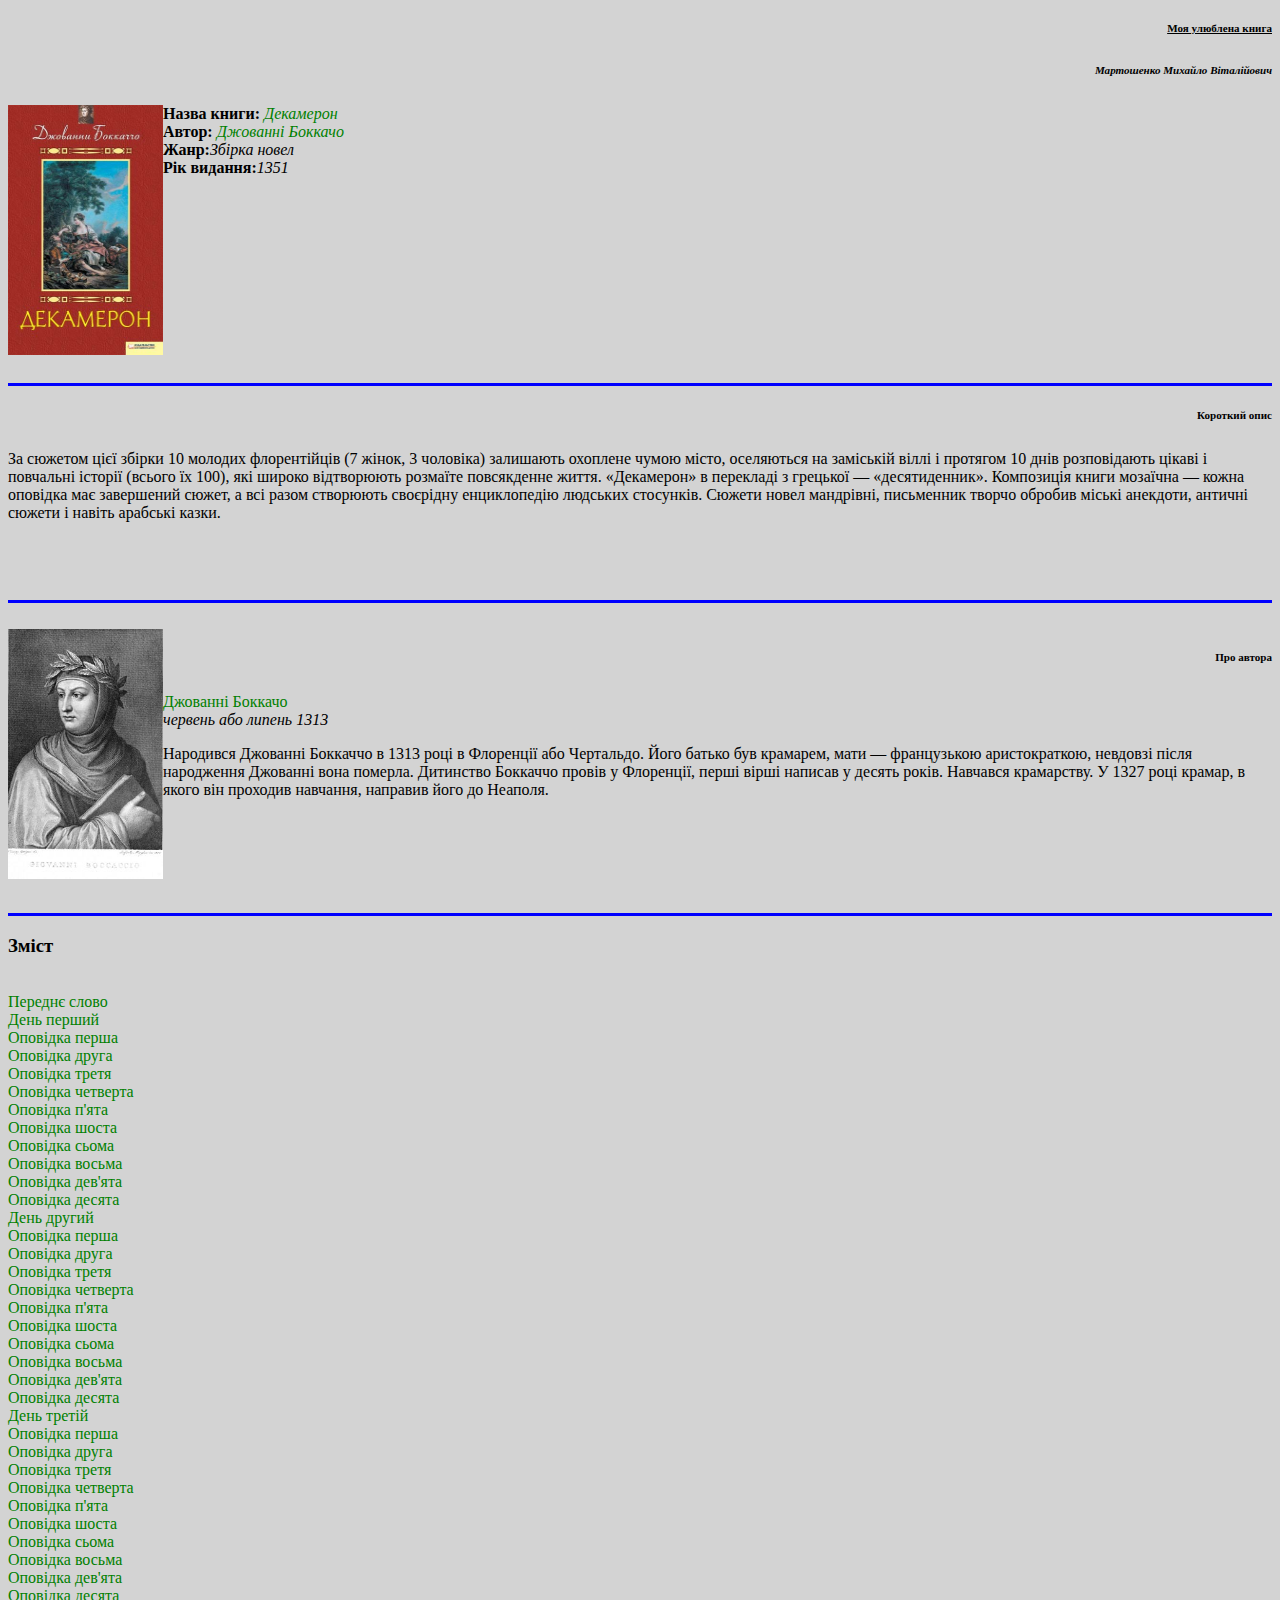
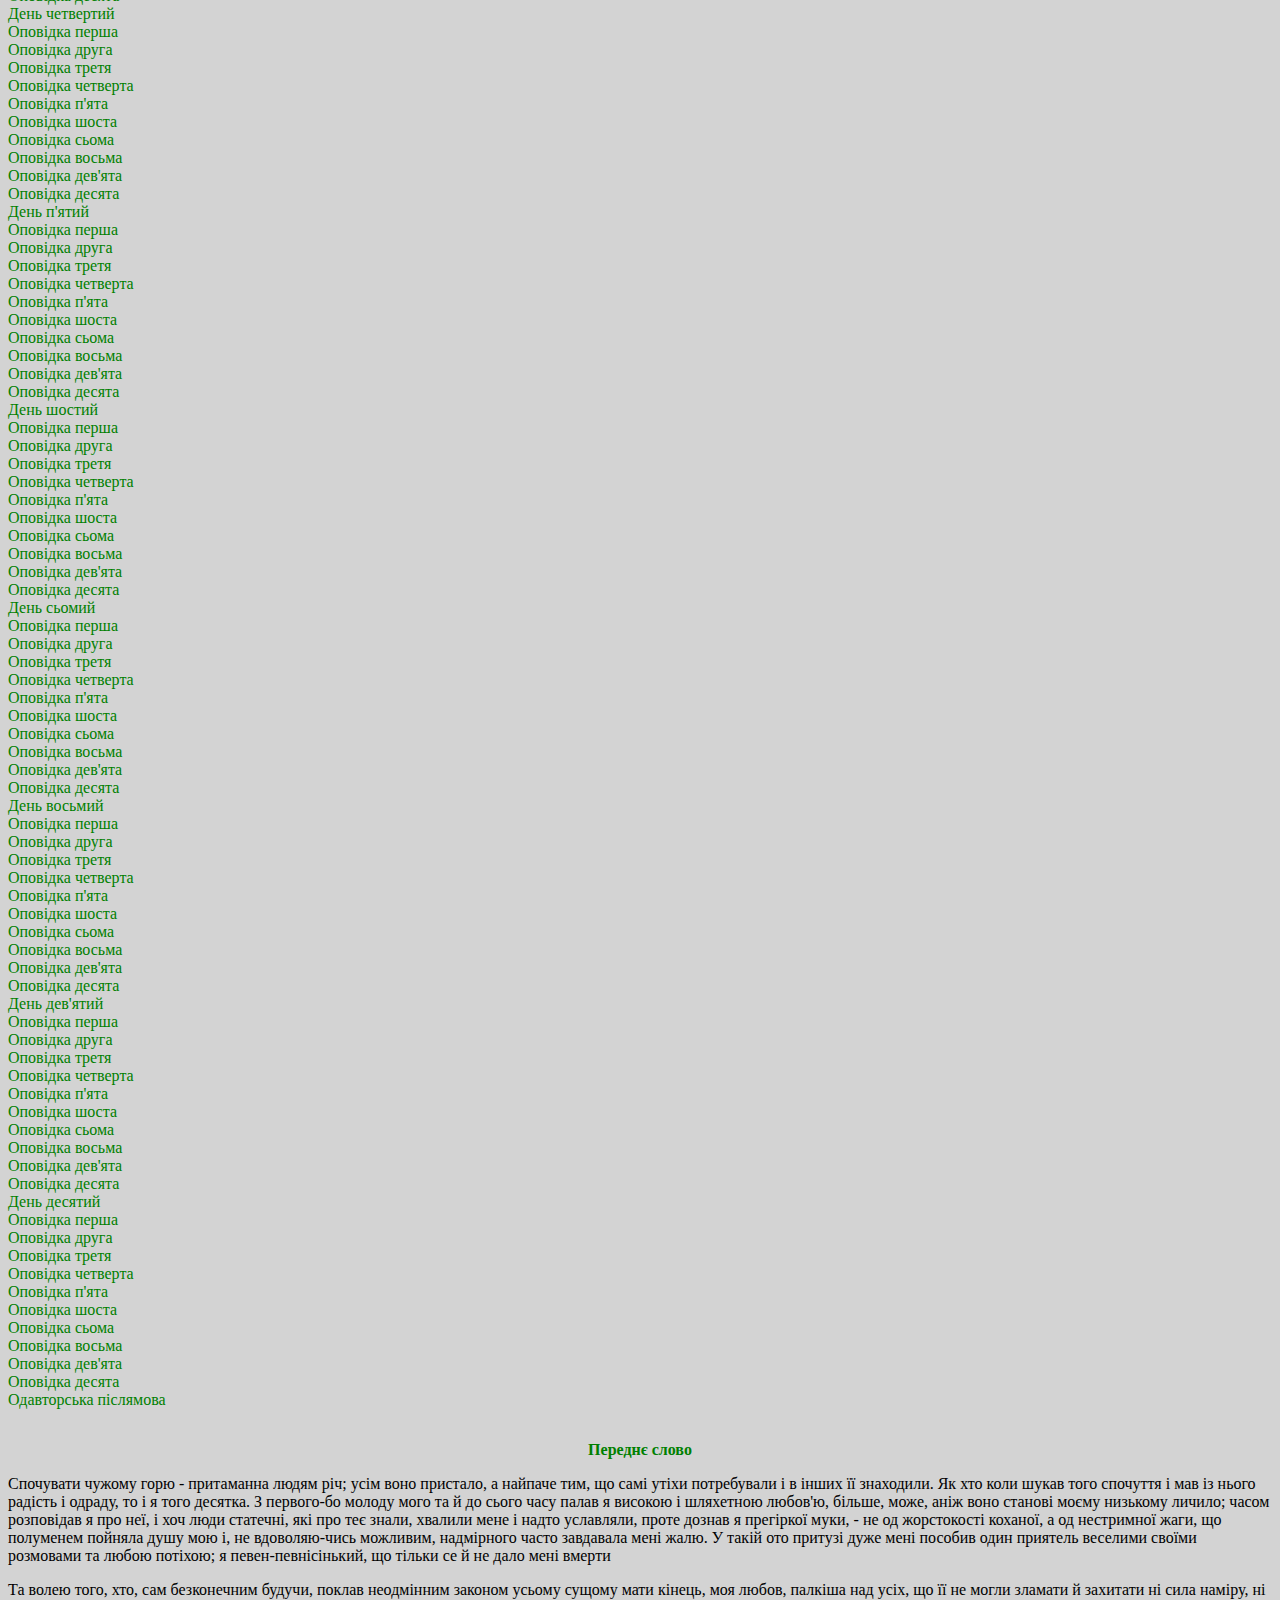
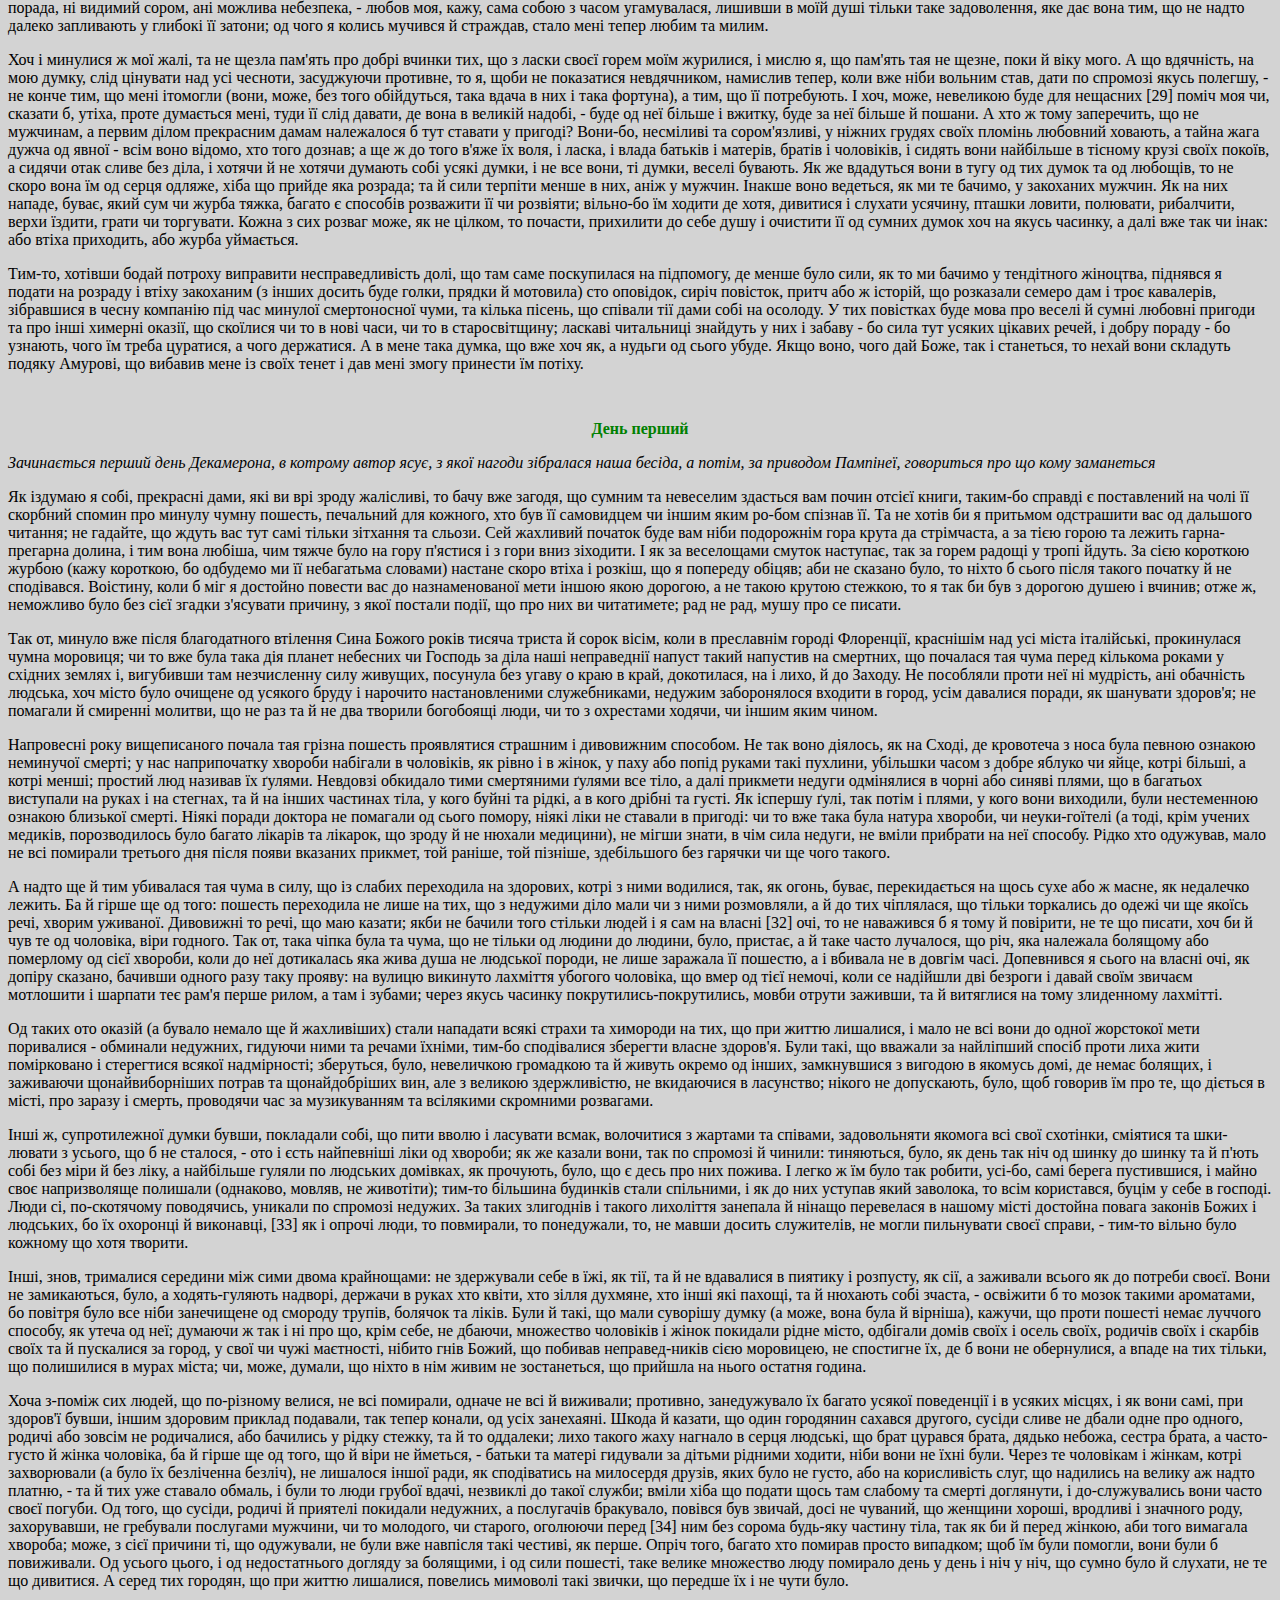
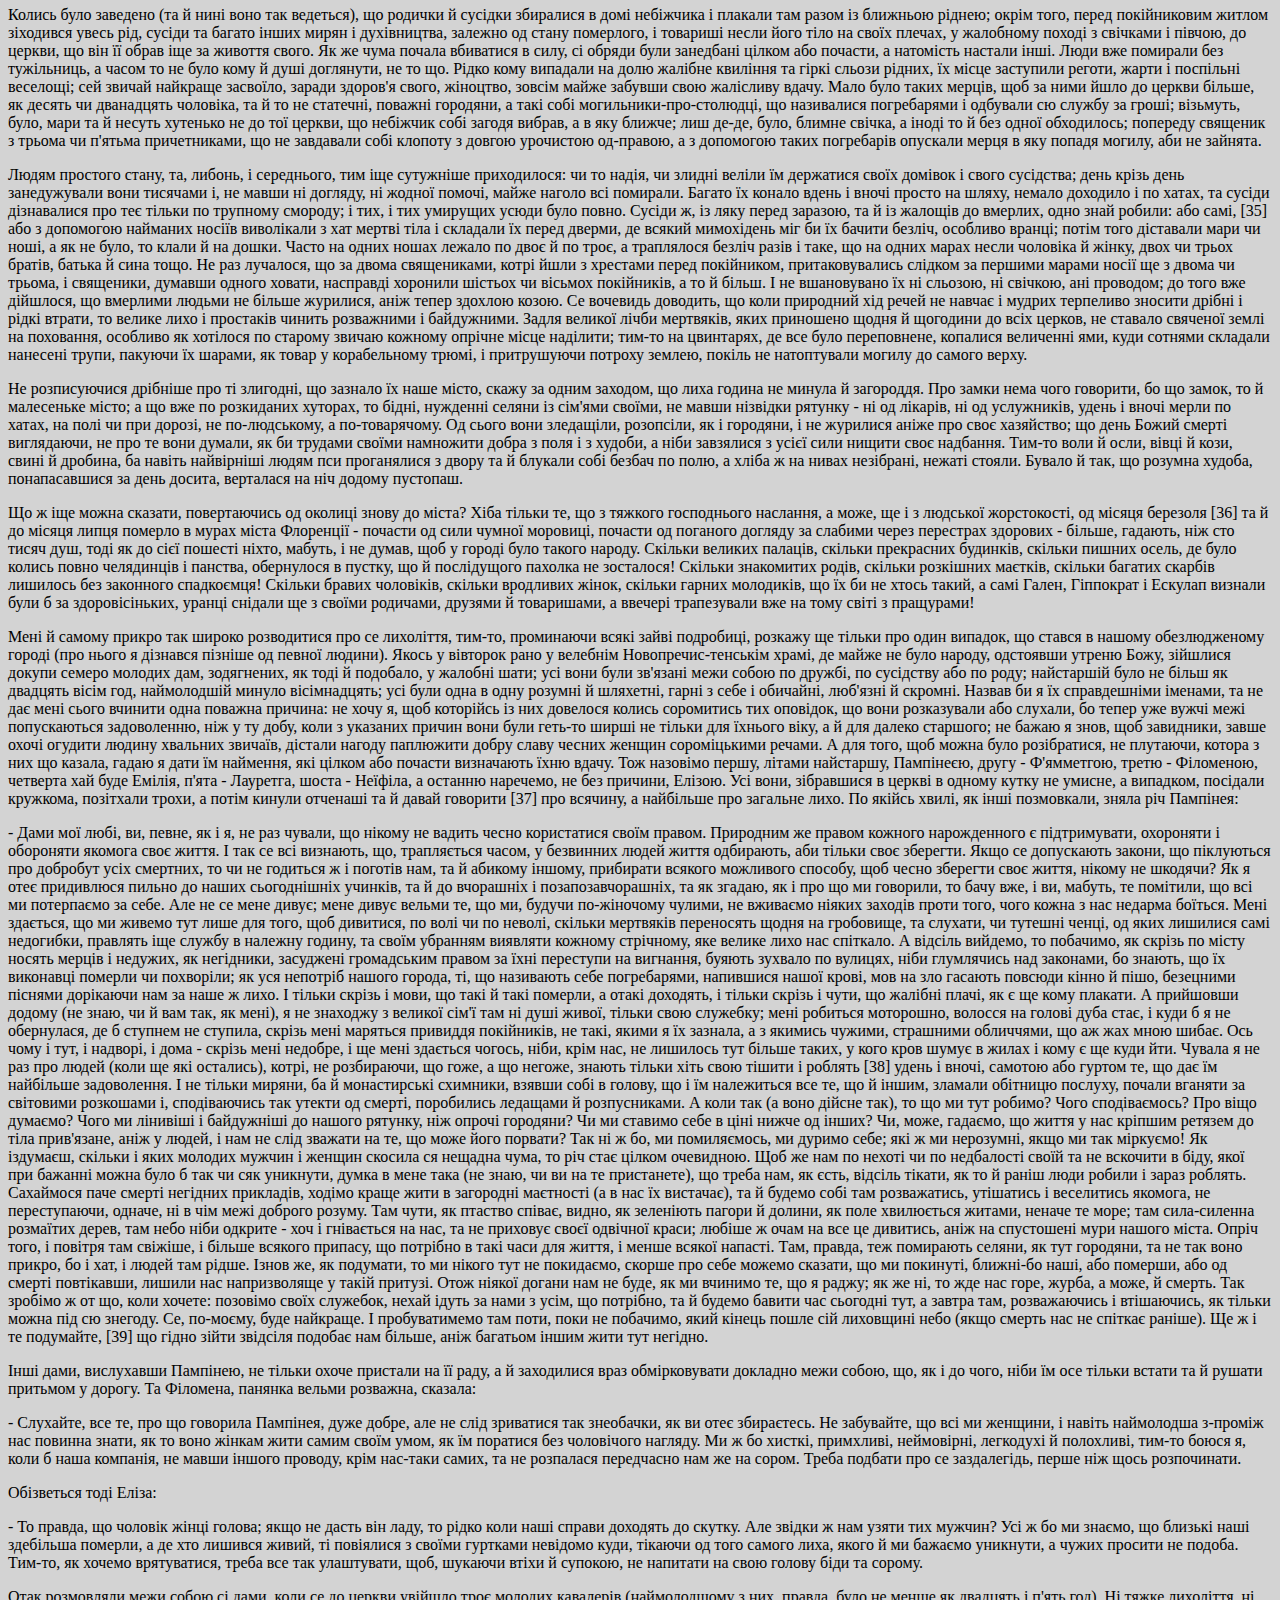
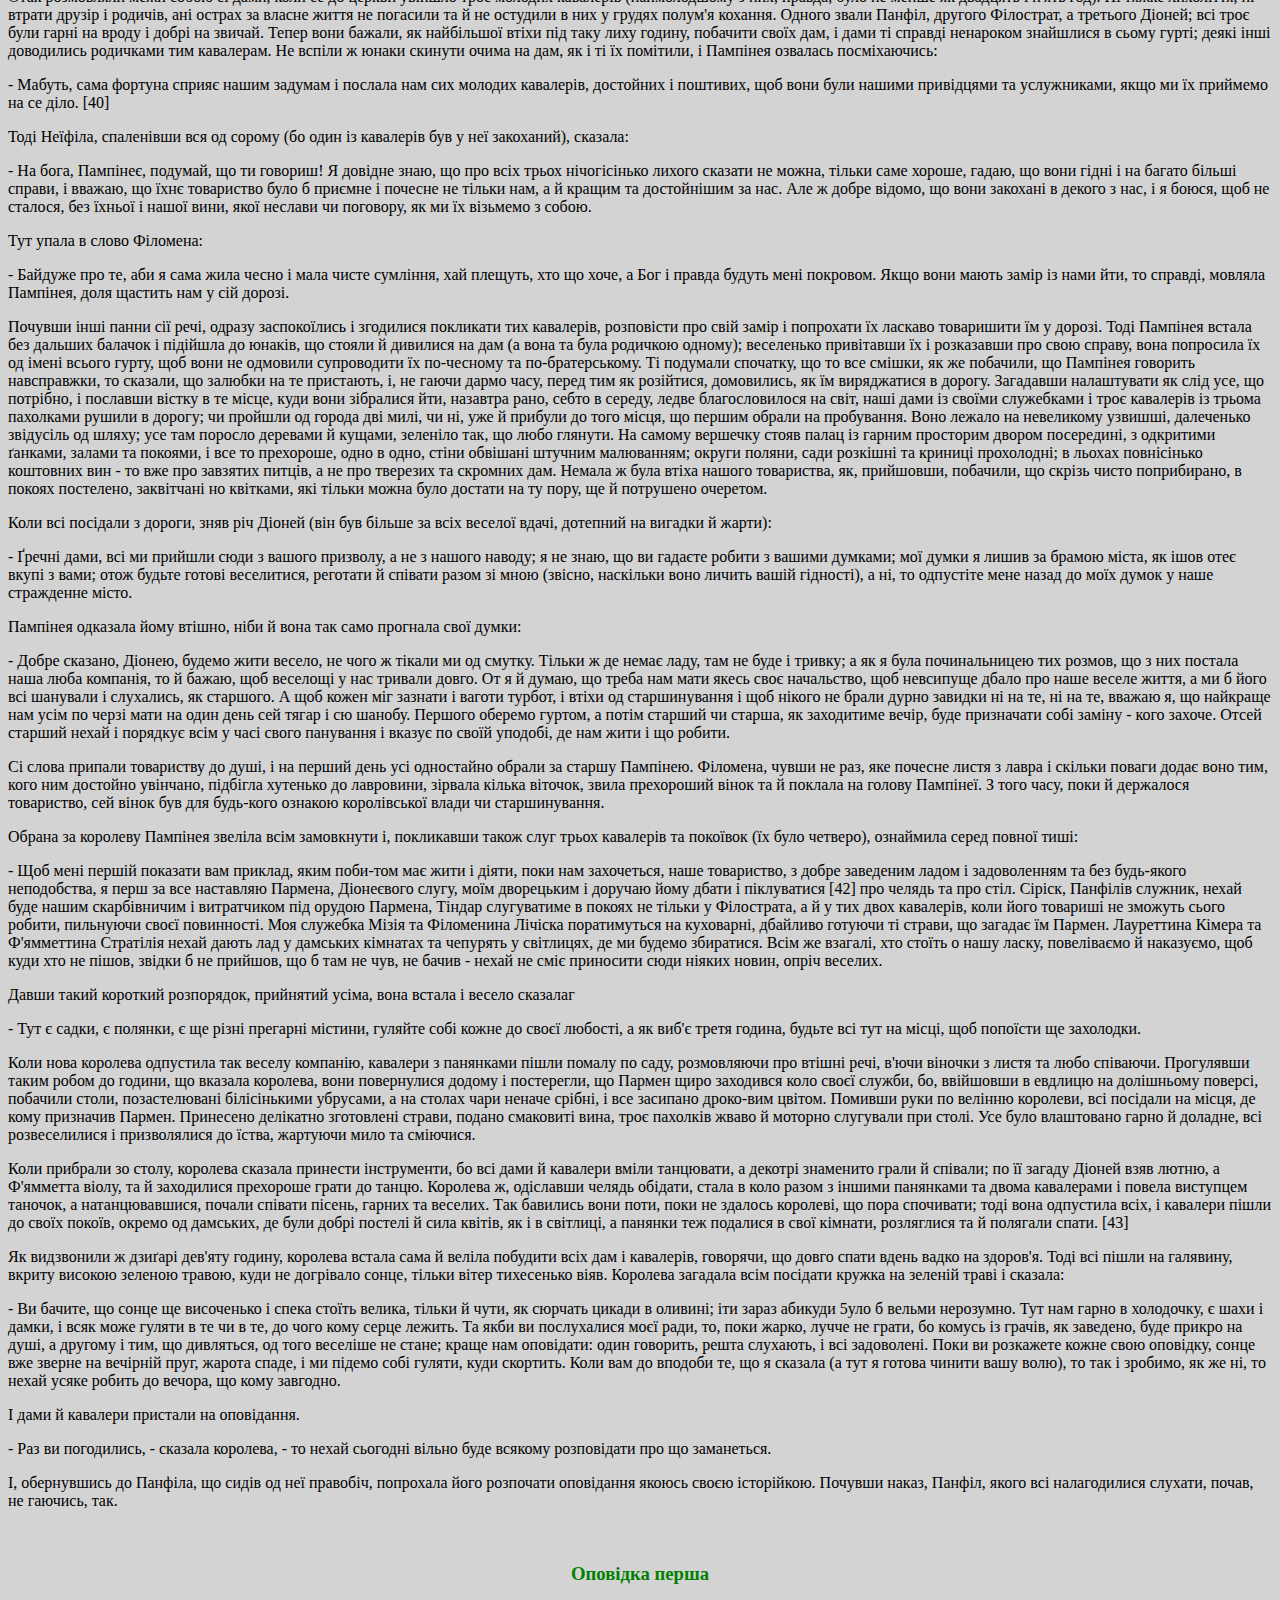
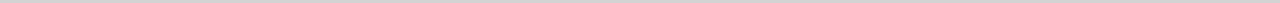
==== book.html @ 25a9e98f "First commit" ====
<!DOCTYPE html>
<html lang="en">
<head>
  <meta charset="UTF-8">
  <meta name="viewport" content="width=device-width, initial-scale=1.0">
  <meta http-equiv="X-UA-Compatible" content="ie=edge">
<link rel="stylesheet" type="text/css" href="css\style.css">
  <title>BOOK</title>
</head>
<body>
<h5 align="right"><sup><u>Моя улюблена книга</u></sup></h5>
<h5 align="right"><sup><i>Мартошенко Михайло Віталійович</i></sup></h5>
<img src="img\19510_28025.jpg" align="left" width="155px" height="250px">
<b>Назва книги:</b> <a href="https://uk.wikipedia.org/wiki/%D0%94%D0%B5%D0%BA%D0%B0%D0%BC%D0%B5%D1%80%D0%BE%D0%BD"><i>Декамерон</i></a>
<b><br>Автор:</b> <a href="https://uk.wikipedia.org/wiki/%D0%94%D0%B6%D0%BE%D0%B2%D0%B0%D0%BD%D0%BD%D1%96_%D0%91%D0%BE%D0%BA%D0%BA%D0%B0%D1%87%D1%87%D0%BE"><i>Джованні Боккачо</i></a>
<b><br>Жанр:</b><i>Збірка новел</i>
<b><br>Рік видання:</b><i>1351</i>
<br>
<br>
<br>
<br>
<br>
<br>
<br>
<br>
<br>
<br>
<br>
<br>
<hr size="3px" color="blue">
<h5 align="right"><sup>Короткий опис</sup></h5
<p>За сюжетом цієї збірки 10 молодих флорентійців (7 жінок, 3 чоловіка) залишають охоплене чумою місто, оселяються на заміській віллі і протягом 10 днів розповідають цікаві і повчальні історії (всього їх 100), які широко відтворюють розмаїте повсякденне життя. «Декамерон» в перекладі з грецької — «десятиденник». Композиція книги мозаїчна — кожна оповідка має завершений сюжет, а всі разом створюють своєрідну енциклопедію людських стосунків. Сюжети новел мандрівні, письменник творчо обробив міські анекдоти, античні сюжети і навіть арабські казки.</p>
<br>
<br>
<br>
<hr size="3px" color="blue">
<br>
<img src="img\250px-Boccaccio_by_Morghen.jpg" align="left" width="155px" height="250px">
<h5 align="right"><sup>Про автора</sup></h5
<strong><a href="https://uk.wikipedia.org/wiki/%D0%94%D0%B6%D0%BE%D0%B2%D0%B0%D0%BD%D0%BD%D1%96_%D0%91%D0%BE%D0%BA%D0%BA%D0%B0%D1%87%D1%87%D0%BE">Джованні Боккачо</a></strong>
<br><i>червень або липень 1313</i>
<p>Народився Джованні Боккаччо в 1313 році в Флоренції або Чертальдо. Його батько був крамарем, мати — французькою аристократкою, невдовзі після народження Джованні вона померла. Дитинство Боккаччо провів у Флоренції, перші вірші написав у десять років. Навчався крамарству. У 1327 році крамар, в якого він проходив навчання, направив його до Неаполя.</p>
<br>
<br>
<br>
<br>
<br>
<hr size="3px" color="blue">
<h3>Зміст</h3>
<br><a href="#1">Переднє слово</a>
<br><a href="#2">День перший</a>
<br><a href="#3">Оповідка перша</a>
<br><a >Оповідка друга</a>
<br><a >Оповідка третя</a>
<br><a >Оповідка четверта</a>
<br><a >Оповідка п'ята</a>
<br><a >Оповідка шоста</a>
<br><a >Оповідка сьома</a>
<br><a >Оповідка восьма</a>
<br><a >Оповідка дев'ята</a>
<br><a >Оповідка десята</a>
<br><a>День другий</a>
<br><a >Оповідка перша</a>
<br><a >Оповідка друга</a>
<br><a >Оповідка третя</a>
<br><a >Оповідка четверта</a>
<br><a >Оповідка п'ята</a>
<br><a >Оповідка шоста</a>
<br><a >Оповідка сьома</a>
<br><a >Оповідка восьма</a>
<br><a >Оповідка дев'ята</a>
<br><a >Оповідка десята</a>
<br><a>День третій</a>
<br><a >Оповідка перша</a>
<br><a >Оповідка друга</a>
<br><a >Оповідка третя</a>
<br><a >Оповідка четверта</a>
<br><a >Оповідка п'ята</a>
<br><a >Оповідка шоста</a>
<br><a >Оповідка сьома</a>
<br><a >Оповідка восьма</a>
<br><a >Оповідка дев'ята</a>
<br><a >Оповідка десята</a>
<br><a>День четвертий</a>
<br><a >Оповідка перша</a>
<br><a >Оповідка друга</a>
<br><a >Оповідка третя</a>
<br><a >Оповідка четверта</a>
<br><a >Оповідка п'ята</a>
<br><a >Оповідка шоста</a>
<br><a >Оповідка сьома</a>
<br><a >Оповідка восьма</a>
<br><a >Оповідка дев'ята</a>
<br><a >Оповідка десята</a>
<br><a>День п'ятий</a>
<br><a >Оповідка перша</a>
<br><a >Оповідка друга</a>
<br><a >Оповідка третя</a>
<br><a >Оповідка четверта</a>
<br><a >Оповідка п'ята</a>
<br><a >Оповідка шоста</a>
<br><a >Оповідка сьома</a>
<br><a >Оповідка восьма</a>
<br><a >Оповідка дев'ята</a>
<br><a >Оповідка десята</a>
<br><a>День шостий</a>
<br><a >Оповідка перша</a>
<br><a >Оповідка друга</a>
<br><a >Оповідка третя</a>
<br><a >Оповідка четверта</a>
<br><a >Оповідка п'ята</a>
<br><a >Оповідка шоста</a>
<br><a >Оповідка сьома</a>
<br><a >Оповідка восьма</a>
<br><a >Оповідка дев'ята</a>
<br><a >Оповідка десята</a>
<br><a>День сьомий</a>
<br><a >Оповідка перша</a>
<br><a >Оповідка друга</a>
<br><a >Оповідка третя</a>
<br><a >Оповідка четверта</a>
<br><a >Оповідка п'ята</a>
<br><a >Оповідка шоста</a>
<br><a >Оповідка сьома</a>
<br><a >Оповідка восьма</a>
<br><a >Оповідка дев'ята</a>
<br><a >Оповідка десята</a>
<br><a>День восьмий</a>
<br><a >Оповідка перша</a>
<br><a >Оповідка друга</a>
<br><a >Оповідка третя</a>
<br><a >Оповідка четверта</a>
<br><a >Оповідка п'ята</a>
<br><a >Оповідка шоста</a>
<br><a >Оповідка сьома</a>
<br><a >Оповідка восьма</a>
<br><a >Оповідка дев'ята</a>
<br><a >Оповідка десята</a>
<br><a>День дев'ятий</a>
<br><a >Оповідка перша</a>
<br><a >Оповідка друга</a>
<br><a >Оповідка третя</a>
<br><a >Оповідка четверта</a>
<br><a >Оповідка п'ята</a>
<br><a >Оповідка шоста</a>
<br><a >Оповідка сьома</a>
<br><a >Оповідка восьма</a>
<br><a >Оповідка дев'ята</a>
<br><a >Оповідка десята</a>
<br><a>День десятий</a>
<br><a >Оповідка перша</a>
<br><a >Оповідка друга</a>
<br><a >Оповідка третя</a>
<br><a >Оповідка четверта</a>
<br><a >Оповідка п'ята</a>
<br><a >Оповідка шоста</a>
<br><a >Оповідка сьома</a>
<br><a >Оповідка восьма</a>
<br><a >Оповідка дев'ята</a>
<br><a >Оповідка десята</a>
<br><a >Одавторська післямова</a>
<br>
<br>
<h2 align="center"><a name="1">Переднє слово</a></h2>
<p>Спочувати чужому горю - притаманна людям річ; усім воно пристало, а найпаче тим, що самі утіхи потребували і в інших її знаходили. Як хто коли шукав того спочуття і мав із нього радість і одраду, то і я того десятка. З первого-бо молоду мого та й до сього часу палав я високою і шляхетною любов'ю, більше, може, аніж воно станові моєму низькому личило; часом розповідав я про неї, і хоч люди статечні, які про теє знали, хвалили мене і надто уславляли, проте дознав я прегіркої муки, - не од жорстокості коханої, а од нестримної жаги, що полуменем пойняла душу мою і, не вдоволяю-чись можливим, надмірного часто завдавала мені жалю. У такій ото притузі дуже мені пособив один приятель веселими своїми розмовами та любою потіхою; я певен-певнісінький, що тільки се й не дало мені вмерти</p>
<p>Та волею того, хто, сам безконечним будучи, поклав неодмінним законом усьому сущому мати кінець, моя любов, палкіша над усіх, що її не могли зламати й захитати ні сила наміру, ні порада, ні видимий сором, ані можлива небезпека, - любов моя, кажу, сама собою з часом угамувалася, лишивши в моїй душі тільки таке задоволення, яке дає вона тим, що не надто далеко запливають у глибокі її затони; од чого я колись мучився й страждав, стало мені тепер любим та милим.</p>
<p>Хоч і минулися ж мої жалі, та не щезла пам'ять про добрі вчинки тих, що з ласки своєї горем моїм журилися, і мислю я, що пам'ять тая не щезне, поки й віку мого. А що вдячність, на мою думку, слід цінувати над усі чесноти, засуджуючи противне, то я, щоби не показатися невдячником, намислив тепер, коли вже ніби вольним став, дати по спромозі якусь полегшу, - не конче тим, що мені ітомогли (вони, може, без того обійдуться, така вдача в них і така фортуна), а тим, що її потребують. І хоч, може, невеликою буде для нещасних [29] поміч моя чи, сказати б, утіха, проте думається мені, туди її слід давати, де вона в великій надобі, - буде од неї більше і вжитку, буде за неї більше й пошани. А хто ж тому заперечить, що не мужчинам, а первим ділом прекрасним дамам належалося б тут ставати у пригоді? Вони-бо, несміливі та сором'язливі, у ніжних грудях своїх пломінь любовний ховають, а тайна жага дужча од явної - всім воно відомо, хто того дознав; а ще ж до того в'яже їх воля, і ласка, і влада батьків і матерів, братів і чоловіків, і сидять вони найбільше в тісному крузі своїх покоїв, а сидячи отак сливе без діла, і хотячи й не хотячи думають собі усякі думки, і не все вони, ті думки, веселі бувають. Як же вдадуться вони в тугу од тих думок та од любощів, то не скоро вона їм од серця одляже, хіба що прийде яка розрада; та й сили терпіти менше в них, аніж у мужчин. Інакше воно ведеться, як ми те бачимо, у закоханих мужчин. Як на них нападе, буває, який сум чи журба тяжка, багато є способів розважити її чи розвіяти; вільно-бо їм ходити де хотя, дивитися і слухати усячину, пташки ловити, полювати, рибалчити, верхи їздити, грати чи торгувати. Кожна з сих розваг може, як не цілком, то почасти, прихилити до себе душу і очистити її од сумних думок хоч на якусь часинку, а далі вже так чи інак: або втіха приходить, або журба уймається.</p>
<p>Тим-то, хотівши бодай потроху виправити несправедливість долі, що там саме поскупилася на підпомогу, де менше було сили, як то ми бачимо у тендітного жіноцтва, піднявся я подати на розраду і втіху закоханим (з інших досить буде голки, прядки й мотовила) сто оповідок, сиріч повісток, притч або ж історій, що розказали семеро дам і троє кавалерів, зібравшися в чесну компанію під час минулої смертоносної чуми, та кілька пісень, що співали тії дами собі на осолоду. У тих повістках буде мова про веселі й сумні любовні пригоди та про інші химерні оказії, що скоїлися чи то в нові часи, чи то в старосвітщину; ласкаві читальниці знайдуть у них і забаву - бо сила тут усяких цікавих речей, і добру пораду - бо узнають, чого їм треба цуратися, а чого держатися. А в мене така думка, що вже хоч як, а нудьги од сього убуде. Якщо воно, чого дай Боже, так і станеться, то нехай вони складуть подяку Амурові, що вибавив мене із своїх тенет і дав мені змогу принести їм потіху.</p>
<br>
<h2 align="center"><a name="2">День перший</a></h2>
<p><i>Зачинається перший день Декамерона, в котрому автор ясує, з якої нагоди зібралася наша бесіда, а потім, за приводом Пампінеї, говориться про що кому заманеться</i></p>
<p>Як іздумаю я собі, прекрасні дами, які ви врі зроду жалісливі, то бачу вже загодя, що сумним та невеселим здасться вам почин отсієї книги, таким-бо справді є поставлений на чолі її скорбний спомин про минулу чумну пошесть, печальний для кожного, хто був її самовидцем чи іншим яким ро-бом спізнав її. Та не хотів би я притьмом одстрашити вас од дальшого читання; не гадайте, що ждуть вас тут самі тільки зітхання та сльози. Сей жахливий початок буде вам ніби подорожнім гора крута да стрімчаста, а за тією горою та лежить гарна-прегарна долина, і тим вона любіша, чим тяжче було на гору п'ястися і з гори вниз зіходити. І як за веселощами смуток наступає, так за горем радощі у тропі йдуть. За сією короткою журбою (кажу короткою, бо одбудемо ми її небагатьма словами) настане скоро втіха і розкіш, що я попереду обіцяв; аби не сказано було, то ніхто б сього після такого початку й не сподівався. Воістину, коли б міг я достойно повести вас до назнаменованої мети іншою якою дорогою, а не такою крутою стежкою, то я так би був з дорогою душею і вчинив; отже ж, неможливо було без сієї згадки з'ясувати причину, з якої постали події, що про них ви читатимете; рад не рад, мушу про се писати.</p>
<p>Так от, минуло вже після благодатного втілення Сина Божого років тисяча триста й сорок вісім, коли в преславнім  городі Флоренції, краснішім над усі міста італійські, прокинулася чумна моровиця; чи то вже була така дія планет небесних чи Господь за діла наші неправеднії напуст такий напустив на смертних, що почалася тая чума перед кількома роками у східних землях і, вигубивши там незчисленну силу живущих, посунула без угаву о краю в край, докотилася, на і лихо, й до Заходу. Не пособляли проти неї ні мудрість, ані  обачність людська, хоч місто було очищене од усякого бруду і нарочито настановленими служебниками, недужим заборонялося входити в город, усім давалися поради, як шанувати  здоров'я; не помагали й смиренні молитви, що не раз та й не два творили богобоящі люди, чи то з охрестами ходячи, чи іншим яким чином.</p>
<p>Напровесні року вищеписаного почала тая грізна пошесть проявлятися страшним і дивовижним способом. Не так воно діялось, як на Сході, де кровотеча з носа була певною ознакою неминучої смерті; у нас наприпочатку хвороби набігали в чоловіків, як рівно і в жінок, у паху або попід руками такі пухлини, убільшки часом з добре яблуко чи яйце, котрі більші, а котрі менші; простий люд називав їх ґулями. Невдовзі обкидало тими смертяними ґулями все тіло, а далі прикмети недуги одмінялися в чорні або синяві плями, що в багатьох виступали на руках і на стегнах, та й на інших частинах тіла, у кого буйні та рідкі, а в кого дрібні та густі. Як іспершу ґулі, так потім і плями, у кого вони виходили, були нестеменною ознакою близької смерті. Ніякі поради доктора не помагали од сього помору, ніякі ліки не ставали в пригоді: чи то вже така була натура хвороби, чи неуки-гоїтелі (а тоді, крім учених медиків, порозводилось було багато лікарів та лікарок, що зроду й не нюхали медицини), не мігши знати, в чім сила недуги, не вміли прибрати на неї способу. Рідко хто одужував, мало не всі помирали третього дня після появи вказаних прикмет, той раніше, той пізніше, здебільшого без гарячки чи ще чого такого.</p>
<p>А надто ще й тим убивалася тая чума в силу, що із слабих переходила на здорових, котрі з ними водилися, так, як огонь, буває, перекидається на щось сухе або ж масне, як недалечко лежить. Ба й гірше ще од того: пошесть переходила не лише на тих, що з недужими діло мали чи з ними розмовляли, а й до тих чіплялася, що тільки торкались до одежі чи ще якоїсь речі, хворим уживаної. Дивовижні то речі, що маю казати; якби не бачили того стільки людей і я сам на власні [32] очі, то не наважився б я тому й повірити, не те що писати, хоч би й чув те од чоловіка, віри годного. Так от, така чіпка була та чума, що не тільки од людини до людини, було, пристає, а й таке часто лучалося, що річ, яка належала болящому або померлому од сієї хвороби, коли до неї дотикалась яка жива душа не людської породи, не лише заражала її пошестю, а і вбивала не в довгім часі. Допевнився я сього на власні очі, як допіру сказано, бачивши одного разу таку прояву: на вулицю викинуто лахміття убогого чоловіка, що вмер од тієї немочі, коли се надійшли дві безроги і давай своїм звичаєм мотлошити і шарпати теє рам'я перше рилом, а там і зубами; через якусь часинку покрутились-покрутились, мовби отрути заживши, та й витяглися на тому злиденному лахмітті.</p>
<p>Од таких ото оказій (а бувало немало ще й жахливіших) стали нападати всякі страхи та химороди на тих, що при життю лишалися, і мало не всі вони до одної жорстокої мети поривалися - обминали недужних, гидуючи ними та речами їхніми, тим-бо сподівалися зберегти власне здоров'я. Були такі, що вважали за найліпший спосіб проти лиха жити помірковано і стерегтися всякої надмірності; зберуться, було, невеличкою громадкою та й живуть окремо од інших, замкнувшися з вигодою в якомусь домі, де немає болящих, і заживаючи щонайвиборніших потрав та щонайдобріших вин, але з великою здержливістю, не вкидаючися в ласунство; нікого не допускають, було, щоб говорив їм про те, що діється в місті, про заразу і смерть, проводячи час за музикуванням та всілякими скромними розвагами.</p>
<p>Інші ж, супротилежної думки бувши, покладали собі, що пити вволю і ласувати всмак, волочитися з жартами та співами, задовольняти якомога всі свої схотінки, сміятися та шки-лювати з усього, що б не сталося, - ото і єсть найпевніші ліки од хвороби; як же казали вони, так по спромозі й чинили: тиняються, було, як день так ніч од шинку до шинку та й п'ють собі без міри й без ліку, а найбільше гуляли по людських домівках, як прочують, було, що є десь про них пожива. І легко ж їм було так робити, усі-бо, самі берега пустившися, і майно своє напризволяще полишали (однаково, мовляв, не животіти); тим-то більшина будинків стали спільними, і як до них уступав який заволока, то всім користався, буцім у себе в господі. Люди сі, по-скотячому поводячись, уникали по спромозі недужих. За таких злигоднів і такого лихоліття занепала й нінащо перевелася в нашому місті достойна повага законів Божих і людських, бо їх охоронці й виконавці, [33] як і опрочі люди, то повмирали, то понедужали, то, не мавши досить служителів, не могли пильнувати своєї справи, - тим-то вільно було кожному що хотя творити.</p>
<p>Інші, знов, трималися середини між сими двома крайнощами: не здержували себе в їжі, як тії, та й не вдавалися в пиятику і розпусту, як сії, а заживали всього як до потреби своєї. Вони не замикаються, було, а ходять-гуляють надворі, держачи в руках хто квіти, хто зілля духмяне, хто інші які пахощі, та й нюхають собі зчаста, - освіжити б то мозок такими ароматами, бо повітря було все ніби занечищене од смороду трупів, болячок та ліків. Були й такі, що мали суворішу думку (а може, вона була й вірніша), кажучи, що проти пошесті немає луччого способу, як утеча од неї; думаючи ж так і ні про що, крім себе, не дбаючи, множество чоловіків і жінок покидали рідне місто, одбігали домів своїх і осель своїх, родичів своїх і скарбів своїх та й пускалися за город, у свої чи чужі маєтності, нібито гнів Божий, що побивав неправед-ників сією моровицею, не спостигне їх, де б вони не обернулися, а впаде на тих тільки, що полишилися в мурах міста; чи, може, думали, що ніхто в нім живим не зостанеться, що прийшла на нього остатня година.</p>
<p>Хоча з-поміж сих людей, що по-різному велися, не всі помирали, одначе не всі й виживали; противно, занедужувало їх багато усякої поведенції і в усяких місцях, і як вони самі, при здоров'ї бувши, іншим здоровим приклад подавали, так тепер конали, од усіх занехаяні. Шкода й казати, що один городянин сахався другого, сусіди сливе не дбали одне про одного, родичі або зовсім не родичалися, або бачились у рідку стежку, та й то оддалеки; лихо такого жаху нагнало в серця людські, що брат цурався брата, дядько небожа, сестра брата, а часто-густо й жінка чоловіка, ба й гірше ще од того, що й віри не йметься, - батьки та матері гидували за дітьми рідними ходити, ніби вони не їхні були. Через те чоловікам і жінкам, котрі захворювали (а було їх безліченна безліч), не лишалося іншої ради, як сподіватись на милосердя друзів, яких було не густо, або на корисливість слуг, що надились на велику аж надто платню, - та й тих уже ставало обмаль, і були то люди грубої вдачі, незвиклі до такої служби; вміли хіба що подати щось там слабому та смерті доглянути, і до-служувались вони часто своєї погуби. Од того, що сусіди, родичі й приятелі покидали недужних, а послугачів бракувало, повівся був звичай, досі не чуваний, що женщини хороші, вродливі і значного роду, захорувавши, не гребували послугами мужчини, чи то молодого, чи старого, оголюючи перед [34] ним без сорома будь-яку частину тіла, так як би й перед жінкою, аби того вимагала хвороба; може, з сієї причини ті, що одужували, не були вже навпісля такі честиві, як перше. Опріч того, багато хто помирав просто випадком; щоб їм були помогли, вони були б повиживали. Од усього цього, і од недостатнього догляду за болящими, і од сили пошесті, таке велике множество люду помирало день у день і ніч у ніч, що сумно було й слухати, не те що дивитися. А серед тих городян, що при життю лишалися, повелись мимоволі такі звички, що передше їх і не чути було.</p>
<p>Колись було заведено (та й нині воно так ведеться), що родички й сусідки збиралися в домі небіжчика і плакали там разом із ближньою ріднею; окрім того, перед покійниковим житлом зіходився увесь рід, сусіди та багато інших мирян і духівництва, залежно од стану померлого, і товариші несли його тіло на своїх плечах, у жалобному поході з свічками і півчою, до церкви, що він її обрав іще за живоття свого. Як же чума почала вбиватися в силу, сі обряди були занедбані цілком або почасти, а натомість настали інші. Люди вже помирали без тужільниць, а часом то не було кому й душі доглянути, не то що. Рідко кому випадали на долю жалібне квиління та гіркі сльози рідних, їх місце заступили реготи, жарти і поспільні веселощі; сей звичай найкраще засвоїло, заради здоров'я свого, жіноцтво, зовсім майже забувши свою жалісливу вдачу. Мало було таких мерців, щоб за ними йшло до церкви більше, як десять чи дванадцять чоловіка, та й то не статечні, поважні городяни, а такі собі могильники-про-столюдці, що називалися погребарями і одбували сю службу за гроші; візьмуть, було, мари та й несуть хутенько не до тої церкви, що небіжчик собі загодя вибрав, а в яку ближче; лиш де-де, було, блимне свічка, а іноді то й без одної обходилось; попереду священик з трьома чи п'ятьма причетниками, що не завдавали собі клопоту з довгою урочистою од-правою, а з допомогою таких погребарів опускали мерця в яку попадя могилу, аби не зайнята.</p>
<p>Людям простого стану, та, либонь, і середнього, тим іще сутужніше приходилося: чи то надія, чи злидні веліли їм держатися своїх домівок і свого сусідства; день крізь день занедужували вони тисячами і, не мавши ні догляду, ні жодної помочі, майже наголо всі помирали. Багато їх конало вдень і вночі просто на шляху, немало доходило і по хатах, та сусіди дізнавалися про теє тільки по трупному смороду; і тих, і тих умирущих усюди було повно. Сусіди ж, із ляку перед заразою, та й із жалощів до вмерлих, одно знай робили: або самі, [35] або з допомогою найманих носіїв виволікали з хат мертві тіла і складали їх перед дверми, де всякий мимохідень міг би їх бачити безліч, особливо вранці; потім того діставали мари чи ноші, а як не було, то клали й на дошки. Часто на одних ношах лежало по двоє й по троє, а траплялося безліч разів і таке, що на одних марах несли чоловіка й жінку, двох чи трьох братів, батька й сина тощо. Не раз лучалося, що за двома священиками, котрі йшли з хрестами перед покійником, притаковувались слідком за першими марами носії ще з двома чи трьома, і священики, думавши одного ховати, насправді хоронили шістьох чи вісьмох покійників, а то й більш. І не вшановувано їх ні сльозою, ні свічкою, ані проводом; до того вже дійшлося, що вмерлими людьми не більше журилися, аніж тепер здохлою козою. Се вочевидь доводить, що коли природний хід речей не навчає і мудрих терпеливо зносити дрібні і рідкі втрати, то велике лихо і простаків чинить розважними і байдужними. Задля великої лічби мертвяків, яких приношено щодня й щогодини до всіх церков, не ставало свяченої землі на поховання, особливо як хотілося по старому звичаю кожному опрічне місце наділити; тим-то на цвинтарях, де все було переповнене, копалися величенні ями, куди сотнями складали нанесені трупи, пакуючи їх шарами, як товар у корабельному трюмі, і притрушуючи потроху землею, покіль не натоптували могилу до самого верху.</p>
<p>Не розписуючися дрібніше про ті злигодні, що зазнало їх наше місто, скажу за одним заходом, що лиха година не минула й загороддя. Про замки нема чого говорити, бо що замок, то й малесеньке місто; а що вже по розкиданих хуторах, то бідні, нужденні селяни із сім'ями своїми, не мавши нізвідки рятунку - ні од лікарів, ні од услужників, удень і вночі мерли по хатах, на полі чи при дорозі, не по-людському, а по-товарячому. Од сього вони зледащіли, розопсіли, як і городяни, і не журилися аніже про своє хазяйство; що день Божий смерті виглядаючи, не про те вони думали, як би трудами своїми намножити добра з поля і з худоби, а ніби завзялися з усієї сили нищити своє надбання. Тим-то воли й осли, вівці й кози, свині й дробина, ба навіть найвірніші людям пси проганялися з двору та й блукали собі безбач по полю, а хліба ж на нивах незібрані, нежаті стояли. Бувало й так, що розумна худоба, понапасавшися за день досита, верталася на ніч додому пустопаш.</p>
<p>Що ж іще можна сказати, повертаючись од околиці знову до міста? Хіба тільки те, що з тяжкого господнього наслання, а може, ще і з людської жорстокості, од місяця березоля [36] та й до місяця липця померло в мурах міста Флоренції - почасти од сили чумної моровиці, почасти од поганого догляду за слабими через перестрах здорових - більше, гадають, ніж сто тисяч душ, тоді як до сієї пошесті ніхто, мабуть, і не думав, щоб у городі було такого народу. Скільки великих палаців, скільки прекрасних будинків, скільки пишних осель, де було колись повно челядинців і панства, обернулося в пустку, що й послідущого пахолка не зосталося! Скільки знакомитих родів, скільки розкішних маєтків, скільки багатих скарбів лишилось без законного спадкоємця! Скільки бравих чоловіків, скільки вродливих жінок, скільки гарних молодиків, що їх би не хтось такий, а самі Гален, Гіппократ і Ескулап визнали були б за здоровісіньких, уранці снідали ще з своїми родичами, друзями й товаришами, а ввечері трапезували вже на тому світі з пращурами!</p>
<p>Мені й самому прикро так широко розводитися про се лихоліття, тим-то, проминаючи всякі зайві подробиці, розкажу ще тільки про один випадок, що стався в нашому обезлюдженому городі (про нього я дізнався пізніше од певної людини). Якось у вівторок рано у велебнім Новопречис-тенськім храмі, де майже не було народу, одстоявши утреню Божу, зійшлися докупи семеро молодих дам, зодягнених, як тоді й подобало, у жалобні шати; усі вони були зв'язані межи собою по дружбі, по сусідству або по роду; найстаршій було не більш як двадцять вісім год, наймолодшій минуло вісімнадцять; усі були одна в одну розумні й шляхетні, гарні з себе і обичайні, люб'язні й скромні. Назвав би я їх справдешніми іменами, та не дає мені сього вчинити одна поважна причина: не хочу я, щоб которійсь із них довелося колись соромитись тих оповідок, що вони розказували або слухали, бо тепер уже вужчі межі попускаються задоволенню, ніж у ту добу, коли з указаних причин вони були геть-то ширші не тільки для їхнього віку, а й для далеко старшого; не бажаю я знов, щоб завидники, завше охочі огудити людину хвальних звичаїв, дістали нагоду паплюжити добру славу чесних женщин сороміцькими речами. А для того, щоб можна було розібратися, не плутаючи, котора з них що казала, гадаю я дати їм наймення, які цілком або почасти визначають їхню вдачу. Тож назовімо першу, літами найстаршу, Пампінеєю, другу - Ф'ямметгою, третю - Філоменою, четверта хай буде Емілія, п'ята - Лауретга, шоста - Неїфіла, а останню наречемо, не без причини, Елізою. Усі вони, зібравшися в церкві в одному кутку не умисне, а випадком, посідали кружкома, позітхали трохи, а потім кинули отченаші та й давай говорити [37] про всячину, а найбільше про загальне лихо. По якійсь хвилі, як інші позмовкали, зняла річ Пампінея:</p>
<p>- Дами мої любі, ви, певне, як і я, не раз чували, що нікому не вадить чесно користатися своїм правом. Природним же правом кожного нарожденного є підтримувати, охороняти і обороняти якомога своє життя. І так се всі визнають, що, трапляється часом, у безвинних людей життя одбирають, аби тільки своє зберегти. Якщо се допускають закони, що піклуються про добробут усіх смертних, то чи не годиться ж і поготів нам, та й абикому іншому, прибирати всякого можливого способу, щоб чесно зберегти своє життя, нікому не шкодячи? Як я отеє придивлюся пильно до наших сьогоднішніх учинків, та й до вчорашніх і позапозавчорашніх, та як згадаю, як і про що ми говорили, то бачу вже, і ви, мабуть, те помітили, що всі ми потерпаємо за себе. Але не се мене дивує; мене дивує вельми те, що ми, будучи по-жіночому чулими, не вживаємо ніяких заходів проти того, чого кожна з нас недарма боїться. Мені здається, що ми живемо тут лише для того, щоб дивитися, по волі чи по неволі, скільки мертвяків переносять щодня на гробовище, та слухати, чи тутешні ченці, од яких лишилися самі недогибки, правлять іще службу в належну годину, та своїм убранням виявляти кожному стрічному, яке велике лихо нас спіткало. А відсіль вийдемо, то побачимо, як скрізь по місту носять мерців і недужих, як негідники, засуджені громадським правом за їхні переступи на вигнання, буяють зухвало по вулицях, ніби глумлячись над законами, бо знають, що їх виконавці померли чи похворіли; як уся непотріб нашого города, ті, що називають себе погребарями, напившися нашої крові, мов на зло гасають повсюди кінно й пішо, безецними піснями дорікаючи нам за наше ж лихо. І тільки скрізь і мови, що такі й такі померли, а отакі доходять, і тільки скрізь і чути, що жалібні плачі, як є ще кому плакати. А прийшовши додому (не знаю, чи й вам так, як мені), я не знаходжу з великої сім'ї там ні душі живої, тільки свою служебку; мені робиться моторошно, волосся на голові дуба стає, і куди б я не обернулася, де б ступнем не ступила, скрізь мені маряться привиддя покійників, не такі, якими я їх зазнала, а з якимись чужими, страшними обличчями, що аж жах мною шибає. Ось чому і тут, і надворі, і дома - скрізь мені недобре, і ще мені здається чогось, ніби, крім нас, не лишилось тут більше таких, у кого кров шумує в жилах і кому є ще куди йти. Чувала я не раз про людей (коли ще які остались), котрі, не розбираючи, що гоже, а що негоже, знають тільки хіть свою тішити і роблять [38] удень і вночі, самотою або гуртом те, що дає їм найбільше задоволення. І не тільки миряни, ба й монастирські схимники, взявши собі в голову, що і їм належиться все те, що й іншим, зламали обітницю послуху, почали вганяти за світовими розкошами і, сподіваючись так утекти од смерті, поробились ледащами й розпусниками. А коли так (а воно дійсне так), то що ми тут робимо? Чого сподіваємось? Про віщо думаємо? Чого ми лінивіші і байдужніші до нашого рятунку, ніж опрочі городяни? Чи ми ставимо себе в ціні нижче од інших? Чи, може, гадаємо, що життя у нас кріпшим ретязем до тіла прив'язане, аніж у людей, і нам не слід зважати на те, що може його порвати? Так ні ж бо, ми помиляємось, ми дуримо себе; які ж ми нерозумні, якщо ми так міркуємо! Як іздумаєш, скільки і яких молодих мужчин і женщин скосила ся нещадна чума, то річ стає цілком очевидною. Щоб же нам по нехоті чи по недбалості своїй та не вскочити в біду, якої при бажанні можна було б так чи сяк уникнути, думка в мене така (не знаю, чи ви на те пристанете), що треба нам, як єсть, відсіль тікати, як то й раніш люди робили і зараз роблять. Сахаймося паче смерті негідних прикладів, ходімо краще жити в загородні маєтності (а в нас їх вистачає), та й будемо собі там розважатись, утішатись і веселитись якомога, не переступаючи, одначе, ні в чім межі доброго розуму. Там чути, як птаство співає, видно, як зеленіють пагори й долини, як поле хвилюється житами, неначе те море; там сила-силенна розмаїтих дерев, там небо ніби одкрите - хоч і гнівається на нас, та не приховує своєї одвічної краси; любіше ж очам на все це дивитись, аніж на спустошені мури нашого міста. Опріч того, і повітря там свіжіше, і більше всякого припасу, що потрібно в такі часи для життя, і менше всякої напасті. Там, правда, теж помирають селяни, як тут городяни, та не так воно прикро, бо і хат, і людей там рідше. Ізнов же, як подумати, то ми нікого тут не покидаємо, скорше про себе можемо сказати, що ми покинуті, ближні-бо наші, або померши, або од смерті повтікавши, лишили нас напризволяще у такій притузі. Отож ніякої догани нам не буде, як ми вчинимо те, що я раджу; як же ні, то жде нас горе, журба, а може, й смерть. Так зробімо ж от що, коли хочете: позовімо своїх служебок, нехай ідуть за нами з усім, що потрібно, та й будемо бавити час сьогодні тут, а завтра там, розважаючись і втішаючись, як тільки можна під сю знегоду. Се, по-моєму, буде найкраще. І пробуватимемо там поти, поки не побачимо, який кінець пошле сій лиховщині небо (якщо смерть нас не спіткає раніше). Ще ж і те подумайте, [39] що гідно зійти звідсіля подобає нам більше, аніж багатьом іншим жити тут негідно.</p>
<p>Інші дами, вислухавши Пампінею, не тільки охоче пристали на її раду, а й заходилися враз обмірковувати докладно межи собою, що, як і до чого, ніби їм осе тільки встати та й рушати притьмом у дорогу. Та Філомена, панянка вельми розважна, сказала:</p>
<p>- Слухайте, все те, про що говорила Пампінея, дуже добре, але не слід зриватися так знеобачки, як ви отеє збираєтесь. Не забувайте, що всі ми женщини, і навіть наймолодша з-проміж нас повинна знати, як то воно жінкам жити самим своїм умом, як їм поратися без чоловічого нагляду. Ми ж бо хисткі, примхливі, неймовірні, легкодухі й полохливі, тим-то боюся я, коли б наша компанія, не мавши іншого проводу, крім нас-таки самих, та не розпалася передчасно нам же на сором. Треба подбати про се заздалегідь, перше ніж щось розпочинати.</p>
<p>Обізветься тоді Еліза:</p>
<p>- То правда, що чоловік жінці голова; якщо не дасть він ладу, то рідко коли наші справи доходять до скутку. Але звідки ж нам узяти тих мужчин? Усі ж бо ми знаємо, що близькі наші здебільша померли, а де хто лишився живий, ті повіялися з своїми гуртками невідомо куди, тікаючи од того самого лиха, якого й ми бажаємо уникнути, а чужих просити не подоба. Тим-то, як хочемо врятуватися, треба все так улаштувати, щоб, шукаючи втіхи й супокою, не напитати на свою голову біди та сорому.</p>
<p>Отак розмовляли межи собою сі дами, коли се до церкви увійшло троє молодих кавалерів (наймолодшому з них, правда, було не менше як двадцять і п'ять год). Ні тяжке лихоліття, ні втрати друзір і родичів, ані острах за власне життя не погасили та й не остудили в них у грудях полум'я кохання. Одного звали Панфіл, другого Філострат, а третього Діоней; всі троє були гарні на вроду і добрі на звичай. Тепер вони бажали, як найбільшої втіхи під таку лиху годину, побачити своїх дам, і дами ті справді ненароком знайшлися в сьому гурті; деякі інші доводились родичками тим кавалерам. Не вспіли ж юнаки скинути очима на дам, як і ті їх помітили, і Пампінея озвалась посміхаючись:</p>
<p>- Мабуть, сама фортуна сприяє нашим задумам і послала нам сих молодих кавалерів, достойних і поштивих, щоб вони були нашими привідцями та услужниками, якщо ми їх приймемо на се діло. [40]</p>
<p>Тоді Неїфіла, спаленівши вся од сорому (бо один із кавалерів був у неї закоханий), сказала:</p>
<p>- На бога, Пампінеє, подумай, що ти говориш! Я довідне знаю, що про всіх трьох нічогісінько лихого сказати не можна, тільки саме хороше, гадаю, що вони гідні і на багато більші справи, і вважаю, що їхнє товариство було б приємне і почесне не тільки нам, а й кращим та достойнішим за нас. Але ж добре відомо, що вони закохані в декого з нас, і я боюся, щоб не сталося, без їхньої і нашої вини, якої неслави чи поговору, як ми їх візьмемо з собою.</p>
<p>Тут упала в слово Філомена:</p>
<p>- Байдуже про те, аби я сама жила чесно і мала чисте сумління, хай плещуть, хто що хоче, а Бог і правда будуть мені покровом. Якщо вони мають замір із нами йти, то справді, мовляла Пампінея, доля щастить нам у сій дорозі.</p>
<p>Почувши інші панни сії речі, одразу заспокоїлись і згодилися покликати тих кавалерів, розповісти про свій замір і попрохати їх ласкаво товаришити їм у дорозі. Тоді Пампінея встала без дальших балачок і підійшла до юнаків, що стояли й дивилися на дам (а вона та була родичкою одному); веселенько привітавши їх і розказавши про свою справу, вона попросила їх од імені всього гурту, щоб вони не одмовили супроводити їх по-чесному та по-братерському. Ті подумали спочатку, що то все смішки, як же побачили, що Пампінея говорить навсправжки, то сказали, що залюбки на те пристають, і, не гаючи дармо часу, перед тим як розійтися, домовились, як їм виряджатися в дорогу. Загадавши налаштувати як слід усе, що потрібно, і пославши вістку в те місце, куди вони зібралися йти, назавтра рано, себто в середу, ледве благословилося на світ, наші дами із своїми служебками і троє кавалерів із трьома пахолками рушили в дорогу; чи пройшли од города дві милі, чи ні, уже й прибули до того місця, що першим обрали на пробування. Воно лежало на невеликому узвишші, далеченько звідусіль од шляху; усе там поросло деревами й кущами, зеленіло так, що любо глянути. На самому вершечку стояв палац із гарним просторим двором посередині, з одкритими ґанками, залами та покоями, і все то прехороше, одно в одно, стіни обвішані штучним малюванням; округи поляни, сади розкішні та криниці прохолодні; в льохах повнісінько коштовних вин - то вже про завзятих питців, а не про тверезих та скромних дам. Немала ж була втіха нашого товариства, як, прийшовши, побачили, що скрізь чисто поприбирано, в покоях постелено, заквітчані но квітками, які тільки можна було достати на ту пору, ще й потрушено очеретом.</p>
<p>Коли всі посідали з дороги, зняв річ Діоней (він був більше за всіх веселої вдачі, дотепний на вигадки й жарти):</p>
<p>- Ґречні дами, всі ми прийшли сюди з вашого призволу, а не з нашого наводу; я не знаю, що ви гадаєте робити з вашими думками; мої думки я лишив за брамою міста, як ішов отеє вкупі з вами; отож будьте готові веселитися, реготати й співати разом зі мною (звісно, наскільки воно личить вашій гідності), а ні, то одпустіте мене назад до моїх думок у наше стражденне місто.</p>
<p>Пампінея одказала йому втішно, ніби й вона так само прогнала свої думки:</p>
<p>- Добре сказано, Діонею, будемо жити весело, не чого ж тікали ми од смутку. Тільки ж де немає ладу, там не буде і тривку; а як я була починальницею тих розмов, що з них постала наша люба компанія, то й бажаю, щоб веселощі у нас тривали довго. От я й думаю, що треба нам мати якесь своє начальство, щоб невсипуще дбало про наше веселе життя, а ми б його всі шанували і слухались, як старшого. А щоб кожен міг зазнати і ваготи турбот, і втіхи од старшинування і щоб нікого не брали дурно завидки ні на те, ні на те, вважаю я, що найкраще нам усім по черзі мати на один день сей тягар і сю шанобу. Першого оберемо гуртом, а потім старший чи старша, як заходитиме вечір, буде призначати собі заміну - кого захоче. Отсей старший нехай і порядкує всім у часі свого панування і вказує по своїй уподобі, де нам жити і що робити.</p>
<p>Сі слова припали товариству до душі, і на перший день усі одностайно обрали за старшу Пампінею. Філомена, чувши не раз, яке почесне листя з лавра і скільки поваги додає воно тим, кого ним достойно увінчано, підбігла хутенько до лавровини, зірвала кілька віточок, звила прехороший вінок та й поклала на голову Пампінеї. З того часу, поки й держалося товариство, сей вінок був для будь-кого ознакою королівської влади чи старшинування.</p>
<p>Обрана за королеву Пампінея звеліла всім замовкнути і, покликавши також слуг трьох кавалерів та покоївок (їх було четверо), ознаймила серед повної тиші:</p>
<p>- Щоб мені першій показати вам приклад, яким поби-том має жити і діяти, поки нам захочеться, наше товариство, з добре заведеним ладом і задоволенням та без будь-якого неподобства, я перш за все наставляю Пармена, Діонеєвого слугу, моїм дворецьким і доручаю йому дбати і піклуватися [42] про челядь та про стіл. Сіріск, Панфілів служник, нехай буде нашим скарбівничим і витратчиком під орудою Пармена, Тіндар слугуватиме в покоях не тільки у Філострата, а й у тих двох кавалерів, коли його товариші не зможуть сього робити, пильнуючи своєї повинності. Моя служебка Мізія та Філоменина Лічіска поратимуться на куховарні, дбайливо готуючи ті страви, що загадає їм Пармен. Лауреттина Кімера та Ф'ямметтина Стратілія нехай дають лад у дамських кімнатах та чепурять у світлицях, де ми будемо збиратися. Всім же взагалі, хто стоїть о нашу ласку, повеліваємо й наказуємо, щоб куди хто не пішов, звідки б не прийшов, що б там не чув, не бачив - нехай не сміє приносити сюди ніяких новин, опріч веселих.</p>
<p>Давши такий короткий розпорядок, прийнятий усіма, вона встала і весело сказалаг</p>
<p>- Тут є садки, є полянки, є ще різні прегарні містини, гуляйте собі кожне до своєї любості, а як виб'є третя година, будьте всі тут на місці, щоб попоїсти ще захолодки.</p>
<p>Коли нова королева одпустила так веселу компанію, кавалери з панянками пішли помалу по саду, розмовляючи про втішні речі, в'ючи віночки з листя та любо співаючи. Прогулявши таким робом до години, що вказала королева, вони повернулися додому і постерегли, що Пармен щиро заходився коло своєї служби, бо, ввійшовши в евдлицю на долішньому поверсі, побачили столи, позастелювані білісінькими убрусами, а на столах чари неначе срібні, і все засипано дроко-вим цвітом. Помивши руки по велінню королеви, всі посідали на місця, де кому призначив Пармен. Принесено делікатно зготовлені страви, подано смаковиті вина, троє пахолків жваво й моторно слугували при столі. Усе було влаштовано гарно й доладне, всі розвеселилися і призволялися до їства, жартуючи мило та сміючися.</p>
<p>Коли прибрали зо столу, королева сказала принести інструменти, бо всі дами й кавалери вміли танцювати, а декотрі знаменито грали й співали; по її загаду Діоней взяв лютню, а Ф'ямметта віолу, та й заходилися прехороше грати до танцю. Королева ж, одіславши челядь обідати, стала в коло разом з іншими панянками та двома кавалерами і повела виступцем таночок, а натанцювавшися, почали співати пісень, гарних та веселих. Так бавились вони поти, поки не здалось королеві, що пора спочивати; тоді вона одпустила всіх, і кавалери пішли до своїх покоїв, окремо од дамських, де були добрі постелі й сила квітів, як і в світлиці, а панянки теж подалися в свої кімнати, розляглися та й полягали спати. [43]</p>
<p>Як видзвонили ж дзиґарі дев'яту годину, королева встала сама й веліла побудити всіх дам і кавалерів, говорячи, що довго спати вдень вадко на здоров'я. Тоді всі пішли на галявину, вкриту високою зеленою травою, куди не догрівало сонце, тільки вітер тихесенько віяв. Королева загадала всім посідати кружка на зеленій траві і сказала:</p>
<p>- Ви бачите, що сонце ще височенько і спека стоїть велика, тільки й чути, як сюрчать цикади в оливині; іти зараз абикуди 5уло б вельми нерозумно. Тут нам гарно в холодочку, є шахи і дамки, і всяк може гуляти в те чи в те, до чого кому серце лежить. Та якби ви послухалися моєї ради, то, поки жарко, лучче не грати, бо комусь із грачів, як заведено, буде прикро на душі, а другому і тим, що дивляться, од того веселіше не стане; краще нам оповідати: один говорить, решта слухають, і всі задоволені. Поки ви розкажете кожне свою оповідку, сонце вже зверне на вечірній пруг, жарота спаде, і ми підемо собі гуляти, куди скортить. Коли вам до вподоби те, що я сказала (а тут я готова чинити вашу волю), то так і зробимо, як же ні, то нехай усяке робить до вечора, що кому завгодно.</p>
<p>І дами й кавалери пристали на оповідання.</p>
<p>- Раз ви погодились, - сказала королева, - то нехай сьогодні вільно буде всякому розповідати про що заманеться.</p>
<p>І, обернувшись до Панфіла, що сидів од неї правобіч, попрохала його розпочати оповідання якоюсь своєю історійкою. Почувши наказ, Панфіл, якого всі налагодилися слухати, почав, не гаючись, так.</p>
<br>
<h3 align="center"><a name="3">Оповідка перша</a></h3>
</body>
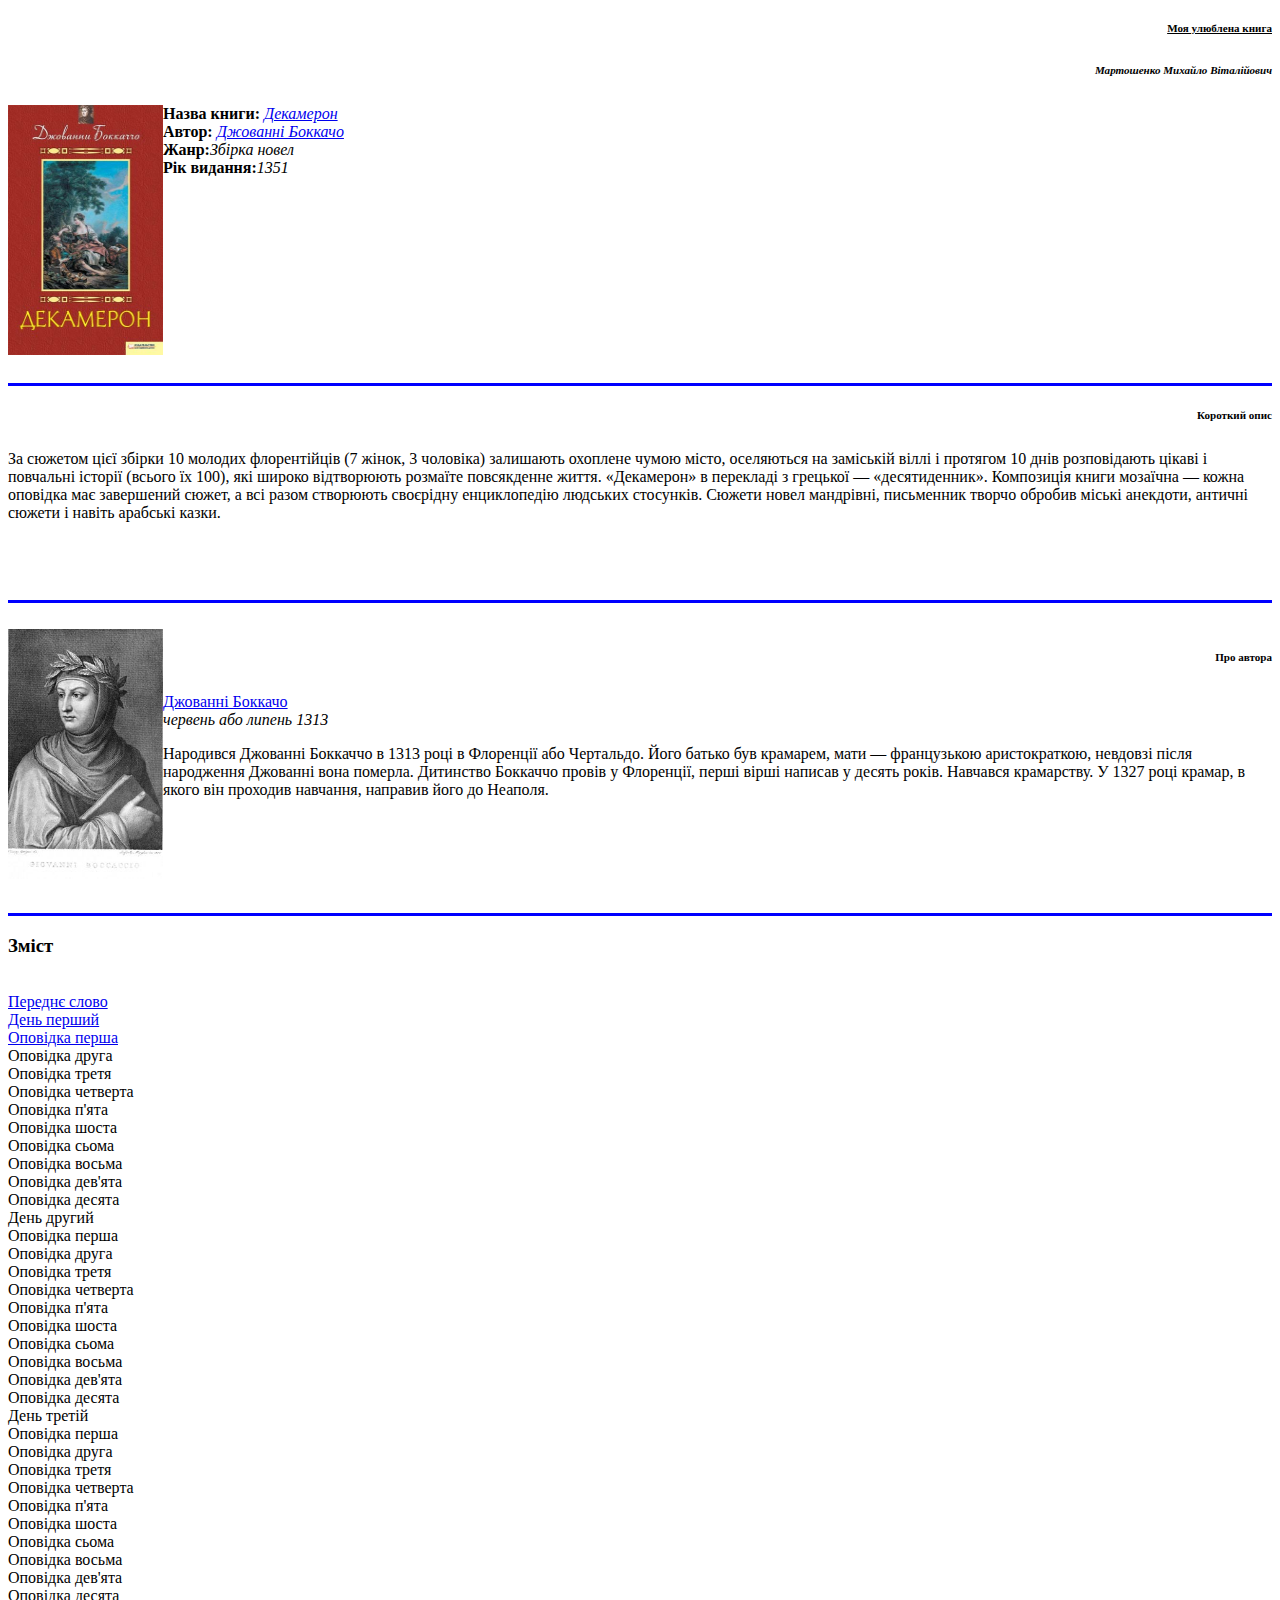
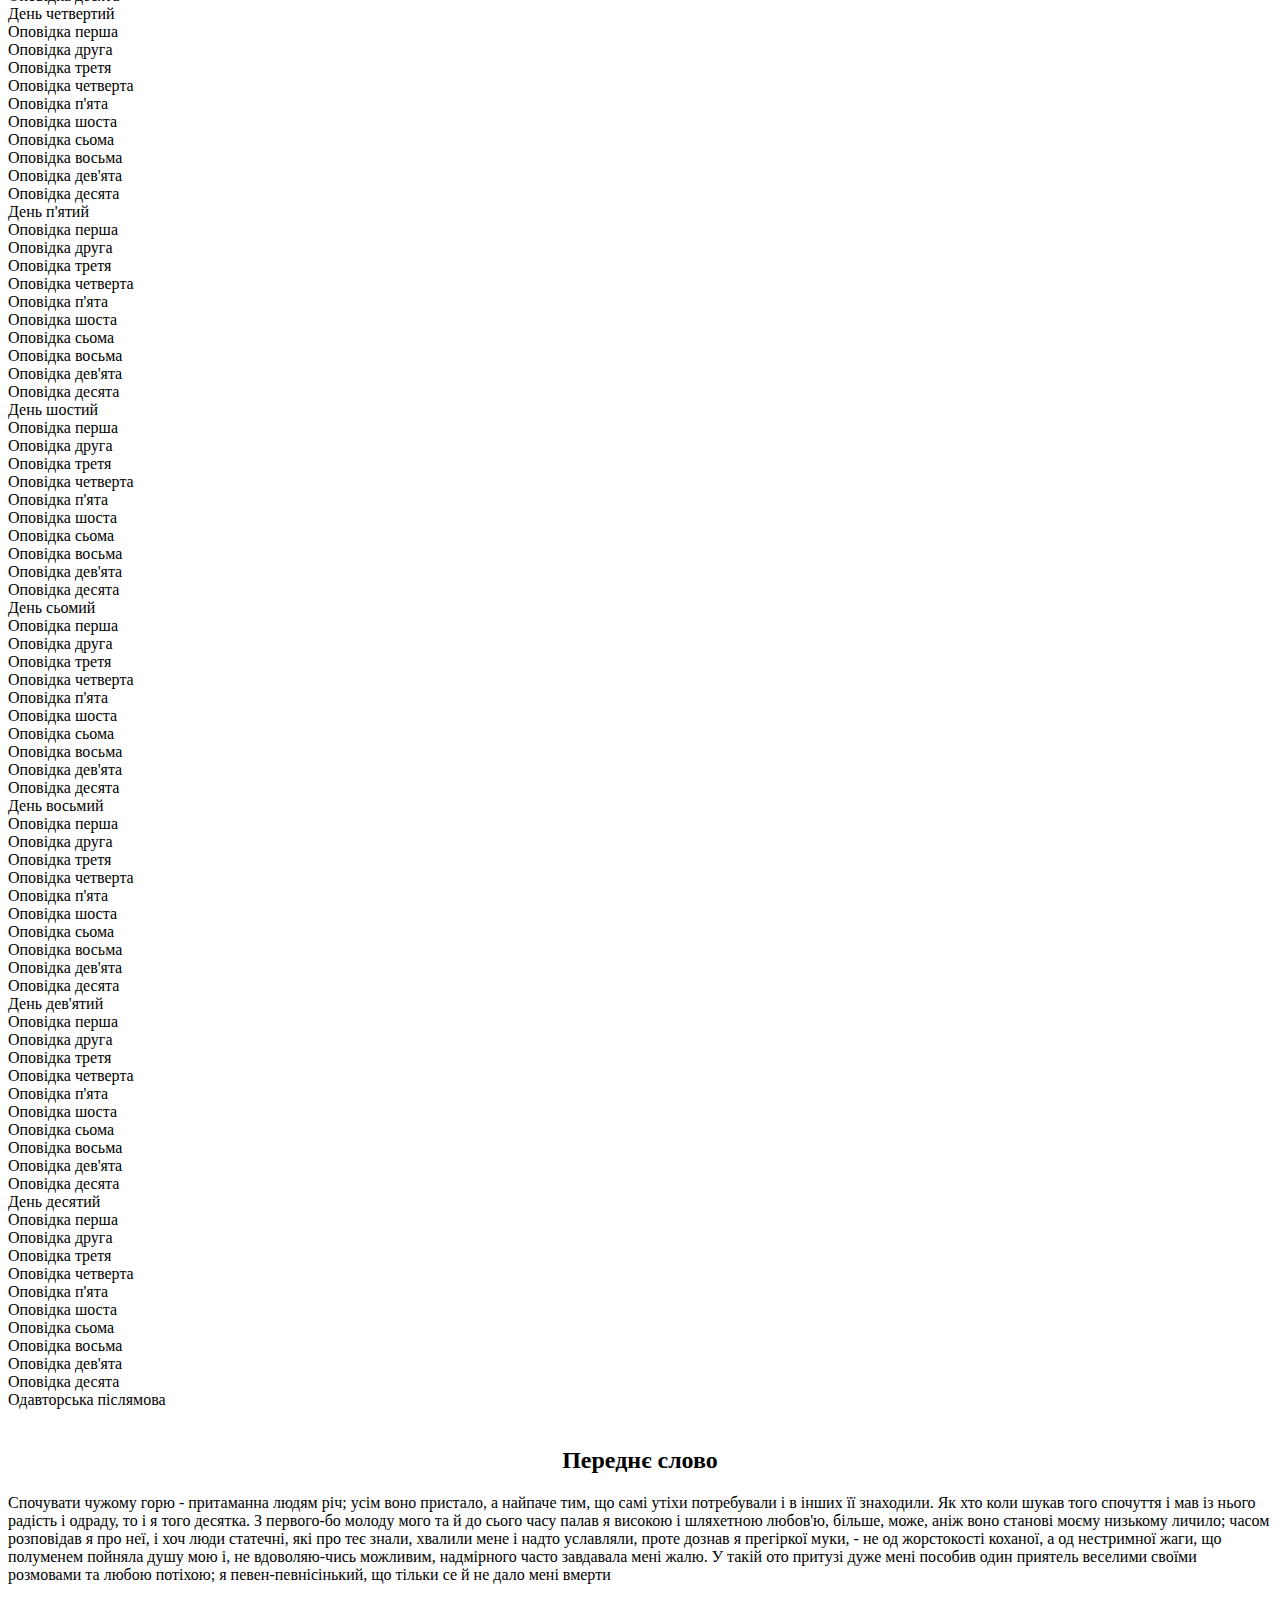
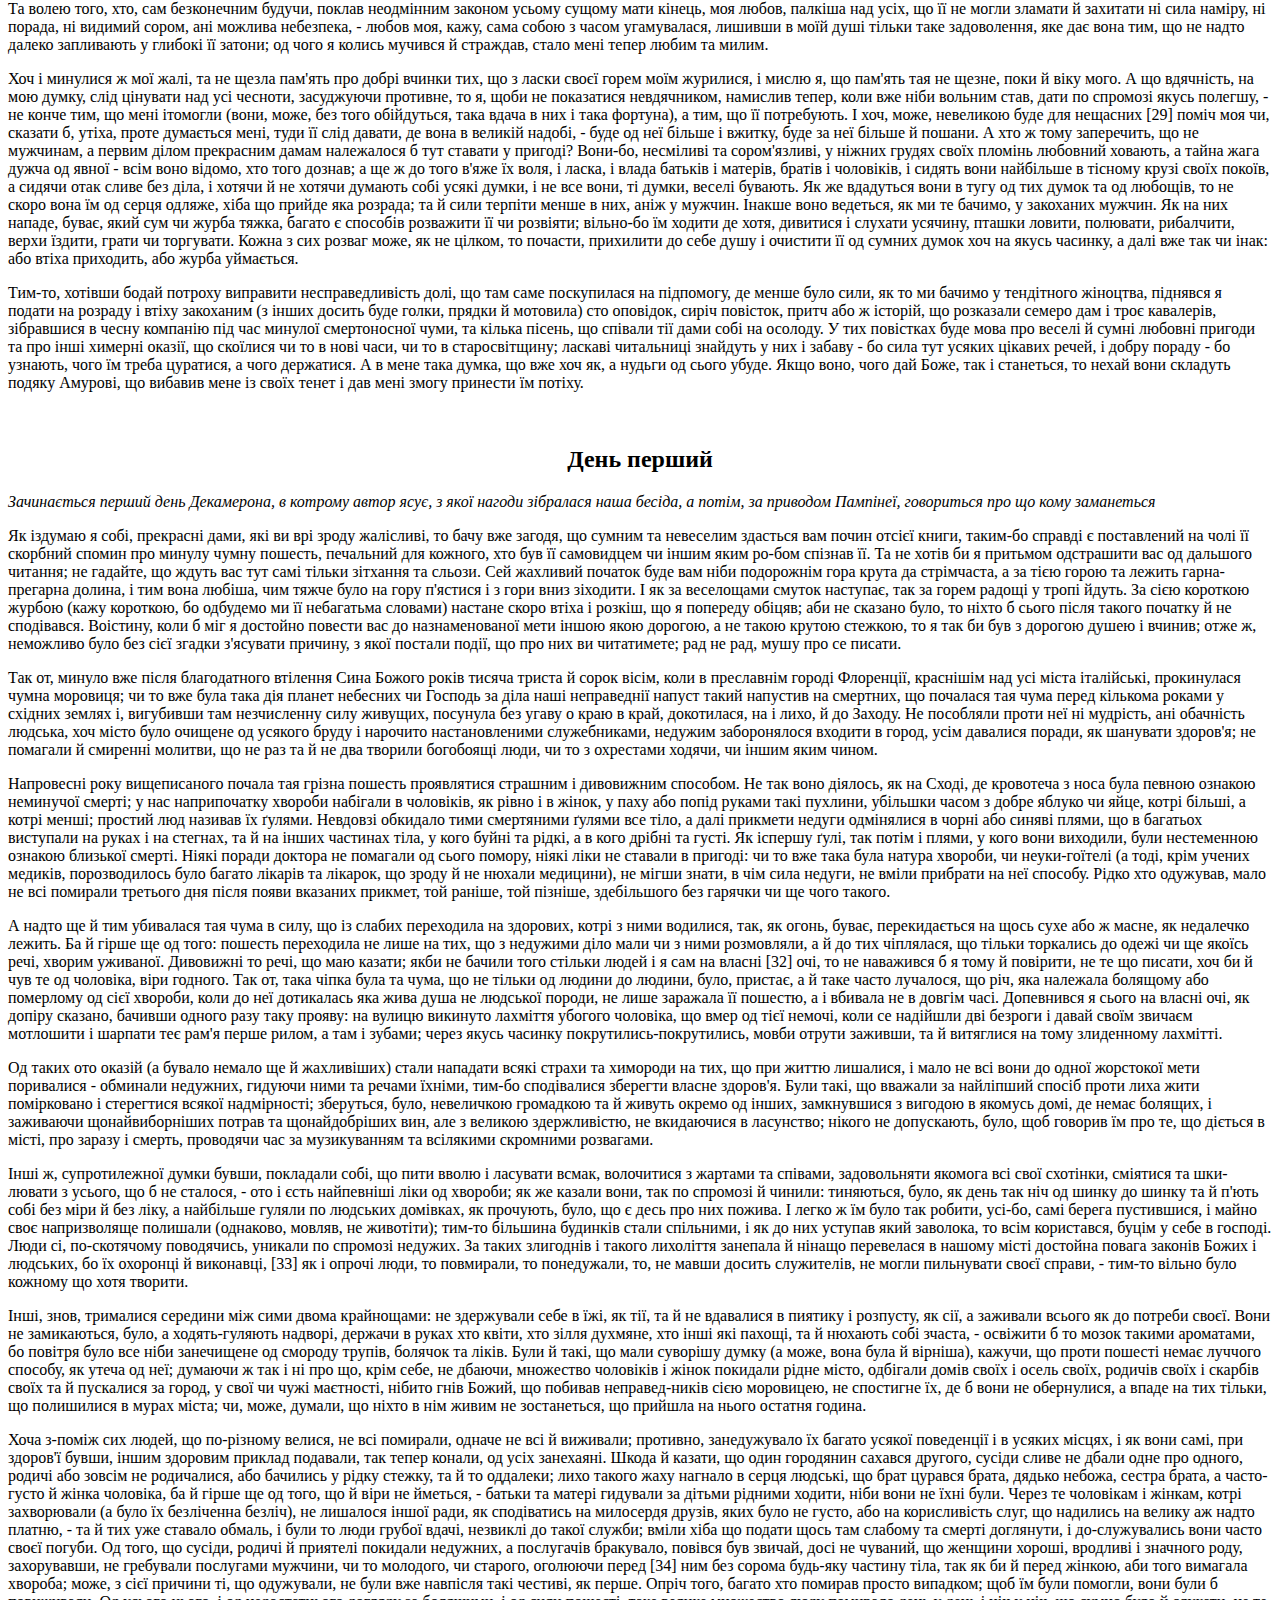
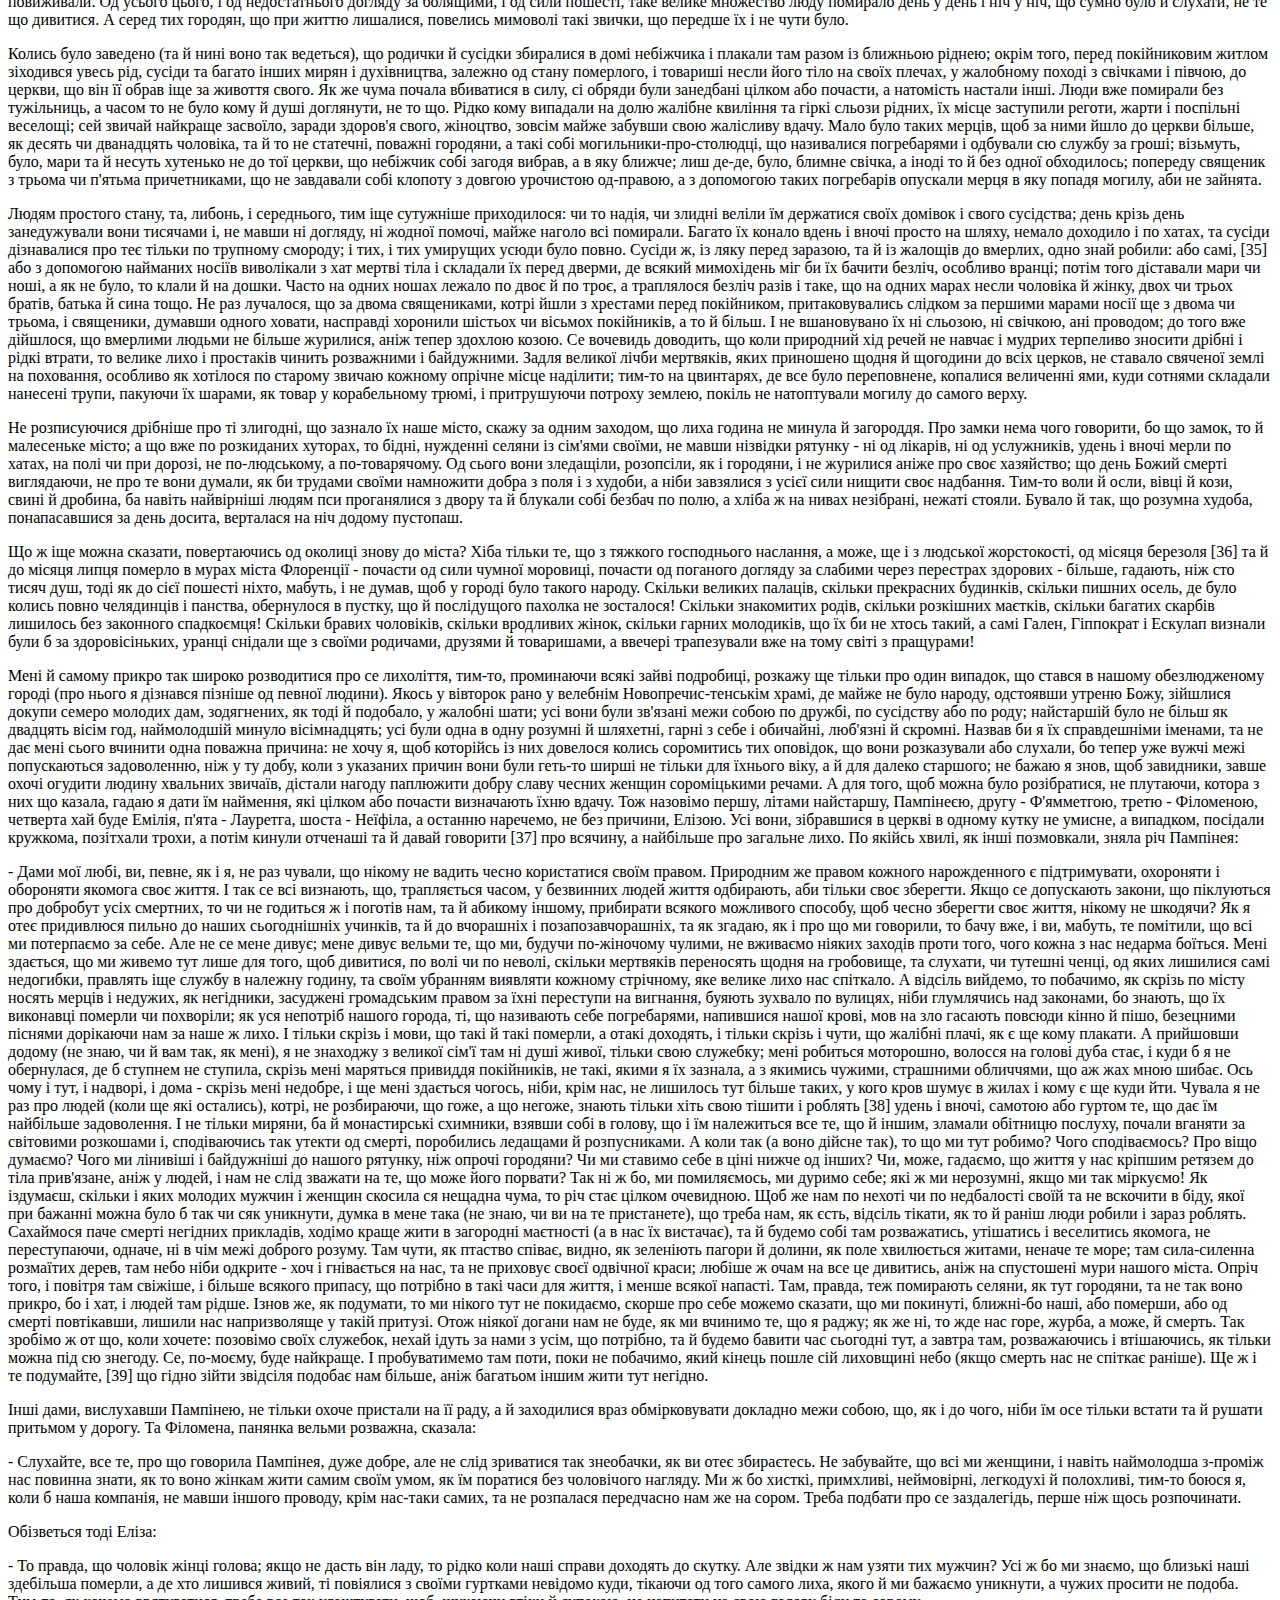
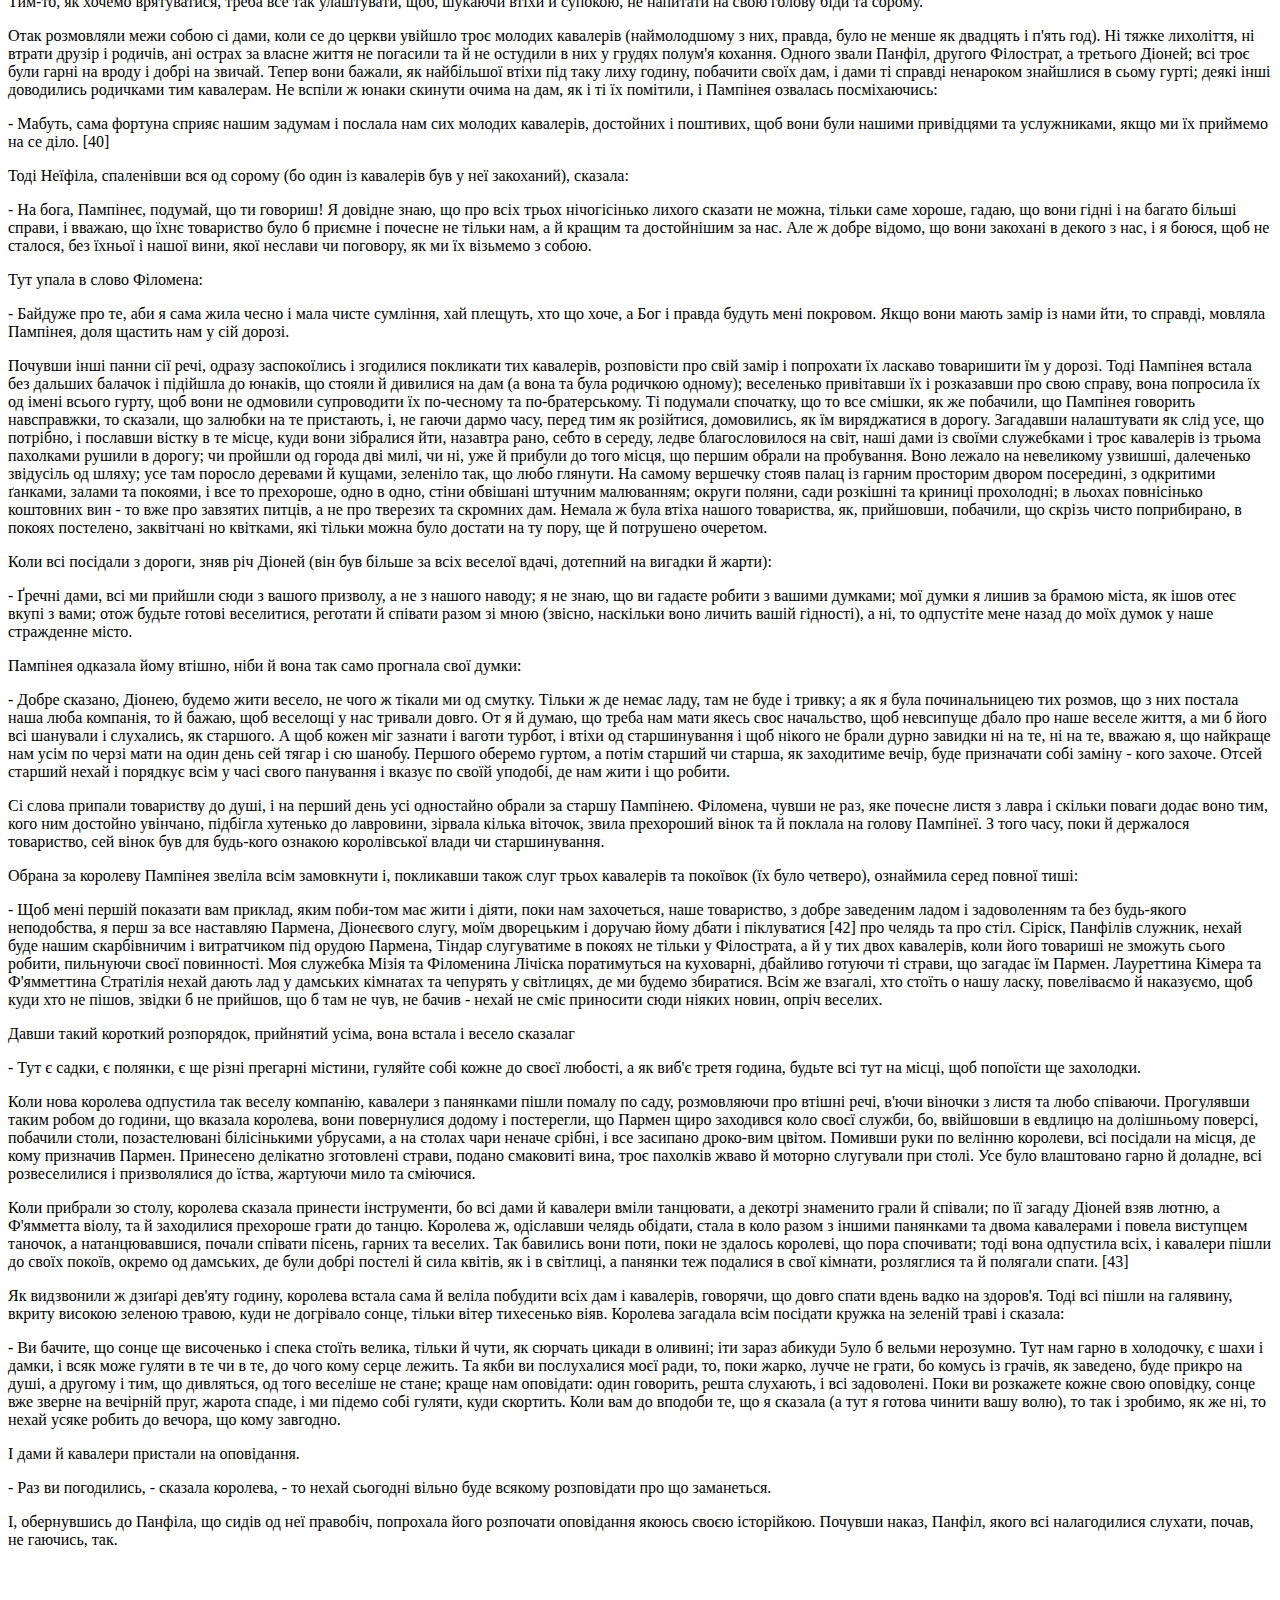
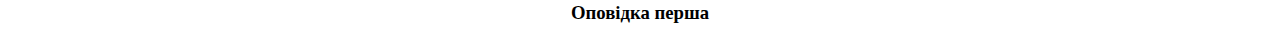
==== commit 49781108: "Add files via upload" ====
--- a/book.html
+++ b/book.html
@@ -1,215 +1,215 @@
-<!DOCTYPE html>
-<html lang="en">
-<head>
-  <meta charset="UTF-8">
-  <meta name="viewport" content="width=device-width, initial-scale=1.0">
-  <meta http-equiv="X-UA-Compatible" content="ie=edge">
-<link rel="stylesheet" type="text/css" href="css\style.css">
-  <title>BOOK</title>
-</head>
-<body>
-<h5 align="right"><sup><u>Моя улюблена книга</u></sup></h5>
-<h5 align="right"><sup><i>Мартошенко Михайло Віталійович</i></sup></h5>
-<img src="img\19510_28025.jpg" align="left" width="155px" height="250px">
-<b>Назва книги:</b> <a href="https://uk.wikipedia.org/wiki/%D0%94%D0%B5%D0%BA%D0%B0%D0%BC%D0%B5%D1%80%D0%BE%D0%BD"><i>Декамерон</i></a>
-<b><br>Автор:</b> <a href="https://uk.wikipedia.org/wiki/%D0%94%D0%B6%D0%BE%D0%B2%D0%B0%D0%BD%D0%BD%D1%96_%D0%91%D0%BE%D0%BA%D0%BA%D0%B0%D1%87%D1%87%D0%BE"><i>Джованні Боккачо</i></a>
-<b><br>Жанр:</b><i>Збірка новел</i>
-<b><br>Рік видання:</b><i>1351</i>
-<br>
-<br>
-<br>
-<br>
-<br>
-<br>
-<br>
-<br>
-<br>
-<br>
-<br>
-<br>
-<hr size="3px" color="blue">
-<h5 align="right"><sup>Короткий опис</sup></h5
-<p>За сюжетом цієї збірки 10 молодих флорентійців (7 жінок, 3 чоловіка) залишають охоплене чумою місто, оселяються на заміській віллі і протягом 10 днів розповідають цікаві і повчальні історії (всього їх 100), які широко відтворюють розмаїте повсякденне життя. «Декамерон» в перекладі з грецької — «десятиденник». Композиція книги мозаїчна — кожна оповідка має завершений сюжет, а всі разом створюють своєрідну енциклопедію людських стосунків. Сюжети новел мандрівні, письменник творчо обробив міські анекдоти, античні сюжети і навіть арабські казки.</p>
-<br>
-<br>
-<br>
-<hr size="3px" color="blue">
-<br>
-<img src="img\250px-Boccaccio_by_Morghen.jpg" align="left" width="155px" height="250px">
-<h5 align="right"><sup>Про автора</sup></h5
-<strong><a href="https://uk.wikipedia.org/wiki/%D0%94%D0%B6%D0%BE%D0%B2%D0%B0%D0%BD%D0%BD%D1%96_%D0%91%D0%BE%D0%BA%D0%BA%D0%B0%D1%87%D1%87%D0%BE">Джованні Боккачо</a></strong>
-<br><i>червень або липень 1313</i>
-<p>Народився Джованні Боккаччо в 1313 році в Флоренції або Чертальдо. Його батько був крамарем, мати — французькою аристократкою, невдовзі після народження Джованні вона померла. Дитинство Боккаччо провів у Флоренції, перші вірші написав у десять років. Навчався крамарству. У 1327 році крамар, в якого він проходив навчання, направив його до Неаполя.</p>
-<br>
-<br>
-<br>
-<br>
-<br>
-<hr size="3px" color="blue">
-<h3>Зміст</h3>
-<br><a href="#1">Переднє слово</a>
-<br><a href="#2">День перший</a>
-<br><a href="#3">Оповідка перша</a>
-<br><a >Оповідка друга</a>
-<br><a >Оповідка третя</a>
-<br><a >Оповідка четверта</a>
-<br><a >Оповідка п'ята</a>
-<br><a >Оповідка шоста</a>
-<br><a >Оповідка сьома</a>
-<br><a >Оповідка восьма</a>
-<br><a >Оповідка дев'ята</a>
-<br><a >Оповідка десята</a>
-<br><a>День другий</a>
-<br><a >Оповідка перша</a>
-<br><a >Оповідка друга</a>
-<br><a >Оповідка третя</a>
-<br><a >Оповідка четверта</a>
-<br><a >Оповідка п'ята</a>
-<br><a >Оповідка шоста</a>
-<br><a >Оповідка сьома</a>
-<br><a >Оповідка восьма</a>
-<br><a >Оповідка дев'ята</a>
-<br><a >Оповідка десята</a>
-<br><a>День третій</a>
-<br><a >Оповідка перша</a>
-<br><a >Оповідка друга</a>
-<br><a >Оповідка третя</a>
-<br><a >Оповідка четверта</a>
-<br><a >Оповідка п'ята</a>
-<br><a >Оповідка шоста</a>
-<br><a >Оповідка сьома</a>
-<br><a >Оповідка восьма</a>
-<br><a >Оповідка дев'ята</a>
-<br><a >Оповідка десята</a>
-<br><a>День четвертий</a>
-<br><a >Оповідка перша</a>
-<br><a >Оповідка друга</a>
-<br><a >Оповідка третя</a>
-<br><a >Оповідка четверта</a>
-<br><a >Оповідка п'ята</a>
-<br><a >Оповідка шоста</a>
-<br><a >Оповідка сьома</a>
-<br><a >Оповідка восьма</a>
-<br><a >Оповідка дев'ята</a>
-<br><a >Оповідка десята</a>
-<br><a>День п'ятий</a>
-<br><a >Оповідка перша</a>
-<br><a >Оповідка друга</a>
-<br><a >Оповідка третя</a>
-<br><a >Оповідка четверта</a>
-<br><a >Оповідка п'ята</a>
-<br><a >Оповідка шоста</a>
-<br><a >Оповідка сьома</a>
-<br><a >Оповідка восьма</a>
-<br><a >Оповідка дев'ята</a>
-<br><a >Оповідка десята</a>
-<br><a>День шостий</a>
-<br><a >Оповідка перша</a>
-<br><a >Оповідка друга</a>
-<br><a >Оповідка третя</a>
-<br><a >Оповідка четверта</a>
-<br><a >Оповідка п'ята</a>
-<br><a >Оповідка шоста</a>
-<br><a >Оповідка сьома</a>
-<br><a >Оповідка восьма</a>
-<br><a >Оповідка дев'ята</a>
-<br><a >Оповідка десята</a>
-<br><a>День сьомий</a>
-<br><a >Оповідка перша</a>
-<br><a >Оповідка друга</a>
-<br><a >Оповідка третя</a>
-<br><a >Оповідка четверта</a>
-<br><a >Оповідка п'ята</a>
-<br><a >Оповідка шоста</a>
-<br><a >Оповідка сьома</a>
-<br><a >Оповідка восьма</a>
-<br><a >Оповідка дев'ята</a>
-<br><a >Оповідка десята</a>
-<br><a>День восьмий</a>
-<br><a >Оповідка перша</a>
-<br><a >Оповідка друга</a>
-<br><a >Оповідка третя</a>
-<br><a >Оповідка четверта</a>
-<br><a >Оповідка п'ята</a>
-<br><a >Оповідка шоста</a>
-<br><a >Оповідка сьома</a>
-<br><a >Оповідка восьма</a>
-<br><a >Оповідка дев'ята</a>
-<br><a >Оповідка десята</a>
-<br><a>День дев'ятий</a>
-<br><a >Оповідка перша</a>
-<br><a >Оповідка друга</a>
-<br><a >Оповідка третя</a>
-<br><a >Оповідка четверта</a>
-<br><a >Оповідка п'ята</a>
-<br><a >Оповідка шоста</a>
-<br><a >Оповідка сьома</a>
-<br><a >Оповідка восьма</a>
-<br><a >Оповідка дев'ята</a>
-<br><a >Оповідка десята</a>
-<br><a>День десятий</a>
-<br><a >Оповідка перша</a>
-<br><a >Оповідка друга</a>
-<br><a >Оповідка третя</a>
-<br><a >Оповідка четверта</a>
-<br><a >Оповідка п'ята</a>
-<br><a >Оповідка шоста</a>
-<br><a >Оповідка сьома</a>
-<br><a >Оповідка восьма</a>
-<br><a >Оповідка дев'ята</a>
-<br><a >Оповідка десята</a>
-<br><a >Одавторська післямова</a>
-<br>
-<br>
-<h2 align="center"><a name="1">Переднє слово</a></h2>
-<p>Спочувати чужому горю - притаманна людям річ; усім воно пристало, а найпаче тим, що самі утіхи потребували і в інших її знаходили. Як хто коли шукав того спочуття і мав із нього радість і одраду, то і я того десятка. З первого-бо молоду мого та й до сього часу палав я високою і шляхетною любов'ю, більше, може, аніж воно станові моєму низькому личило; часом розповідав я про неї, і хоч люди статечні, які про теє знали, хвалили мене і надто уславляли, проте дознав я прегіркої муки, - не од жорстокості коханої, а од нестримної жаги, що полуменем пойняла душу мою і, не вдоволяю-чись можливим, надмірного часто завдавала мені жалю. У такій ото притузі дуже мені пособив один приятель веселими своїми розмовами та любою потіхою; я певен-певнісінький, що тільки се й не дало мені вмерти</p>
-<p>Та волею того, хто, сам безконечним будучи, поклав неодмінним законом усьому сущому мати кінець, моя любов, палкіша над усіх, що її не могли зламати й захитати ні сила наміру, ні порада, ні видимий сором, ані можлива небезпека, - любов моя, кажу, сама собою з часом угамувалася, лишивши в моїй душі тільки таке задоволення, яке дає вона тим, що не надто далеко запливають у глибокі її затони; од чого я колись мучився й страждав, стало мені тепер любим та милим.</p>
-<p>Хоч і минулися ж мої жалі, та не щезла пам'ять про добрі вчинки тих, що з ласки своєї горем моїм журилися, і мислю я, що пам'ять тая не щезне, поки й віку мого. А що вдячність, на мою думку, слід цінувати над усі чесноти, засуджуючи противне, то я, щоби не показатися невдячником, намислив тепер, коли вже ніби вольним став, дати по спромозі якусь полегшу, - не конче тим, що мені ітомогли (вони, може, без того обійдуться, така вдача в них і така фортуна), а тим, що її потребують. І хоч, може, невеликою буде для нещасних [29] поміч моя чи, сказати б, утіха, проте думається мені, туди її слід давати, де вона в великій надобі, - буде од неї більше і вжитку, буде за неї більше й пошани. А хто ж тому заперечить, що не мужчинам, а первим ділом прекрасним дамам належалося б тут ставати у пригоді? Вони-бо, несміливі та сором'язливі, у ніжних грудях своїх пломінь любовний ховають, а тайна жага дужча од явної - всім воно відомо, хто того дознав; а ще ж до того в'яже їх воля, і ласка, і влада батьків і матерів, братів і чоловіків, і сидять вони найбільше в тісному крузі своїх покоїв, а сидячи отак сливе без діла, і хотячи й не хотячи думають собі усякі думки, і не все вони, ті думки, веселі бувають. Як же вдадуться вони в тугу од тих думок та од любощів, то не скоро вона їм од серця одляже, хіба що прийде яка розрада; та й сили терпіти менше в них, аніж у мужчин. Інакше воно ведеться, як ми те бачимо, у закоханих мужчин. Як на них нападе, буває, який сум чи журба тяжка, багато є способів розважити її чи розвіяти; вільно-бо їм ходити де хотя, дивитися і слухати усячину, пташки ловити, полювати, рибалчити, верхи їздити, грати чи торгувати. Кожна з сих розваг може, як не цілком, то почасти, прихилити до себе душу і очистити її од сумних думок хоч на якусь часинку, а далі вже так чи інак: або втіха приходить, або журба уймається.</p>
-<p>Тим-то, хотівши бодай потроху виправити несправедливість долі, що там саме поскупилася на підпомогу, де менше було сили, як то ми бачимо у тендітного жіноцтва, піднявся я подати на розраду і втіху закоханим (з інших досить буде голки, прядки й мотовила) сто оповідок, сиріч повісток, притч або ж історій, що розказали семеро дам і троє кавалерів, зібравшися в чесну компанію під час минулої смертоносної чуми, та кілька пісень, що співали тії дами собі на осолоду. У тих повістках буде мова про веселі й сумні любовні пригоди та про інші химерні оказії, що скоїлися чи то в нові часи, чи то в старосвітщину; ласкаві читальниці знайдуть у них і забаву - бо сила тут усяких цікавих речей, і добру пораду - бо узнають, чого їм треба цуратися, а чого держатися. А в мене така думка, що вже хоч як, а нудьги од сього убуде. Якщо воно, чого дай Боже, так і станеться, то нехай вони складуть подяку Амурові, що вибавив мене із своїх тенет і дав мені змогу принести їм потіху.</p>
-<br>
-<h2 align="center"><a name="2">День перший</a></h2>
-<p><i>Зачинається перший день Декамерона, в котрому автор ясує, з якої нагоди зібралася наша бесіда, а потім, за приводом Пампінеї, говориться про що кому заманеться</i></p>
-<p>Як іздумаю я собі, прекрасні дами, які ви врі зроду жалісливі, то бачу вже загодя, що сумним та невеселим здасться вам почин отсієї книги, таким-бо справді є поставлений на чолі її скорбний спомин про минулу чумну пошесть, печальний для кожного, хто був її самовидцем чи іншим яким ро-бом спізнав її. Та не хотів би я притьмом одстрашити вас од дальшого читання; не гадайте, що ждуть вас тут самі тільки зітхання та сльози. Сей жахливий початок буде вам ніби подорожнім гора крута да стрімчаста, а за тією горою та лежить гарна-прегарна долина, і тим вона любіша, чим тяжче було на гору п'ястися і з гори вниз зіходити. І як за веселощами смуток наступає, так за горем радощі у тропі йдуть. За сією короткою журбою (кажу короткою, бо одбудемо ми її небагатьма словами) настане скоро втіха і розкіш, що я попереду обіцяв; аби не сказано було, то ніхто б сього після такого початку й не сподівався. Воістину, коли б міг я достойно повести вас до назнаменованої мети іншою якою дорогою, а не такою крутою стежкою, то я так би був з дорогою душею і вчинив; отже ж, неможливо було без сієї згадки з'ясувати причину, з якої постали події, що про них ви читатимете; рад не рад, мушу про се писати.</p>
-<p>Так от, минуло вже після благодатного втілення Сина Божого років тисяча триста й сорок вісім, коли в преславнім  городі Флоренції, краснішім над усі міста італійські, прокинулася чумна моровиця; чи то вже була така дія планет небесних чи Господь за діла наші неправеднії напуст такий напустив на смертних, що почалася тая чума перед кількома роками у східних землях і, вигубивши там незчисленну силу живущих, посунула без угаву о краю в край, докотилася, на і лихо, й до Заходу. Не пособляли проти неї ні мудрість, ані  обачність людська, хоч місто було очищене од усякого бруду і нарочито настановленими служебниками, недужим заборонялося входити в город, усім давалися поради, як шанувати  здоров'я; не помагали й смиренні молитви, що не раз та й не два творили богобоящі люди, чи то з охрестами ходячи, чи іншим яким чином.</p>
-<p>Напровесні року вищеписаного почала тая грізна пошесть проявлятися страшним і дивовижним способом. Не так воно діялось, як на Сході, де кровотеча з носа була певною ознакою неминучої смерті; у нас наприпочатку хвороби набігали в чоловіків, як рівно і в жінок, у паху або попід руками такі пухлини, убільшки часом з добре яблуко чи яйце, котрі більші, а котрі менші; простий люд називав їх ґулями. Невдовзі обкидало тими смертяними ґулями все тіло, а далі прикмети недуги одмінялися в чорні або синяві плями, що в багатьох виступали на руках і на стегнах, та й на інших частинах тіла, у кого буйні та рідкі, а в кого дрібні та густі. Як іспершу ґулі, так потім і плями, у кого вони виходили, були нестеменною ознакою близької смерті. Ніякі поради доктора не помагали од сього помору, ніякі ліки не ставали в пригоді: чи то вже така була натура хвороби, чи неуки-гоїтелі (а тоді, крім учених медиків, порозводилось було багато лікарів та лікарок, що зроду й не нюхали медицини), не мігши знати, в чім сила недуги, не вміли прибрати на неї способу. Рідко хто одужував, мало не всі помирали третього дня після появи вказаних прикмет, той раніше, той пізніше, здебільшого без гарячки чи ще чого такого.</p>
-<p>А надто ще й тим убивалася тая чума в силу, що із слабих переходила на здорових, котрі з ними водилися, так, як огонь, буває, перекидається на щось сухе або ж масне, як недалечко лежить. Ба й гірше ще од того: пошесть переходила не лише на тих, що з недужими діло мали чи з ними розмовляли, а й до тих чіплялася, що тільки торкались до одежі чи ще якоїсь речі, хворим уживаної. Дивовижні то речі, що маю казати; якби не бачили того стільки людей і я сам на власні [32] очі, то не наважився б я тому й повірити, не те що писати, хоч би й чув те од чоловіка, віри годного. Так от, така чіпка була та чума, що не тільки од людини до людини, було, пристає, а й таке часто лучалося, що річ, яка належала болящому або померлому од сієї хвороби, коли до неї дотикалась яка жива душа не людської породи, не лише заражала її пошестю, а і вбивала не в довгім часі. Допевнився я сього на власні очі, як допіру сказано, бачивши одного разу таку прояву: на вулицю викинуто лахміття убогого чоловіка, що вмер од тієї немочі, коли се надійшли дві безроги і давай своїм звичаєм мотлошити і шарпати теє рам'я перше рилом, а там і зубами; через якусь часинку покрутились-покрутились, мовби отрути заживши, та й витяглися на тому злиденному лахмітті.</p>
-<p>Од таких ото оказій (а бувало немало ще й жахливіших) стали нападати всякі страхи та химороди на тих, що при життю лишалися, і мало не всі вони до одної жорстокої мети поривалися - обминали недужних, гидуючи ними та речами їхніми, тим-бо сподівалися зберегти власне здоров'я. Були такі, що вважали за найліпший спосіб проти лиха жити помірковано і стерегтися всякої надмірності; зберуться, було, невеличкою громадкою та й живуть окремо од інших, замкнувшися з вигодою в якомусь домі, де немає болящих, і заживаючи щонайвиборніших потрав та щонайдобріших вин, але з великою здержливістю, не вкидаючися в ласунство; нікого не допускають, було, щоб говорив їм про те, що діється в місті, про заразу і смерть, проводячи час за музикуванням та всілякими скромними розвагами.</p>
-<p>Інші ж, супротилежної думки бувши, покладали собі, що пити вволю і ласувати всмак, волочитися з жартами та співами, задовольняти якомога всі свої схотінки, сміятися та шки-лювати з усього, що б не сталося, - ото і єсть найпевніші ліки од хвороби; як же казали вони, так по спромозі й чинили: тиняються, було, як день так ніч од шинку до шинку та й п'ють собі без міри й без ліку, а найбільше гуляли по людських домівках, як прочують, було, що є десь про них пожива. І легко ж їм було так робити, усі-бо, самі берега пустившися, і майно своє напризволяще полишали (однаково, мовляв, не животіти); тим-то більшина будинків стали спільними, і як до них уступав який заволока, то всім користався, буцім у себе в господі. Люди сі, по-скотячому поводячись, уникали по спромозі недужих. За таких злигоднів і такого лихоліття занепала й нінащо перевелася в нашому місті достойна повага законів Божих і людських, бо їх охоронці й виконавці, [33] як і опрочі люди, то повмирали, то понедужали, то, не мавши досить служителів, не могли пильнувати своєї справи, - тим-то вільно було кожному що хотя творити.</p>
-<p>Інші, знов, трималися середини між сими двома крайнощами: не здержували себе в їжі, як тії, та й не вдавалися в пиятику і розпусту, як сії, а заживали всього як до потреби своєї. Вони не замикаються, було, а ходять-гуляють надворі, держачи в руках хто квіти, хто зілля духмяне, хто інші які пахощі, та й нюхають собі зчаста, - освіжити б то мозок такими ароматами, бо повітря було все ніби занечищене од смороду трупів, болячок та ліків. Були й такі, що мали суворішу думку (а може, вона була й вірніша), кажучи, що проти пошесті немає луччого способу, як утеча од неї; думаючи ж так і ні про що, крім себе, не дбаючи, множество чоловіків і жінок покидали рідне місто, одбігали домів своїх і осель своїх, родичів своїх і скарбів своїх та й пускалися за город, у свої чи чужі маєтності, нібито гнів Божий, що побивав неправед-ників сією моровицею, не спостигне їх, де б вони не обернулися, а впаде на тих тільки, що полишилися в мурах міста; чи, може, думали, що ніхто в нім живим не зостанеться, що прийшла на нього остатня година.</p>
-<p>Хоча з-поміж сих людей, що по-різному велися, не всі помирали, одначе не всі й виживали; противно, занедужувало їх багато усякої поведенції і в усяких місцях, і як вони самі, при здоров'ї бувши, іншим здоровим приклад подавали, так тепер конали, од усіх занехаяні. Шкода й казати, що один городянин сахався другого, сусіди сливе не дбали одне про одного, родичі або зовсім не родичалися, або бачились у рідку стежку, та й то оддалеки; лихо такого жаху нагнало в серця людські, що брат цурався брата, дядько небожа, сестра брата, а часто-густо й жінка чоловіка, ба й гірше ще од того, що й віри не йметься, - батьки та матері гидували за дітьми рідними ходити, ніби вони не їхні були. Через те чоловікам і жінкам, котрі захворювали (а було їх безліченна безліч), не лишалося іншої ради, як сподіватись на милосердя друзів, яких було не густо, або на корисливість слуг, що надились на велику аж надто платню, - та й тих уже ставало обмаль, і були то люди грубої вдачі, незвиклі до такої служби; вміли хіба що подати щось там слабому та смерті доглянути, і до-служувались вони часто своєї погуби. Од того, що сусіди, родичі й приятелі покидали недужних, а послугачів бракувало, повівся був звичай, досі не чуваний, що женщини хороші, вродливі і значного роду, захорувавши, не гребували послугами мужчини, чи то молодого, чи старого, оголюючи перед [34] ним без сорома будь-яку частину тіла, так як би й перед жінкою, аби того вимагала хвороба; може, з сієї причини ті, що одужували, не були вже навпісля такі честиві, як перше. Опріч того, багато хто помирав просто випадком; щоб їм були помогли, вони були б повиживали. Од усього цього, і од недостатнього догляду за болящими, і од сили пошесті, таке велике множество люду помирало день у день і ніч у ніч, що сумно було й слухати, не те що дивитися. А серед тих городян, що при життю лишалися, повелись мимоволі такі звички, що передше їх і не чути було.</p>
-<p>Колись було заведено (та й нині воно так ведеться), що родички й сусідки збиралися в домі небіжчика і плакали там разом із ближньою ріднею; окрім того, перед покійниковим житлом зіходився увесь рід, сусіди та багато інших мирян і духівництва, залежно од стану померлого, і товариші несли його тіло на своїх плечах, у жалобному поході з свічками і півчою, до церкви, що він її обрав іще за живоття свого. Як же чума почала вбиватися в силу, сі обряди були занедбані цілком або почасти, а натомість настали інші. Люди вже помирали без тужільниць, а часом то не було кому й душі доглянути, не то що. Рідко кому випадали на долю жалібне квиління та гіркі сльози рідних, їх місце заступили реготи, жарти і поспільні веселощі; сей звичай найкраще засвоїло, заради здоров'я свого, жіноцтво, зовсім майже забувши свою жалісливу вдачу. Мало було таких мерців, щоб за ними йшло до церкви більше, як десять чи дванадцять чоловіка, та й то не статечні, поважні городяни, а такі собі могильники-про-столюдці, що називалися погребарями і одбували сю службу за гроші; візьмуть, було, мари та й несуть хутенько не до тої церкви, що небіжчик собі загодя вибрав, а в яку ближче; лиш де-де, було, блимне свічка, а іноді то й без одної обходилось; попереду священик з трьома чи п'ятьма причетниками, що не завдавали собі клопоту з довгою урочистою од-правою, а з допомогою таких погребарів опускали мерця в яку попадя могилу, аби не зайнята.</p>
-<p>Людям простого стану, та, либонь, і середнього, тим іще сутужніше приходилося: чи то надія, чи злидні веліли їм держатися своїх домівок і свого сусідства; день крізь день занедужували вони тисячами і, не мавши ні догляду, ні жодної помочі, майже наголо всі помирали. Багато їх конало вдень і вночі просто на шляху, немало доходило і по хатах, та сусіди дізнавалися про теє тільки по трупному смороду; і тих, і тих умирущих усюди було повно. Сусіди ж, із ляку перед заразою, та й із жалощів до вмерлих, одно знай робили: або самі, [35] або з допомогою найманих носіїв виволікали з хат мертві тіла і складали їх перед дверми, де всякий мимохідень міг би їх бачити безліч, особливо вранці; потім того діставали мари чи ноші, а як не було, то клали й на дошки. Часто на одних ношах лежало по двоє й по троє, а траплялося безліч разів і таке, що на одних марах несли чоловіка й жінку, двох чи трьох братів, батька й сина тощо. Не раз лучалося, що за двома священиками, котрі йшли з хрестами перед покійником, притаковувались слідком за першими марами носії ще з двома чи трьома, і священики, думавши одного ховати, насправді хоронили шістьох чи вісьмох покійників, а то й більш. І не вшановувано їх ні сльозою, ні свічкою, ані проводом; до того вже дійшлося, що вмерлими людьми не більше журилися, аніж тепер здохлою козою. Се вочевидь доводить, що коли природний хід речей не навчає і мудрих терпеливо зносити дрібні і рідкі втрати, то велике лихо і простаків чинить розважними і байдужними. Задля великої лічби мертвяків, яких приношено щодня й щогодини до всіх церков, не ставало свяченої землі на поховання, особливо як хотілося по старому звичаю кожному опрічне місце наділити; тим-то на цвинтарях, де все було переповнене, копалися величенні ями, куди сотнями складали нанесені трупи, пакуючи їх шарами, як товар у корабельному трюмі, і притрушуючи потроху землею, покіль не натоптували могилу до самого верху.</p>
-<p>Не розписуючися дрібніше про ті злигодні, що зазнало їх наше місто, скажу за одним заходом, що лиха година не минула й загороддя. Про замки нема чого говорити, бо що замок, то й малесеньке місто; а що вже по розкиданих хуторах, то бідні, нужденні селяни із сім'ями своїми, не мавши нізвідки рятунку - ні од лікарів, ні од услужників, удень і вночі мерли по хатах, на полі чи при дорозі, не по-людському, а по-товарячому. Од сього вони зледащіли, розопсіли, як і городяни, і не журилися аніже про своє хазяйство; що день Божий смерті виглядаючи, не про те вони думали, як би трудами своїми намножити добра з поля і з худоби, а ніби завзялися з усієї сили нищити своє надбання. Тим-то воли й осли, вівці й кози, свині й дробина, ба навіть найвірніші людям пси проганялися з двору та й блукали собі безбач по полю, а хліба ж на нивах незібрані, нежаті стояли. Бувало й так, що розумна худоба, понапасавшися за день досита, верталася на ніч додому пустопаш.</p>
-<p>Що ж іще можна сказати, повертаючись од околиці знову до міста? Хіба тільки те, що з тяжкого господнього наслання, а може, ще і з людської жорстокості, од місяця березоля [36] та й до місяця липця померло в мурах міста Флоренції - почасти од сили чумної моровиці, почасти од поганого догляду за слабими через перестрах здорових - більше, гадають, ніж сто тисяч душ, тоді як до сієї пошесті ніхто, мабуть, і не думав, щоб у городі було такого народу. Скільки великих палаців, скільки прекрасних будинків, скільки пишних осель, де було колись повно челядинців і панства, обернулося в пустку, що й послідущого пахолка не зосталося! Скільки знакомитих родів, скільки розкішних маєтків, скільки багатих скарбів лишилось без законного спадкоємця! Скільки бравих чоловіків, скільки вродливих жінок, скільки гарних молодиків, що їх би не хтось такий, а самі Гален, Гіппократ і Ескулап визнали були б за здоровісіньких, уранці снідали ще з своїми родичами, друзями й товаришами, а ввечері трапезували вже на тому світі з пращурами!</p>
-<p>Мені й самому прикро так широко розводитися про се лихоліття, тим-то, проминаючи всякі зайві подробиці, розкажу ще тільки про один випадок, що стався в нашому обезлюдженому городі (про нього я дізнався пізніше од певної людини). Якось у вівторок рано у велебнім Новопречис-тенськім храмі, де майже не було народу, одстоявши утреню Божу, зійшлися докупи семеро молодих дам, зодягнених, як тоді й подобало, у жалобні шати; усі вони були зв'язані межи собою по дружбі, по сусідству або по роду; найстаршій було не більш як двадцять вісім год, наймолодшій минуло вісімнадцять; усі були одна в одну розумні й шляхетні, гарні з себе і обичайні, люб'язні й скромні. Назвав би я їх справдешніми іменами, та не дає мені сього вчинити одна поважна причина: не хочу я, щоб которійсь із них довелося колись соромитись тих оповідок, що вони розказували або слухали, бо тепер уже вужчі межі попускаються задоволенню, ніж у ту добу, коли з указаних причин вони були геть-то ширші не тільки для їхнього віку, а й для далеко старшого; не бажаю я знов, щоб завидники, завше охочі огудити людину хвальних звичаїв, дістали нагоду паплюжити добру славу чесних женщин сороміцькими речами. А для того, щоб можна було розібратися, не плутаючи, котора з них що казала, гадаю я дати їм наймення, які цілком або почасти визначають їхню вдачу. Тож назовімо першу, літами найстаршу, Пампінеєю, другу - Ф'ямметгою, третю - Філоменою, четверта хай буде Емілія, п'ята - Лауретга, шоста - Неїфіла, а останню наречемо, не без причини, Елізою. Усі вони, зібравшися в церкві в одному кутку не умисне, а випадком, посідали кружкома, позітхали трохи, а потім кинули отченаші та й давай говорити [37] про всячину, а найбільше про загальне лихо. По якійсь хвилі, як інші позмовкали, зняла річ Пампінея:</p>
-<p>- Дами мої любі, ви, певне, як і я, не раз чували, що нікому не вадить чесно користатися своїм правом. Природним же правом кожного нарожденного є підтримувати, охороняти і обороняти якомога своє життя. І так се всі визнають, що, трапляється часом, у безвинних людей життя одбирають, аби тільки своє зберегти. Якщо се допускають закони, що піклуються про добробут усіх смертних, то чи не годиться ж і поготів нам, та й абикому іншому, прибирати всякого можливого способу, щоб чесно зберегти своє життя, нікому не шкодячи? Як я отеє придивлюся пильно до наших сьогоднішніх учинків, та й до вчорашніх і позапозавчорашніх, та як згадаю, як і про що ми говорили, то бачу вже, і ви, мабуть, те помітили, що всі ми потерпаємо за себе. Але не се мене дивує; мене дивує вельми те, що ми, будучи по-жіночому чулими, не вживаємо ніяких заходів проти того, чого кожна з нас недарма боїться. Мені здається, що ми живемо тут лише для того, щоб дивитися, по волі чи по неволі, скільки мертвяків переносять щодня на гробовище, та слухати, чи тутешні ченці, од яких лишилися самі недогибки, правлять іще службу в належну годину, та своїм убранням виявляти кожному стрічному, яке велике лихо нас спіткало. А відсіль вийдемо, то побачимо, як скрізь по місту носять мерців і недужих, як негідники, засуджені громадським правом за їхні переступи на вигнання, буяють зухвало по вулицях, ніби глумлячись над законами, бо знають, що їх виконавці померли чи похворіли; як уся непотріб нашого города, ті, що називають себе погребарями, напившися нашої крові, мов на зло гасають повсюди кінно й пішо, безецними піснями дорікаючи нам за наше ж лихо. І тільки скрізь і мови, що такі й такі померли, а отакі доходять, і тільки скрізь і чути, що жалібні плачі, як є ще кому плакати. А прийшовши додому (не знаю, чи й вам так, як мені), я не знаходжу з великої сім'ї там ні душі живої, тільки свою служебку; мені робиться моторошно, волосся на голові дуба стає, і куди б я не обернулася, де б ступнем не ступила, скрізь мені маряться привиддя покійників, не такі, якими я їх зазнала, а з якимись чужими, страшними обличчями, що аж жах мною шибає. Ось чому і тут, і надворі, і дома - скрізь мені недобре, і ще мені здається чогось, ніби, крім нас, не лишилось тут більше таких, у кого кров шумує в жилах і кому є ще куди йти. Чувала я не раз про людей (коли ще які остались), котрі, не розбираючи, що гоже, а що негоже, знають тільки хіть свою тішити і роблять [38] удень і вночі, самотою або гуртом те, що дає їм найбільше задоволення. І не тільки миряни, ба й монастирські схимники, взявши собі в голову, що і їм належиться все те, що й іншим, зламали обітницю послуху, почали вганяти за світовими розкошами і, сподіваючись так утекти од смерті, поробились ледащами й розпусниками. А коли так (а воно дійсне так), то що ми тут робимо? Чого сподіваємось? Про віщо думаємо? Чого ми лінивіші і байдужніші до нашого рятунку, ніж опрочі городяни? Чи ми ставимо себе в ціні нижче од інших? Чи, може, гадаємо, що життя у нас кріпшим ретязем до тіла прив'язане, аніж у людей, і нам не слід зважати на те, що може його порвати? Так ні ж бо, ми помиляємось, ми дуримо себе; які ж ми нерозумні, якщо ми так міркуємо! Як іздумаєш, скільки і яких молодих мужчин і женщин скосила ся нещадна чума, то річ стає цілком очевидною. Щоб же нам по нехоті чи по недбалості своїй та не вскочити в біду, якої при бажанні можна було б так чи сяк уникнути, думка в мене така (не знаю, чи ви на те пристанете), що треба нам, як єсть, відсіль тікати, як то й раніш люди робили і зараз роблять. Сахаймося паче смерті негідних прикладів, ходімо краще жити в загородні маєтності (а в нас їх вистачає), та й будемо собі там розважатись, утішатись і веселитись якомога, не переступаючи, одначе, ні в чім межі доброго розуму. Там чути, як птаство співає, видно, як зеленіють пагори й долини, як поле хвилюється житами, неначе те море; там сила-силенна розмаїтих дерев, там небо ніби одкрите - хоч і гнівається на нас, та не приховує своєї одвічної краси; любіше ж очам на все це дивитись, аніж на спустошені мури нашого міста. Опріч того, і повітря там свіжіше, і більше всякого припасу, що потрібно в такі часи для життя, і менше всякої напасті. Там, правда, теж помирають селяни, як тут городяни, та не так воно прикро, бо і хат, і людей там рідше. Ізнов же, як подумати, то ми нікого тут не покидаємо, скорше про себе можемо сказати, що ми покинуті, ближні-бо наші, або померши, або од смерті повтікавши, лишили нас напризволяще у такій притузі. Отож ніякої догани нам не буде, як ми вчинимо те, що я раджу; як же ні, то жде нас горе, журба, а може, й смерть. Так зробімо ж от що, коли хочете: позовімо своїх служебок, нехай ідуть за нами з усім, що потрібно, та й будемо бавити час сьогодні тут, а завтра там, розважаючись і втішаючись, як тільки можна під сю знегоду. Се, по-моєму, буде найкраще. І пробуватимемо там поти, поки не побачимо, який кінець пошле сій лиховщині небо (якщо смерть нас не спіткає раніше). Ще ж і те подумайте, [39] що гідно зійти звідсіля подобає нам більше, аніж багатьом іншим жити тут негідно.</p>
-<p>Інші дами, вислухавши Пампінею, не тільки охоче пристали на її раду, а й заходилися враз обмірковувати докладно межи собою, що, як і до чого, ніби їм осе тільки встати та й рушати притьмом у дорогу. Та Філомена, панянка вельми розважна, сказала:</p>
-<p>- Слухайте, все те, про що говорила Пампінея, дуже добре, але не слід зриватися так знеобачки, як ви отеє збираєтесь. Не забувайте, що всі ми женщини, і навіть наймолодша з-проміж нас повинна знати, як то воно жінкам жити самим своїм умом, як їм поратися без чоловічого нагляду. Ми ж бо хисткі, примхливі, неймовірні, легкодухі й полохливі, тим-то боюся я, коли б наша компанія, не мавши іншого проводу, крім нас-таки самих, та не розпалася передчасно нам же на сором. Треба подбати про се заздалегідь, перше ніж щось розпочинати.</p>
-<p>Обізветься тоді Еліза:</p>
-<p>- То правда, що чоловік жінці голова; якщо не дасть він ладу, то рідко коли наші справи доходять до скутку. Але звідки ж нам узяти тих мужчин? Усі ж бо ми знаємо, що близькі наші здебільша померли, а де хто лишився живий, ті повіялися з своїми гуртками невідомо куди, тікаючи од того самого лиха, якого й ми бажаємо уникнути, а чужих просити не подоба. Тим-то, як хочемо врятуватися, треба все так улаштувати, щоб, шукаючи втіхи й супокою, не напитати на свою голову біди та сорому.</p>
-<p>Отак розмовляли межи собою сі дами, коли се до церкви увійшло троє молодих кавалерів (наймолодшому з них, правда, було не менше як двадцять і п'ять год). Ні тяжке лихоліття, ні втрати друзір і родичів, ані острах за власне життя не погасили та й не остудили в них у грудях полум'я кохання. Одного звали Панфіл, другого Філострат, а третього Діоней; всі троє були гарні на вроду і добрі на звичай. Тепер вони бажали, як найбільшої втіхи під таку лиху годину, побачити своїх дам, і дами ті справді ненароком знайшлися в сьому гурті; деякі інші доводились родичками тим кавалерам. Не вспіли ж юнаки скинути очима на дам, як і ті їх помітили, і Пампінея озвалась посміхаючись:</p>
-<p>- Мабуть, сама фортуна сприяє нашим задумам і послала нам сих молодих кавалерів, достойних і поштивих, щоб вони були нашими привідцями та услужниками, якщо ми їх приймемо на се діло. [40]</p>
-<p>Тоді Неїфіла, спаленівши вся од сорому (бо один із кавалерів був у неї закоханий), сказала:</p>
-<p>- На бога, Пампінеє, подумай, що ти говориш! Я довідне знаю, що про всіх трьох нічогісінько лихого сказати не можна, тільки саме хороше, гадаю, що вони гідні і на багато більші справи, і вважаю, що їхнє товариство було б приємне і почесне не тільки нам, а й кращим та достойнішим за нас. Але ж добре відомо, що вони закохані в декого з нас, і я боюся, щоб не сталося, без їхньої і нашої вини, якої неслави чи поговору, як ми їх візьмемо з собою.</p>
-<p>Тут упала в слово Філомена:</p>
-<p>- Байдуже про те, аби я сама жила чесно і мала чисте сумління, хай плещуть, хто що хоче, а Бог і правда будуть мені покровом. Якщо вони мають замір із нами йти, то справді, мовляла Пампінея, доля щастить нам у сій дорозі.</p>
-<p>Почувши інші панни сії речі, одразу заспокоїлись і згодилися покликати тих кавалерів, розповісти про свій замір і попрохати їх ласкаво товаришити їм у дорозі. Тоді Пампінея встала без дальших балачок і підійшла до юнаків, що стояли й дивилися на дам (а вона та була родичкою одному); веселенько привітавши їх і розказавши про свою справу, вона попросила їх од імені всього гурту, щоб вони не одмовили супроводити їх по-чесному та по-братерському. Ті подумали спочатку, що то все смішки, як же побачили, що Пампінея говорить навсправжки, то сказали, що залюбки на те пристають, і, не гаючи дармо часу, перед тим як розійтися, домовились, як їм виряджатися в дорогу. Загадавши налаштувати як слід усе, що потрібно, і пославши вістку в те місце, куди вони зібралися йти, назавтра рано, себто в середу, ледве благословилося на світ, наші дами із своїми служебками і троє кавалерів із трьома пахолками рушили в дорогу; чи пройшли од города дві милі, чи ні, уже й прибули до того місця, що першим обрали на пробування. Воно лежало на невеликому узвишші, далеченько звідусіль од шляху; усе там поросло деревами й кущами, зеленіло так, що любо глянути. На самому вершечку стояв палац із гарним просторим двором посередині, з одкритими ґанками, залами та покоями, і все то прехороше, одно в одно, стіни обвішані штучним малюванням; округи поляни, сади розкішні та криниці прохолодні; в льохах повнісінько коштовних вин - то вже про завзятих питців, а не про тверезих та скромних дам. Немала ж була втіха нашого товариства, як, прийшовши, побачили, що скрізь чисто поприбирано, в покоях постелено, заквітчані но квітками, які тільки можна було достати на ту пору, ще й потрушено очеретом.</p>
-<p>Коли всі посідали з дороги, зняв річ Діоней (він був більше за всіх веселої вдачі, дотепний на вигадки й жарти):</p>
-<p>- Ґречні дами, всі ми прийшли сюди з вашого призволу, а не з нашого наводу; я не знаю, що ви гадаєте робити з вашими думками; мої думки я лишив за брамою міста, як ішов отеє вкупі з вами; отож будьте готові веселитися, реготати й співати разом зі мною (звісно, наскільки воно личить вашій гідності), а ні, то одпустіте мене назад до моїх думок у наше стражденне місто.</p>
-<p>Пампінея одказала йому втішно, ніби й вона так само прогнала свої думки:</p>
-<p>- Добре сказано, Діонею, будемо жити весело, не чого ж тікали ми од смутку. Тільки ж де немає ладу, там не буде і тривку; а як я була починальницею тих розмов, що з них постала наша люба компанія, то й бажаю, щоб веселощі у нас тривали довго. От я й думаю, що треба нам мати якесь своє начальство, щоб невсипуще дбало про наше веселе життя, а ми б його всі шанували і слухались, як старшого. А щоб кожен міг зазнати і ваготи турбот, і втіхи од старшинування і щоб нікого не брали дурно завидки ні на те, ні на те, вважаю я, що найкраще нам усім по черзі мати на один день сей тягар і сю шанобу. Першого оберемо гуртом, а потім старший чи старша, як заходитиме вечір, буде призначати собі заміну - кого захоче. Отсей старший нехай і порядкує всім у часі свого панування і вказує по своїй уподобі, де нам жити і що робити.</p>
-<p>Сі слова припали товариству до душі, і на перший день усі одностайно обрали за старшу Пампінею. Філомена, чувши не раз, яке почесне листя з лавра і скільки поваги додає воно тим, кого ним достойно увінчано, підбігла хутенько до лавровини, зірвала кілька віточок, звила прехороший вінок та й поклала на голову Пампінеї. З того часу, поки й держалося товариство, сей вінок був для будь-кого ознакою королівської влади чи старшинування.</p>
-<p>Обрана за королеву Пампінея звеліла всім замовкнути і, покликавши також слуг трьох кавалерів та покоївок (їх було четверо), ознаймила серед повної тиші:</p>
-<p>- Щоб мені першій показати вам приклад, яким поби-том має жити і діяти, поки нам захочеться, наше товариство, з добре заведеним ладом і задоволенням та без будь-якого неподобства, я перш за все наставляю Пармена, Діонеєвого слугу, моїм дворецьким і доручаю йому дбати і піклуватися [42] про челядь та про стіл. Сіріск, Панфілів служник, нехай буде нашим скарбівничим і витратчиком під орудою Пармена, Тіндар слугуватиме в покоях не тільки у Філострата, а й у тих двох кавалерів, коли його товариші не зможуть сього робити, пильнуючи своєї повинності. Моя служебка Мізія та Філоменина Лічіска поратимуться на куховарні, дбайливо готуючи ті страви, що загадає їм Пармен. Лауреттина Кімера та Ф'ямметтина Стратілія нехай дають лад у дамських кімнатах та чепурять у світлицях, де ми будемо збиратися. Всім же взагалі, хто стоїть о нашу ласку, повеліваємо й наказуємо, щоб куди хто не пішов, звідки б не прийшов, що б там не чув, не бачив - нехай не сміє приносити сюди ніяких новин, опріч веселих.</p>
-<p>Давши такий короткий розпорядок, прийнятий усіма, вона встала і весело сказалаг</p>
-<p>- Тут є садки, є полянки, є ще різні прегарні містини, гуляйте собі кожне до своєї любості, а як виб'є третя година, будьте всі тут на місці, щоб попоїсти ще захолодки.</p>
-<p>Коли нова королева одпустила так веселу компанію, кавалери з панянками пішли помалу по саду, розмовляючи про втішні речі, в'ючи віночки з листя та любо співаючи. Прогулявши таким робом до години, що вказала королева, вони повернулися додому і постерегли, що Пармен щиро заходився коло своєї служби, бо, ввійшовши в евдлицю на долішньому поверсі, побачили столи, позастелювані білісінькими убрусами, а на столах чари неначе срібні, і все засипано дроко-вим цвітом. Помивши руки по велінню королеви, всі посідали на місця, де кому призначив Пармен. Принесено делікатно зготовлені страви, подано смаковиті вина, троє пахолків жваво й моторно слугували при столі. Усе було влаштовано гарно й доладне, всі розвеселилися і призволялися до їства, жартуючи мило та сміючися.</p>
-<p>Коли прибрали зо столу, королева сказала принести інструменти, бо всі дами й кавалери вміли танцювати, а декотрі знаменито грали й співали; по її загаду Діоней взяв лютню, а Ф'ямметта віолу, та й заходилися прехороше грати до танцю. Королева ж, одіславши челядь обідати, стала в коло разом з іншими панянками та двома кавалерами і повела виступцем таночок, а натанцювавшися, почали співати пісень, гарних та веселих. Так бавились вони поти, поки не здалось королеві, що пора спочивати; тоді вона одпустила всіх, і кавалери пішли до своїх покоїв, окремо од дамських, де були добрі постелі й сила квітів, як і в світлиці, а панянки теж подалися в свої кімнати, розляглися та й полягали спати. [43]</p>
-<p>Як видзвонили ж дзиґарі дев'яту годину, королева встала сама й веліла побудити всіх дам і кавалерів, говорячи, що довго спати вдень вадко на здоров'я. Тоді всі пішли на галявину, вкриту високою зеленою травою, куди не догрівало сонце, тільки вітер тихесенько віяв. Королева загадала всім посідати кружка на зеленій траві і сказала:</p>
-<p>- Ви бачите, що сонце ще височенько і спека стоїть велика, тільки й чути, як сюрчать цикади в оливині; іти зараз абикуди 5уло б вельми нерозумно. Тут нам гарно в холодочку, є шахи і дамки, і всяк може гуляти в те чи в те, до чого кому серце лежить. Та якби ви послухалися моєї ради, то, поки жарко, лучче не грати, бо комусь із грачів, як заведено, буде прикро на душі, а другому і тим, що дивляться, од того веселіше не стане; краще нам оповідати: один говорить, решта слухають, і всі задоволені. Поки ви розкажете кожне свою оповідку, сонце вже зверне на вечірній пруг, жарота спаде, і ми підемо собі гуляти, куди скортить. Коли вам до вподоби те, що я сказала (а тут я готова чинити вашу волю), то так і зробимо, як же ні, то нехай усяке робить до вечора, що кому завгодно.</p>
-<p>І дами й кавалери пристали на оповідання.</p>
-<p>- Раз ви погодились, - сказала королева, - то нехай сьогодні вільно буде всякому розповідати про що заманеться.</p>
-<p>І, обернувшись до Панфіла, що сидів од неї правобіч, попрохала його розпочати оповідання якоюсь своєю історійкою. Почувши наказ, Панфіл, якого всі налагодилися слухати, почав, не гаючись, так.</p>
-<br>
-<h3 align="center"><a name="3">Оповідка перша</a></h3>
-</body>
+<!DOCTYPE html>
+<html lang="en">
+<head>
+  <meta charset="UTF-8">
+  <meta name="viewport" content="width=device-width, initial-scale=1.0">
+  <meta http-equiv="X-UA-Compatible" content="ie=edge">
+<link rel="stylesheet" type="text/css" href="css\book.css">
+  <title>BOOK</title>
+</head>
+<body>
+<h5 align="right"><sup><u>Моя улюблена книга</u></sup></h5>
+<h5 align="right"><sup><i>Мартошенко Михайло Віталійович</i></sup></h5>
+<img src="img\19510_28025.jpg" align="left" width="155px" height="250px">
+<b>Назва книги:</b> <a href="https://uk.wikipedia.org/wiki/%D0%94%D0%B5%D0%BA%D0%B0%D0%BC%D0%B5%D1%80%D0%BE%D0%BD"><i>Декамерон</i></a>
+<b><br>Автор:</b> <a href="https://uk.wikipedia.org/wiki/%D0%94%D0%B6%D0%BE%D0%B2%D0%B0%D0%BD%D0%BD%D1%96_%D0%91%D0%BE%D0%BA%D0%BA%D0%B0%D1%87%D1%87%D0%BE"><i>Джованні Боккачо</i></a>
+<b><br>Жанр:</b><i>Збірка новел</i>
+<b><br>Рік видання:</b><i>1351</i>
+<br>
+<br>
+<br>
+<br>
+<br>
+<br>
+<br>
+<br>
+<br>
+<br>
+<br>
+<br>
+<hr size="3px" color="blue">
+<h5 align="right"><sup>Короткий опис</sup></h5
+<p>За сюжетом цієї збірки 10 молодих флорентійців (7 жінок, 3 чоловіка) залишають охоплене чумою місто, оселяються на заміській віллі і протягом 10 днів розповідають цікаві і повчальні історії (всього їх 100), які широко відтворюють розмаїте повсякденне життя. «Декамерон» в перекладі з грецької — «десятиденник». Композиція книги мозаїчна — кожна оповідка має завершений сюжет, а всі разом створюють своєрідну енциклопедію людських стосунків. Сюжети новел мандрівні, письменник творчо обробив міські анекдоти, античні сюжети і навіть арабські казки.</p>
+<br>
+<br>
+<br>
+<hr size="3px" color="blue">
+<br>
+<img src="img\250px-Boccaccio_by_Morghen.jpg" align="left" width="155px" height="250px">
+<h5 align="right"><sup>Про автора</sup></h5
+<strong><a href="https://uk.wikipedia.org/wiki/%D0%94%D0%B6%D0%BE%D0%B2%D0%B0%D0%BD%D0%BD%D1%96_%D0%91%D0%BE%D0%BA%D0%BA%D0%B0%D1%87%D1%87%D0%BE">Джованні Боккачо</a></strong>
+<br><i>червень або липень 1313</i>
+<p>Народився Джованні Боккаччо в 1313 році в Флоренції або Чертальдо. Його батько був крамарем, мати — французькою аристократкою, невдовзі після народження Джованні вона померла. Дитинство Боккаччо провів у Флоренції, перші вірші написав у десять років. Навчався крамарству. У 1327 році крамар, в якого він проходив навчання, направив його до Неаполя.</p>
+<br>
+<br>
+<br>
+<br>
+<br>
+<hr size="3px" color="blue">
+<h3>Зміст</h3>
+<br><a href="#1">Переднє слово</a>
+<br><a href="#2">День перший</a>
+<br><a href="#3">Оповідка перша</a>
+<br><a >Оповідка друга</a>
+<br><a >Оповідка третя</a>
+<br><a >Оповідка четверта</a>
+<br><a >Оповідка п'ята</a>
+<br><a >Оповідка шоста</a>
+<br><a >Оповідка сьома</a>
+<br><a >Оповідка восьма</a>
+<br><a >Оповідка дев'ята</a>
+<br><a >Оповідка десята</a>
+<br><a>День другий</a>
+<br><a >Оповідка перша</a>
+<br><a >Оповідка друга</a>
+<br><a >Оповідка третя</a>
+<br><a >Оповідка четверта</a>
+<br><a >Оповідка п'ята</a>
+<br><a >Оповідка шоста</a>
+<br><a >Оповідка сьома</a>
+<br><a >Оповідка восьма</a>
+<br><a >Оповідка дев'ята</a>
+<br><a >Оповідка десята</a>
+<br><a>День третій</a>
+<br><a >Оповідка перша</a>
+<br><a >Оповідка друга</a>
+<br><a >Оповідка третя</a>
+<br><a >Оповідка четверта</a>
+<br><a >Оповідка п'ята</a>
+<br><a >Оповідка шоста</a>
+<br><a >Оповідка сьома</a>
+<br><a >Оповідка восьма</a>
+<br><a >Оповідка дев'ята</a>
+<br><a >Оповідка десята</a>
+<br><a>День четвертий</a>
+<br><a >Оповідка перша</a>
+<br><a >Оповідка друга</a>
+<br><a >Оповідка третя</a>
+<br><a >Оповідка четверта</a>
+<br><a >Оповідка п'ята</a>
+<br><a >Оповідка шоста</a>
+<br><a >Оповідка сьома</a>
+<br><a >Оповідка восьма</a>
+<br><a >Оповідка дев'ята</a>
+<br><a >Оповідка десята</a>
+<br><a>День п'ятий</a>
+<br><a >Оповідка перша</a>
+<br><a >Оповідка друга</a>
+<br><a >Оповідка третя</a>
+<br><a >Оповідка четверта</a>
+<br><a >Оповідка п'ята</a>
+<br><a >Оповідка шоста</a>
+<br><a >Оповідка сьома</a>
+<br><a >Оповідка восьма</a>
+<br><a >Оповідка дев'ята</a>
+<br><a >Оповідка десята</a>
+<br><a>День шостий</a>
+<br><a >Оповідка перша</a>
+<br><a >Оповідка друга</a>
+<br><a >Оповідка третя</a>
+<br><a >Оповідка четверта</a>
+<br><a >Оповідка п'ята</a>
+<br><a >Оповідка шоста</a>
+<br><a >Оповідка сьома</a>
+<br><a >Оповідка восьма</a>
+<br><a >Оповідка дев'ята</a>
+<br><a >Оповідка десята</a>
+<br><a>День сьомий</a>
+<br><a >Оповідка перша</a>
+<br><a >Оповідка друга</a>
+<br><a >Оповідка третя</a>
+<br><a >Оповідка четверта</a>
+<br><a >Оповідка п'ята</a>
+<br><a >Оповідка шоста</a>
+<br><a >Оповідка сьома</a>
+<br><a >Оповідка восьма</a>
+<br><a >Оповідка дев'ята</a>
+<br><a >Оповідка десята</a>
+<br><a>День восьмий</a>
+<br><a >Оповідка перша</a>
+<br><a >Оповідка друга</a>
+<br><a >Оповідка третя</a>
+<br><a >Оповідка четверта</a>
+<br><a >Оповідка п'ята</a>
+<br><a >Оповідка шоста</a>
+<br><a >Оповідка сьома</a>
+<br><a >Оповідка восьма</a>
+<br><a >Оповідка дев'ята</a>
+<br><a >Оповідка десята</a>
+<br><a>День дев'ятий</a>
+<br><a >Оповідка перша</a>
+<br><a >Оповідка друга</a>
+<br><a >Оповідка третя</a>
+<br><a >Оповідка четверта</a>
+<br><a >Оповідка п'ята</a>
+<br><a >Оповідка шоста</a>
+<br><a >Оповідка сьома</a>
+<br><a >Оповідка восьма</a>
+<br><a >Оповідка дев'ята</a>
+<br><a >Оповідка десята</a>
+<br><a>День десятий</a>
+<br><a >Оповідка перша</a>
+<br><a >Оповідка друга</a>
+<br><a >Оповідка третя</a>
+<br><a >Оповідка четверта</a>
+<br><a >Оповідка п'ята</a>
+<br><a >Оповідка шоста</a>
+<br><a >Оповідка сьома</a>
+<br><a >Оповідка восьма</a>
+<br><a >Оповідка дев'ята</a>
+<br><a >Оповідка десята</a>
+<br><a >Одавторська післямова</a>
+<br>
+<br>
+<h2 align="center"><a name="1">Переднє слово</a></h2>
+<p>Спочувати чужому горю - притаманна людям річ; усім воно пристало, а найпаче тим, що самі утіхи потребували і в інших її знаходили. Як хто коли шукав того спочуття і мав із нього радість і одраду, то і я того десятка. З первого-бо молоду мого та й до сього часу палав я високою і шляхетною любов'ю, більше, може, аніж воно станові моєму низькому личило; часом розповідав я про неї, і хоч люди статечні, які про теє знали, хвалили мене і надто уславляли, проте дознав я прегіркої муки, - не од жорстокості коханої, а од нестримної жаги, що полуменем пойняла душу мою і, не вдоволяю-чись можливим, надмірного часто завдавала мені жалю. У такій ото притузі дуже мені пособив один приятель веселими своїми розмовами та любою потіхою; я певен-певнісінький, що тільки се й не дало мені вмерти</p>
+<p>Та волею того, хто, сам безконечним будучи, поклав неодмінним законом усьому сущому мати кінець, моя любов, палкіша над усіх, що її не могли зламати й захитати ні сила наміру, ні порада, ні видимий сором, ані можлива небезпека, - любов моя, кажу, сама собою з часом угамувалася, лишивши в моїй душі тільки таке задоволення, яке дає вона тим, що не надто далеко запливають у глибокі її затони; од чого я колись мучився й страждав, стало мені тепер любим та милим.</p>
+<p>Хоч і минулися ж мої жалі, та не щезла пам'ять про добрі вчинки тих, що з ласки своєї горем моїм журилися, і мислю я, що пам'ять тая не щезне, поки й віку мого. А що вдячність, на мою думку, слід цінувати над усі чесноти, засуджуючи противне, то я, щоби не показатися невдячником, намислив тепер, коли вже ніби вольним став, дати по спромозі якусь полегшу, - не конче тим, що мені ітомогли (вони, може, без того обійдуться, така вдача в них і така фортуна), а тим, що її потребують. І хоч, може, невеликою буде для нещасних [29] поміч моя чи, сказати б, утіха, проте думається мені, туди її слід давати, де вона в великій надобі, - буде од неї більше і вжитку, буде за неї більше й пошани. А хто ж тому заперечить, що не мужчинам, а первим ділом прекрасним дамам належалося б тут ставати у пригоді? Вони-бо, несміливі та сором'язливі, у ніжних грудях своїх пломінь любовний ховають, а тайна жага дужча од явної - всім воно відомо, хто того дознав; а ще ж до того в'яже їх воля, і ласка, і влада батьків і матерів, братів і чоловіків, і сидять вони найбільше в тісному крузі своїх покоїв, а сидячи отак сливе без діла, і хотячи й не хотячи думають собі усякі думки, і не все вони, ті думки, веселі бувають. Як же вдадуться вони в тугу од тих думок та од любощів, то не скоро вона їм од серця одляже, хіба що прийде яка розрада; та й сили терпіти менше в них, аніж у мужчин. Інакше воно ведеться, як ми те бачимо, у закоханих мужчин. Як на них нападе, буває, який сум чи журба тяжка, багато є способів розважити її чи розвіяти; вільно-бо їм ходити де хотя, дивитися і слухати усячину, пташки ловити, полювати, рибалчити, верхи їздити, грати чи торгувати. Кожна з сих розваг може, як не цілком, то почасти, прихилити до себе душу і очистити її од сумних думок хоч на якусь часинку, а далі вже так чи інак: або втіха приходить, або журба уймається.</p>
+<p>Тим-то, хотівши бодай потроху виправити несправедливість долі, що там саме поскупилася на підпомогу, де менше було сили, як то ми бачимо у тендітного жіноцтва, піднявся я подати на розраду і втіху закоханим (з інших досить буде голки, прядки й мотовила) сто оповідок, сиріч повісток, притч або ж історій, що розказали семеро дам і троє кавалерів, зібравшися в чесну компанію під час минулої смертоносної чуми, та кілька пісень, що співали тії дами собі на осолоду. У тих повістках буде мова про веселі й сумні любовні пригоди та про інші химерні оказії, що скоїлися чи то в нові часи, чи то в старосвітщину; ласкаві читальниці знайдуть у них і забаву - бо сила тут усяких цікавих речей, і добру пораду - бо узнають, чого їм треба цуратися, а чого держатися. А в мене така думка, що вже хоч як, а нудьги од сього убуде. Якщо воно, чого дай Боже, так і станеться, то нехай вони складуть подяку Амурові, що вибавив мене із своїх тенет і дав мені змогу принести їм потіху.</p>
+<br>
+<h2 align="center"><a name="2">День перший</a></h2>
+<p><i>Зачинається перший день Декамерона, в котрому автор ясує, з якої нагоди зібралася наша бесіда, а потім, за приводом Пампінеї, говориться про що кому заманеться</i></p>
+<p>Як іздумаю я собі, прекрасні дами, які ви врі зроду жалісливі, то бачу вже загодя, що сумним та невеселим здасться вам почин отсієї книги, таким-бо справді є поставлений на чолі її скорбний спомин про минулу чумну пошесть, печальний для кожного, хто був її самовидцем чи іншим яким ро-бом спізнав її. Та не хотів би я притьмом одстрашити вас од дальшого читання; не гадайте, що ждуть вас тут самі тільки зітхання та сльози. Сей жахливий початок буде вам ніби подорожнім гора крута да стрімчаста, а за тією горою та лежить гарна-прегарна долина, і тим вона любіша, чим тяжче було на гору п'ястися і з гори вниз зіходити. І як за веселощами смуток наступає, так за горем радощі у тропі йдуть. За сією короткою журбою (кажу короткою, бо одбудемо ми її небагатьма словами) настане скоро втіха і розкіш, що я попереду обіцяв; аби не сказано було, то ніхто б сього після такого початку й не сподівався. Воістину, коли б міг я достойно повести вас до назнаменованої мети іншою якою дорогою, а не такою крутою стежкою, то я так би був з дорогою душею і вчинив; отже ж, неможливо було без сієї згадки з'ясувати причину, з якої постали події, що про них ви читатимете; рад не рад, мушу про се писати.</p>
+<p>Так от, минуло вже після благодатного втілення Сина Божого років тисяча триста й сорок вісім, коли в преславнім  городі Флоренції, краснішім над усі міста італійські, прокинулася чумна моровиця; чи то вже була така дія планет небесних чи Господь за діла наші неправеднії напуст такий напустив на смертних, що почалася тая чума перед кількома роками у східних землях і, вигубивши там незчисленну силу живущих, посунула без угаву о краю в край, докотилася, на і лихо, й до Заходу. Не пособляли проти неї ні мудрість, ані  обачність людська, хоч місто було очищене од усякого бруду і нарочито настановленими служебниками, недужим заборонялося входити в город, усім давалися поради, як шанувати  здоров'я; не помагали й смиренні молитви, що не раз та й не два творили богобоящі люди, чи то з охрестами ходячи, чи іншим яким чином.</p>
+<p>Напровесні року вищеписаного почала тая грізна пошесть проявлятися страшним і дивовижним способом. Не так воно діялось, як на Сході, де кровотеча з носа була певною ознакою неминучої смерті; у нас наприпочатку хвороби набігали в чоловіків, як рівно і в жінок, у паху або попід руками такі пухлини, убільшки часом з добре яблуко чи яйце, котрі більші, а котрі менші; простий люд називав їх ґулями. Невдовзі обкидало тими смертяними ґулями все тіло, а далі прикмети недуги одмінялися в чорні або синяві плями, що в багатьох виступали на руках і на стегнах, та й на інших частинах тіла, у кого буйні та рідкі, а в кого дрібні та густі. Як іспершу ґулі, так потім і плями, у кого вони виходили, були нестеменною ознакою близької смерті. Ніякі поради доктора не помагали од сього помору, ніякі ліки не ставали в пригоді: чи то вже така була натура хвороби, чи неуки-гоїтелі (а тоді, крім учених медиків, порозводилось було багато лікарів та лікарок, що зроду й не нюхали медицини), не мігши знати, в чім сила недуги, не вміли прибрати на неї способу. Рідко хто одужував, мало не всі помирали третього дня після появи вказаних прикмет, той раніше, той пізніше, здебільшого без гарячки чи ще чого такого.</p>
+<p>А надто ще й тим убивалася тая чума в силу, що із слабих переходила на здорових, котрі з ними водилися, так, як огонь, буває, перекидається на щось сухе або ж масне, як недалечко лежить. Ба й гірше ще од того: пошесть переходила не лише на тих, що з недужими діло мали чи з ними розмовляли, а й до тих чіплялася, що тільки торкались до одежі чи ще якоїсь речі, хворим уживаної. Дивовижні то речі, що маю казати; якби не бачили того стільки людей і я сам на власні [32] очі, то не наважився б я тому й повірити, не те що писати, хоч би й чув те од чоловіка, віри годного. Так от, така чіпка була та чума, що не тільки од людини до людини, було, пристає, а й таке часто лучалося, що річ, яка належала болящому або померлому од сієї хвороби, коли до неї дотикалась яка жива душа не людської породи, не лише заражала її пошестю, а і вбивала не в довгім часі. Допевнився я сього на власні очі, як допіру сказано, бачивши одного разу таку прояву: на вулицю викинуто лахміття убогого чоловіка, що вмер од тієї немочі, коли се надійшли дві безроги і давай своїм звичаєм мотлошити і шарпати теє рам'я перше рилом, а там і зубами; через якусь часинку покрутились-покрутились, мовби отрути заживши, та й витяглися на тому злиденному лахмітті.</p>
+<p>Од таких ото оказій (а бувало немало ще й жахливіших) стали нападати всякі страхи та химороди на тих, що при життю лишалися, і мало не всі вони до одної жорстокої мети поривалися - обминали недужних, гидуючи ними та речами їхніми, тим-бо сподівалися зберегти власне здоров'я. Були такі, що вважали за найліпший спосіб проти лиха жити помірковано і стерегтися всякої надмірності; зберуться, було, невеличкою громадкою та й живуть окремо од інших, замкнувшися з вигодою в якомусь домі, де немає болящих, і заживаючи щонайвиборніших потрав та щонайдобріших вин, але з великою здержливістю, не вкидаючися в ласунство; нікого не допускають, було, щоб говорив їм про те, що діється в місті, про заразу і смерть, проводячи час за музикуванням та всілякими скромними розвагами.</p>
+<p>Інші ж, супротилежної думки бувши, покладали собі, що пити вволю і ласувати всмак, волочитися з жартами та співами, задовольняти якомога всі свої схотінки, сміятися та шки-лювати з усього, що б не сталося, - ото і єсть найпевніші ліки од хвороби; як же казали вони, так по спромозі й чинили: тиняються, було, як день так ніч од шинку до шинку та й п'ють собі без міри й без ліку, а найбільше гуляли по людських домівках, як прочують, було, що є десь про них пожива. І легко ж їм було так робити, усі-бо, самі берега пустившися, і майно своє напризволяще полишали (однаково, мовляв, не животіти); тим-то більшина будинків стали спільними, і як до них уступав який заволока, то всім користався, буцім у себе в господі. Люди сі, по-скотячому поводячись, уникали по спромозі недужих. За таких злигоднів і такого лихоліття занепала й нінащо перевелася в нашому місті достойна повага законів Божих і людських, бо їх охоронці й виконавці, [33] як і опрочі люди, то повмирали, то понедужали, то, не мавши досить служителів, не могли пильнувати своєї справи, - тим-то вільно було кожному що хотя творити.</p>
+<p>Інші, знов, трималися середини між сими двома крайнощами: не здержували себе в їжі, як тії, та й не вдавалися в пиятику і розпусту, як сії, а заживали всього як до потреби своєї. Вони не замикаються, було, а ходять-гуляють надворі, держачи в руках хто квіти, хто зілля духмяне, хто інші які пахощі, та й нюхають собі зчаста, - освіжити б то мозок такими ароматами, бо повітря було все ніби занечищене од смороду трупів, болячок та ліків. Були й такі, що мали суворішу думку (а може, вона була й вірніша), кажучи, що проти пошесті немає луччого способу, як утеча од неї; думаючи ж так і ні про що, крім себе, не дбаючи, множество чоловіків і жінок покидали рідне місто, одбігали домів своїх і осель своїх, родичів своїх і скарбів своїх та й пускалися за город, у свої чи чужі маєтності, нібито гнів Божий, що побивав неправед-ників сією моровицею, не спостигне їх, де б вони не обернулися, а впаде на тих тільки, що полишилися в мурах міста; чи, може, думали, що ніхто в нім живим не зостанеться, що прийшла на нього остатня година.</p>
+<p>Хоча з-поміж сих людей, що по-різному велися, не всі помирали, одначе не всі й виживали; противно, занедужувало їх багато усякої поведенції і в усяких місцях, і як вони самі, при здоров'ї бувши, іншим здоровим приклад подавали, так тепер конали, од усіх занехаяні. Шкода й казати, що один городянин сахався другого, сусіди сливе не дбали одне про одного, родичі або зовсім не родичалися, або бачились у рідку стежку, та й то оддалеки; лихо такого жаху нагнало в серця людські, що брат цурався брата, дядько небожа, сестра брата, а часто-густо й жінка чоловіка, ба й гірше ще од того, що й віри не йметься, - батьки та матері гидували за дітьми рідними ходити, ніби вони не їхні були. Через те чоловікам і жінкам, котрі захворювали (а було їх безліченна безліч), не лишалося іншої ради, як сподіватись на милосердя друзів, яких було не густо, або на корисливість слуг, що надились на велику аж надто платню, - та й тих уже ставало обмаль, і були то люди грубої вдачі, незвиклі до такої служби; вміли хіба що подати щось там слабому та смерті доглянути, і до-служувались вони часто своєї погуби. Од того, що сусіди, родичі й приятелі покидали недужних, а послугачів бракувало, повівся був звичай, досі не чуваний, що женщини хороші, вродливі і значного роду, захорувавши, не гребували послугами мужчини, чи то молодого, чи старого, оголюючи перед [34] ним без сорома будь-яку частину тіла, так як би й перед жінкою, аби того вимагала хвороба; може, з сієї причини ті, що одужували, не були вже навпісля такі честиві, як перше. Опріч того, багато хто помирав просто випадком; щоб їм були помогли, вони були б повиживали. Од усього цього, і од недостатнього догляду за болящими, і од сили пошесті, таке велике множество люду помирало день у день і ніч у ніч, що сумно було й слухати, не те що дивитися. А серед тих городян, що при життю лишалися, повелись мимоволі такі звички, що передше їх і не чути було.</p>
+<p>Колись було заведено (та й нині воно так ведеться), що родички й сусідки збиралися в домі небіжчика і плакали там разом із ближньою ріднею; окрім того, перед покійниковим житлом зіходився увесь рід, сусіди та багато інших мирян і духівництва, залежно од стану померлого, і товариші несли його тіло на своїх плечах, у жалобному поході з свічками і півчою, до церкви, що він її обрав іще за живоття свого. Як же чума почала вбиватися в силу, сі обряди були занедбані цілком або почасти, а натомість настали інші. Люди вже помирали без тужільниць, а часом то не було кому й душі доглянути, не то що. Рідко кому випадали на долю жалібне квиління та гіркі сльози рідних, їх місце заступили реготи, жарти і поспільні веселощі; сей звичай найкраще засвоїло, заради здоров'я свого, жіноцтво, зовсім майже забувши свою жалісливу вдачу. Мало було таких мерців, щоб за ними йшло до церкви більше, як десять чи дванадцять чоловіка, та й то не статечні, поважні городяни, а такі собі могильники-про-столюдці, що називалися погребарями і одбували сю службу за гроші; візьмуть, було, мари та й несуть хутенько не до тої церкви, що небіжчик собі загодя вибрав, а в яку ближче; лиш де-де, було, блимне свічка, а іноді то й без одної обходилось; попереду священик з трьома чи п'ятьма причетниками, що не завдавали собі клопоту з довгою урочистою од-правою, а з допомогою таких погребарів опускали мерця в яку попадя могилу, аби не зайнята.</p>
+<p>Людям простого стану, та, либонь, і середнього, тим іще сутужніше приходилося: чи то надія, чи злидні веліли їм держатися своїх домівок і свого сусідства; день крізь день занедужували вони тисячами і, не мавши ні догляду, ні жодної помочі, майже наголо всі помирали. Багато їх конало вдень і вночі просто на шляху, немало доходило і по хатах, та сусіди дізнавалися про теє тільки по трупному смороду; і тих, і тих умирущих усюди було повно. Сусіди ж, із ляку перед заразою, та й із жалощів до вмерлих, одно знай робили: або самі, [35] або з допомогою найманих носіїв виволікали з хат мертві тіла і складали їх перед дверми, де всякий мимохідень міг би їх бачити безліч, особливо вранці; потім того діставали мари чи ноші, а як не було, то клали й на дошки. Часто на одних ношах лежало по двоє й по троє, а траплялося безліч разів і таке, що на одних марах несли чоловіка й жінку, двох чи трьох братів, батька й сина тощо. Не раз лучалося, що за двома священиками, котрі йшли з хрестами перед покійником, притаковувались слідком за першими марами носії ще з двома чи трьома, і священики, думавши одного ховати, насправді хоронили шістьох чи вісьмох покійників, а то й більш. І не вшановувано їх ні сльозою, ні свічкою, ані проводом; до того вже дійшлося, що вмерлими людьми не більше журилися, аніж тепер здохлою козою. Се вочевидь доводить, що коли природний хід речей не навчає і мудрих терпеливо зносити дрібні і рідкі втрати, то велике лихо і простаків чинить розважними і байдужними. Задля великої лічби мертвяків, яких приношено щодня й щогодини до всіх церков, не ставало свяченої землі на поховання, особливо як хотілося по старому звичаю кожному опрічне місце наділити; тим-то на цвинтарях, де все було переповнене, копалися величенні ями, куди сотнями складали нанесені трупи, пакуючи їх шарами, як товар у корабельному трюмі, і притрушуючи потроху землею, покіль не натоптували могилу до самого верху.</p>
+<p>Не розписуючися дрібніше про ті злигодні, що зазнало їх наше місто, скажу за одним заходом, що лиха година не минула й загороддя. Про замки нема чого говорити, бо що замок, то й малесеньке місто; а що вже по розкиданих хуторах, то бідні, нужденні селяни із сім'ями своїми, не мавши нізвідки рятунку - ні од лікарів, ні од услужників, удень і вночі мерли по хатах, на полі чи при дорозі, не по-людському, а по-товарячому. Од сього вони зледащіли, розопсіли, як і городяни, і не журилися аніже про своє хазяйство; що день Божий смерті виглядаючи, не про те вони думали, як би трудами своїми намножити добра з поля і з худоби, а ніби завзялися з усієї сили нищити своє надбання. Тим-то воли й осли, вівці й кози, свині й дробина, ба навіть найвірніші людям пси проганялися з двору та й блукали собі безбач по полю, а хліба ж на нивах незібрані, нежаті стояли. Бувало й так, що розумна худоба, понапасавшися за день досита, верталася на ніч додому пустопаш.</p>
+<p>Що ж іще можна сказати, повертаючись од околиці знову до міста? Хіба тільки те, що з тяжкого господнього наслання, а може, ще і з людської жорстокості, од місяця березоля [36] та й до місяця липця померло в мурах міста Флоренції - почасти од сили чумної моровиці, почасти од поганого догляду за слабими через перестрах здорових - більше, гадають, ніж сто тисяч душ, тоді як до сієї пошесті ніхто, мабуть, і не думав, щоб у городі було такого народу. Скільки великих палаців, скільки прекрасних будинків, скільки пишних осель, де було колись повно челядинців і панства, обернулося в пустку, що й послідущого пахолка не зосталося! Скільки знакомитих родів, скільки розкішних маєтків, скільки багатих скарбів лишилось без законного спадкоємця! Скільки бравих чоловіків, скільки вродливих жінок, скільки гарних молодиків, що їх би не хтось такий, а самі Гален, Гіппократ і Ескулап визнали були б за здоровісіньких, уранці снідали ще з своїми родичами, друзями й товаришами, а ввечері трапезували вже на тому світі з пращурами!</p>
+<p>Мені й самому прикро так широко розводитися про се лихоліття, тим-то, проминаючи всякі зайві подробиці, розкажу ще тільки про один випадок, що стався в нашому обезлюдженому городі (про нього я дізнався пізніше од певної людини). Якось у вівторок рано у велебнім Новопречис-тенськім храмі, де майже не було народу, одстоявши утреню Божу, зійшлися докупи семеро молодих дам, зодягнених, як тоді й подобало, у жалобні шати; усі вони були зв'язані межи собою по дружбі, по сусідству або по роду; найстаршій було не більш як двадцять вісім год, наймолодшій минуло вісімнадцять; усі були одна в одну розумні й шляхетні, гарні з себе і обичайні, люб'язні й скромні. Назвав би я їх справдешніми іменами, та не дає мені сього вчинити одна поважна причина: не хочу я, щоб которійсь із них довелося колись соромитись тих оповідок, що вони розказували або слухали, бо тепер уже вужчі межі попускаються задоволенню, ніж у ту добу, коли з указаних причин вони були геть-то ширші не тільки для їхнього віку, а й для далеко старшого; не бажаю я знов, щоб завидники, завше охочі огудити людину хвальних звичаїв, дістали нагоду паплюжити добру славу чесних женщин сороміцькими речами. А для того, щоб можна було розібратися, не плутаючи, котора з них що казала, гадаю я дати їм наймення, які цілком або почасти визначають їхню вдачу. Тож назовімо першу, літами найстаршу, Пампінеєю, другу - Ф'ямметгою, третю - Філоменою, четверта хай буде Емілія, п'ята - Лауретга, шоста - Неїфіла, а останню наречемо, не без причини, Елізою. Усі вони, зібравшися в церкві в одному кутку не умисне, а випадком, посідали кружкома, позітхали трохи, а потім кинули отченаші та й давай говорити [37] про всячину, а найбільше про загальне лихо. По якійсь хвилі, як інші позмовкали, зняла річ Пампінея:</p>
+<p>- Дами мої любі, ви, певне, як і я, не раз чували, що нікому не вадить чесно користатися своїм правом. Природним же правом кожного нарожденного є підтримувати, охороняти і обороняти якомога своє життя. І так се всі визнають, що, трапляється часом, у безвинних людей життя одбирають, аби тільки своє зберегти. Якщо се допускають закони, що піклуються про добробут усіх смертних, то чи не годиться ж і поготів нам, та й абикому іншому, прибирати всякого можливого способу, щоб чесно зберегти своє життя, нікому не шкодячи? Як я отеє придивлюся пильно до наших сьогоднішніх учинків, та й до вчорашніх і позапозавчорашніх, та як згадаю, як і про що ми говорили, то бачу вже, і ви, мабуть, те помітили, що всі ми потерпаємо за себе. Але не се мене дивує; мене дивує вельми те, що ми, будучи по-жіночому чулими, не вживаємо ніяких заходів проти того, чого кожна з нас недарма боїться. Мені здається, що ми живемо тут лише для того, щоб дивитися, по волі чи по неволі, скільки мертвяків переносять щодня на гробовище, та слухати, чи тутешні ченці, од яких лишилися самі недогибки, правлять іще службу в належну годину, та своїм убранням виявляти кожному стрічному, яке велике лихо нас спіткало. А відсіль вийдемо, то побачимо, як скрізь по місту носять мерців і недужих, як негідники, засуджені громадським правом за їхні переступи на вигнання, буяють зухвало по вулицях, ніби глумлячись над законами, бо знають, що їх виконавці померли чи похворіли; як уся непотріб нашого города, ті, що називають себе погребарями, напившися нашої крові, мов на зло гасають повсюди кінно й пішо, безецними піснями дорікаючи нам за наше ж лихо. І тільки скрізь і мови, що такі й такі померли, а отакі доходять, і тільки скрізь і чути, що жалібні плачі, як є ще кому плакати. А прийшовши додому (не знаю, чи й вам так, як мені), я не знаходжу з великої сім'ї там ні душі живої, тільки свою служебку; мені робиться моторошно, волосся на голові дуба стає, і куди б я не обернулася, де б ступнем не ступила, скрізь мені маряться привиддя покійників, не такі, якими я їх зазнала, а з якимись чужими, страшними обличчями, що аж жах мною шибає. Ось чому і тут, і надворі, і дома - скрізь мені недобре, і ще мені здається чогось, ніби, крім нас, не лишилось тут більше таких, у кого кров шумує в жилах і кому є ще куди йти. Чувала я не раз про людей (коли ще які остались), котрі, не розбираючи, що гоже, а що негоже, знають тільки хіть свою тішити і роблять [38] удень і вночі, самотою або гуртом те, що дає їм найбільше задоволення. І не тільки миряни, ба й монастирські схимники, взявши собі в голову, що і їм належиться все те, що й іншим, зламали обітницю послуху, почали вганяти за світовими розкошами і, сподіваючись так утекти од смерті, поробились ледащами й розпусниками. А коли так (а воно дійсне так), то що ми тут робимо? Чого сподіваємось? Про віщо думаємо? Чого ми лінивіші і байдужніші до нашого рятунку, ніж опрочі городяни? Чи ми ставимо себе в ціні нижче од інших? Чи, може, гадаємо, що життя у нас кріпшим ретязем до тіла прив'язане, аніж у людей, і нам не слід зважати на те, що може його порвати? Так ні ж бо, ми помиляємось, ми дуримо себе; які ж ми нерозумні, якщо ми так міркуємо! Як іздумаєш, скільки і яких молодих мужчин і женщин скосила ся нещадна чума, то річ стає цілком очевидною. Щоб же нам по нехоті чи по недбалості своїй та не вскочити в біду, якої при бажанні можна було б так чи сяк уникнути, думка в мене така (не знаю, чи ви на те пристанете), що треба нам, як єсть, відсіль тікати, як то й раніш люди робили і зараз роблять. Сахаймося паче смерті негідних прикладів, ходімо краще жити в загородні маєтності (а в нас їх вистачає), та й будемо собі там розважатись, утішатись і веселитись якомога, не переступаючи, одначе, ні в чім межі доброго розуму. Там чути, як птаство співає, видно, як зеленіють пагори й долини, як поле хвилюється житами, неначе те море; там сила-силенна розмаїтих дерев, там небо ніби одкрите - хоч і гнівається на нас, та не приховує своєї одвічної краси; любіше ж очам на все це дивитись, аніж на спустошені мури нашого міста. Опріч того, і повітря там свіжіше, і більше всякого припасу, що потрібно в такі часи для життя, і менше всякої напасті. Там, правда, теж помирають селяни, як тут городяни, та не так воно прикро, бо і хат, і людей там рідше. Ізнов же, як подумати, то ми нікого тут не покидаємо, скорше про себе можемо сказати, що ми покинуті, ближні-бо наші, або померши, або од смерті повтікавши, лишили нас напризволяще у такій притузі. Отож ніякої догани нам не буде, як ми вчинимо те, що я раджу; як же ні, то жде нас горе, журба, а може, й смерть. Так зробімо ж от що, коли хочете: позовімо своїх служебок, нехай ідуть за нами з усім, що потрібно, та й будемо бавити час сьогодні тут, а завтра там, розважаючись і втішаючись, як тільки можна під сю знегоду. Се, по-моєму, буде найкраще. І пробуватимемо там поти, поки не побачимо, який кінець пошле сій лиховщині небо (якщо смерть нас не спіткає раніше). Ще ж і те подумайте, [39] що гідно зійти звідсіля подобає нам більше, аніж багатьом іншим жити тут негідно.</p>
+<p>Інші дами, вислухавши Пампінею, не тільки охоче пристали на її раду, а й заходилися враз обмірковувати докладно межи собою, що, як і до чого, ніби їм осе тільки встати та й рушати притьмом у дорогу. Та Філомена, панянка вельми розважна, сказала:</p>
+<p>- Слухайте, все те, про що говорила Пампінея, дуже добре, але не слід зриватися так знеобачки, як ви отеє збираєтесь. Не забувайте, що всі ми женщини, і навіть наймолодша з-проміж нас повинна знати, як то воно жінкам жити самим своїм умом, як їм поратися без чоловічого нагляду. Ми ж бо хисткі, примхливі, неймовірні, легкодухі й полохливі, тим-то боюся я, коли б наша компанія, не мавши іншого проводу, крім нас-таки самих, та не розпалася передчасно нам же на сором. Треба подбати про се заздалегідь, перше ніж щось розпочинати.</p>
+<p>Обізветься тоді Еліза:</p>
+<p>- То правда, що чоловік жінці голова; якщо не дасть він ладу, то рідко коли наші справи доходять до скутку. Але звідки ж нам узяти тих мужчин? Усі ж бо ми знаємо, що близькі наші здебільша померли, а де хто лишився живий, ті повіялися з своїми гуртками невідомо куди, тікаючи од того самого лиха, якого й ми бажаємо уникнути, а чужих просити не подоба. Тим-то, як хочемо врятуватися, треба все так улаштувати, щоб, шукаючи втіхи й супокою, не напитати на свою голову біди та сорому.</p>
+<p>Отак розмовляли межи собою сі дами, коли се до церкви увійшло троє молодих кавалерів (наймолодшому з них, правда, було не менше як двадцять і п'ять год). Ні тяжке лихоліття, ні втрати друзір і родичів, ані острах за власне життя не погасили та й не остудили в них у грудях полум'я кохання. Одного звали Панфіл, другого Філострат, а третього Діоней; всі троє були гарні на вроду і добрі на звичай. Тепер вони бажали, як найбільшої втіхи під таку лиху годину, побачити своїх дам, і дами ті справді ненароком знайшлися в сьому гурті; деякі інші доводились родичками тим кавалерам. Не вспіли ж юнаки скинути очима на дам, як і ті їх помітили, і Пампінея озвалась посміхаючись:</p>
+<p>- Мабуть, сама фортуна сприяє нашим задумам і послала нам сих молодих кавалерів, достойних і поштивих, щоб вони були нашими привідцями та услужниками, якщо ми їх приймемо на се діло. [40]</p>
+<p>Тоді Неїфіла, спаленівши вся од сорому (бо один із кавалерів був у неї закоханий), сказала:</p>
+<p>- На бога, Пампінеє, подумай, що ти говориш! Я довідне знаю, що про всіх трьох нічогісінько лихого сказати не можна, тільки саме хороше, гадаю, що вони гідні і на багато більші справи, і вважаю, що їхнє товариство було б приємне і почесне не тільки нам, а й кращим та достойнішим за нас. Але ж добре відомо, що вони закохані в декого з нас, і я боюся, щоб не сталося, без їхньої і нашої вини, якої неслави чи поговору, як ми їх візьмемо з собою.</p>
+<p>Тут упала в слово Філомена:</p>
+<p>- Байдуже про те, аби я сама жила чесно і мала чисте сумління, хай плещуть, хто що хоче, а Бог і правда будуть мені покровом. Якщо вони мають замір із нами йти, то справді, мовляла Пампінея, доля щастить нам у сій дорозі.</p>
+<p>Почувши інші панни сії речі, одразу заспокоїлись і згодилися покликати тих кавалерів, розповісти про свій замір і попрохати їх ласкаво товаришити їм у дорозі. Тоді Пампінея встала без дальших балачок і підійшла до юнаків, що стояли й дивилися на дам (а вона та була родичкою одному); веселенько привітавши їх і розказавши про свою справу, вона попросила їх од імені всього гурту, щоб вони не одмовили супроводити їх по-чесному та по-братерському. Ті подумали спочатку, що то все смішки, як же побачили, що Пампінея говорить навсправжки, то сказали, що залюбки на те пристають, і, не гаючи дармо часу, перед тим як розійтися, домовились, як їм виряджатися в дорогу. Загадавши налаштувати як слід усе, що потрібно, і пославши вістку в те місце, куди вони зібралися йти, назавтра рано, себто в середу, ледве благословилося на світ, наші дами із своїми служебками і троє кавалерів із трьома пахолками рушили в дорогу; чи пройшли од города дві милі, чи ні, уже й прибули до того місця, що першим обрали на пробування. Воно лежало на невеликому узвишші, далеченько звідусіль од шляху; усе там поросло деревами й кущами, зеленіло так, що любо глянути. На самому вершечку стояв палац із гарним просторим двором посередині, з одкритими ґанками, залами та покоями, і все то прехороше, одно в одно, стіни обвішані штучним малюванням; округи поляни, сади розкішні та криниці прохолодні; в льохах повнісінько коштовних вин - то вже про завзятих питців, а не про тверезих та скромних дам. Немала ж була втіха нашого товариства, як, прийшовши, побачили, що скрізь чисто поприбирано, в покоях постелено, заквітчані но квітками, які тільки можна було достати на ту пору, ще й потрушено очеретом.</p>
+<p>Коли всі посідали з дороги, зняв річ Діоней (він був більше за всіх веселої вдачі, дотепний на вигадки й жарти):</p>
+<p>- Ґречні дами, всі ми прийшли сюди з вашого призволу, а не з нашого наводу; я не знаю, що ви гадаєте робити з вашими думками; мої думки я лишив за брамою міста, як ішов отеє вкупі з вами; отож будьте готові веселитися, реготати й співати разом зі мною (звісно, наскільки воно личить вашій гідності), а ні, то одпустіте мене назад до моїх думок у наше стражденне місто.</p>
+<p>Пампінея одказала йому втішно, ніби й вона так само прогнала свої думки:</p>
+<p>- Добре сказано, Діонею, будемо жити весело, не чого ж тікали ми од смутку. Тільки ж де немає ладу, там не буде і тривку; а як я була починальницею тих розмов, що з них постала наша люба компанія, то й бажаю, щоб веселощі у нас тривали довго. От я й думаю, що треба нам мати якесь своє начальство, щоб невсипуще дбало про наше веселе життя, а ми б його всі шанували і слухались, як старшого. А щоб кожен міг зазнати і ваготи турбот, і втіхи од старшинування і щоб нікого не брали дурно завидки ні на те, ні на те, вважаю я, що найкраще нам усім по черзі мати на один день сей тягар і сю шанобу. Першого оберемо гуртом, а потім старший чи старша, як заходитиме вечір, буде призначати собі заміну - кого захоче. Отсей старший нехай і порядкує всім у часі свого панування і вказує по своїй уподобі, де нам жити і що робити.</p>
+<p>Сі слова припали товариству до душі, і на перший день усі одностайно обрали за старшу Пампінею. Філомена, чувши не раз, яке почесне листя з лавра і скільки поваги додає воно тим, кого ним достойно увінчано, підбігла хутенько до лавровини, зірвала кілька віточок, звила прехороший вінок та й поклала на голову Пампінеї. З того часу, поки й держалося товариство, сей вінок був для будь-кого ознакою королівської влади чи старшинування.</p>
+<p>Обрана за королеву Пампінея звеліла всім замовкнути і, покликавши також слуг трьох кавалерів та покоївок (їх було четверо), ознаймила серед повної тиші:</p>
+<p>- Щоб мені першій показати вам приклад, яким поби-том має жити і діяти, поки нам захочеться, наше товариство, з добре заведеним ладом і задоволенням та без будь-якого неподобства, я перш за все наставляю Пармена, Діонеєвого слугу, моїм дворецьким і доручаю йому дбати і піклуватися [42] про челядь та про стіл. Сіріск, Панфілів служник, нехай буде нашим скарбівничим і витратчиком під орудою Пармена, Тіндар слугуватиме в покоях не тільки у Філострата, а й у тих двох кавалерів, коли його товариші не зможуть сього робити, пильнуючи своєї повинності. Моя служебка Мізія та Філоменина Лічіска поратимуться на куховарні, дбайливо готуючи ті страви, що загадає їм Пармен. Лауреттина Кімера та Ф'ямметтина Стратілія нехай дають лад у дамських кімнатах та чепурять у світлицях, де ми будемо збиратися. Всім же взагалі, хто стоїть о нашу ласку, повеліваємо й наказуємо, щоб куди хто не пішов, звідки б не прийшов, що б там не чув, не бачив - нехай не сміє приносити сюди ніяких новин, опріч веселих.</p>
+<p>Давши такий короткий розпорядок, прийнятий усіма, вона встала і весело сказалаг</p>
+<p>- Тут є садки, є полянки, є ще різні прегарні містини, гуляйте собі кожне до своєї любості, а як виб'є третя година, будьте всі тут на місці, щоб попоїсти ще захолодки.</p>
+<p>Коли нова королева одпустила так веселу компанію, кавалери з панянками пішли помалу по саду, розмовляючи про втішні речі, в'ючи віночки з листя та любо співаючи. Прогулявши таким робом до години, що вказала королева, вони повернулися додому і постерегли, що Пармен щиро заходився коло своєї служби, бо, ввійшовши в евдлицю на долішньому поверсі, побачили столи, позастелювані білісінькими убрусами, а на столах чари неначе срібні, і все засипано дроко-вим цвітом. Помивши руки по велінню королеви, всі посідали на місця, де кому призначив Пармен. Принесено делікатно зготовлені страви, подано смаковиті вина, троє пахолків жваво й моторно слугували при столі. Усе було влаштовано гарно й доладне, всі розвеселилися і призволялися до їства, жартуючи мило та сміючися.</p>
+<p>Коли прибрали зо столу, королева сказала принести інструменти, бо всі дами й кавалери вміли танцювати, а декотрі знаменито грали й співали; по її загаду Діоней взяв лютню, а Ф'ямметта віолу, та й заходилися прехороше грати до танцю. Королева ж, одіславши челядь обідати, стала в коло разом з іншими панянками та двома кавалерами і повела виступцем таночок, а натанцювавшися, почали співати пісень, гарних та веселих. Так бавились вони поти, поки не здалось королеві, що пора спочивати; тоді вона одпустила всіх, і кавалери пішли до своїх покоїв, окремо од дамських, де були добрі постелі й сила квітів, як і в світлиці, а панянки теж подалися в свої кімнати, розляглися та й полягали спати. [43]</p>
+<p>Як видзвонили ж дзиґарі дев'яту годину, королева встала сама й веліла побудити всіх дам і кавалерів, говорячи, що довго спати вдень вадко на здоров'я. Тоді всі пішли на галявину, вкриту високою зеленою травою, куди не догрівало сонце, тільки вітер тихесенько віяв. Королева загадала всім посідати кружка на зеленій траві і сказала:</p>
+<p>- Ви бачите, що сонце ще височенько і спека стоїть велика, тільки й чути, як сюрчать цикади в оливині; іти зараз абикуди 5уло б вельми нерозумно. Тут нам гарно в холодочку, є шахи і дамки, і всяк може гуляти в те чи в те, до чого кому серце лежить. Та якби ви послухалися моєї ради, то, поки жарко, лучче не грати, бо комусь із грачів, як заведено, буде прикро на душі, а другому і тим, що дивляться, од того веселіше не стане; краще нам оповідати: один говорить, решта слухають, і всі задоволені. Поки ви розкажете кожне свою оповідку, сонце вже зверне на вечірній пруг, жарота спаде, і ми підемо собі гуляти, куди скортить. Коли вам до вподоби те, що я сказала (а тут я готова чинити вашу волю), то так і зробимо, як же ні, то нехай усяке робить до вечора, що кому завгодно.</p>
+<p>І дами й кавалери пристали на оповідання.</p>
+<p>- Раз ви погодились, - сказала королева, - то нехай сьогодні вільно буде всякому розповідати про що заманеться.</p>
+<p>І, обернувшись до Панфіла, що сидів од неї правобіч, попрохала його розпочати оповідання якоюсь своєю історійкою. Почувши наказ, Панфіл, якого всі налагодилися слухати, почав, не гаючись, так.</p>
+<br>
+<h3 align="center"><a name="3">Оповідка перша</a></h3>
+</body>
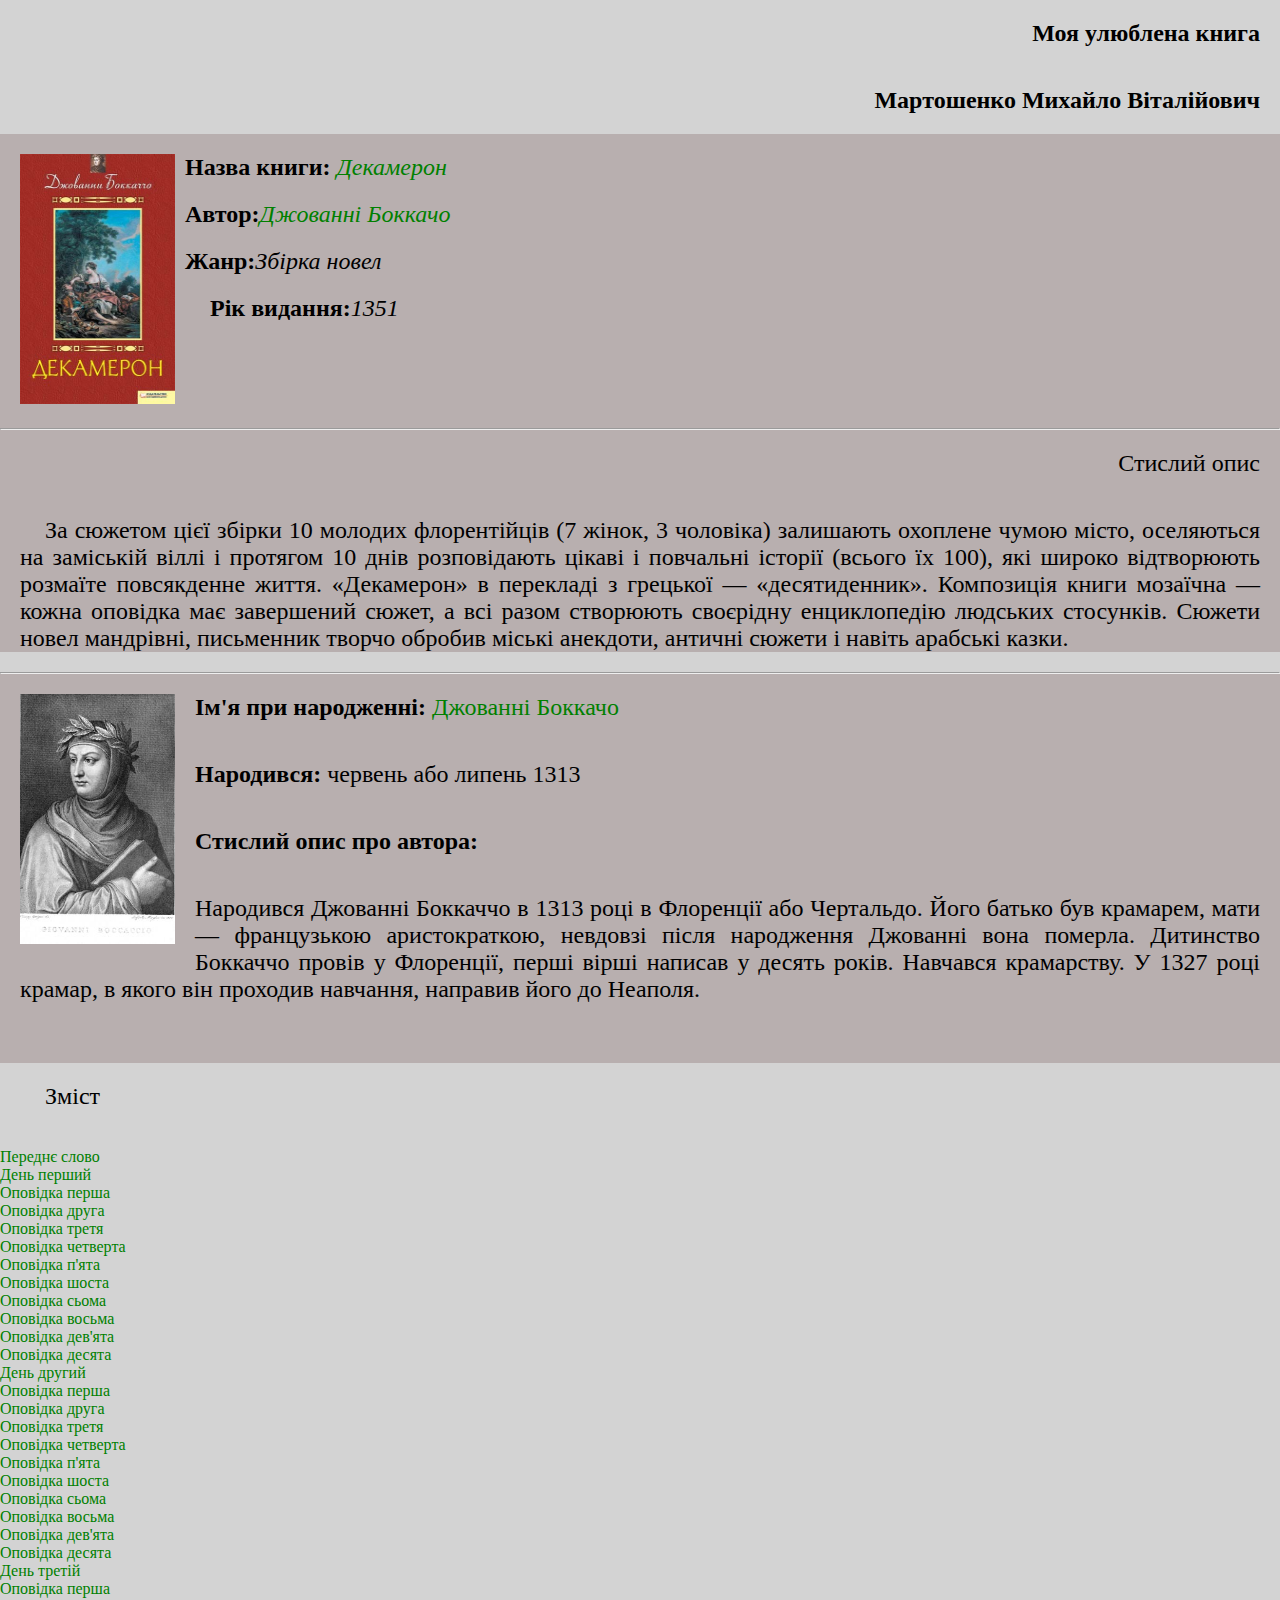
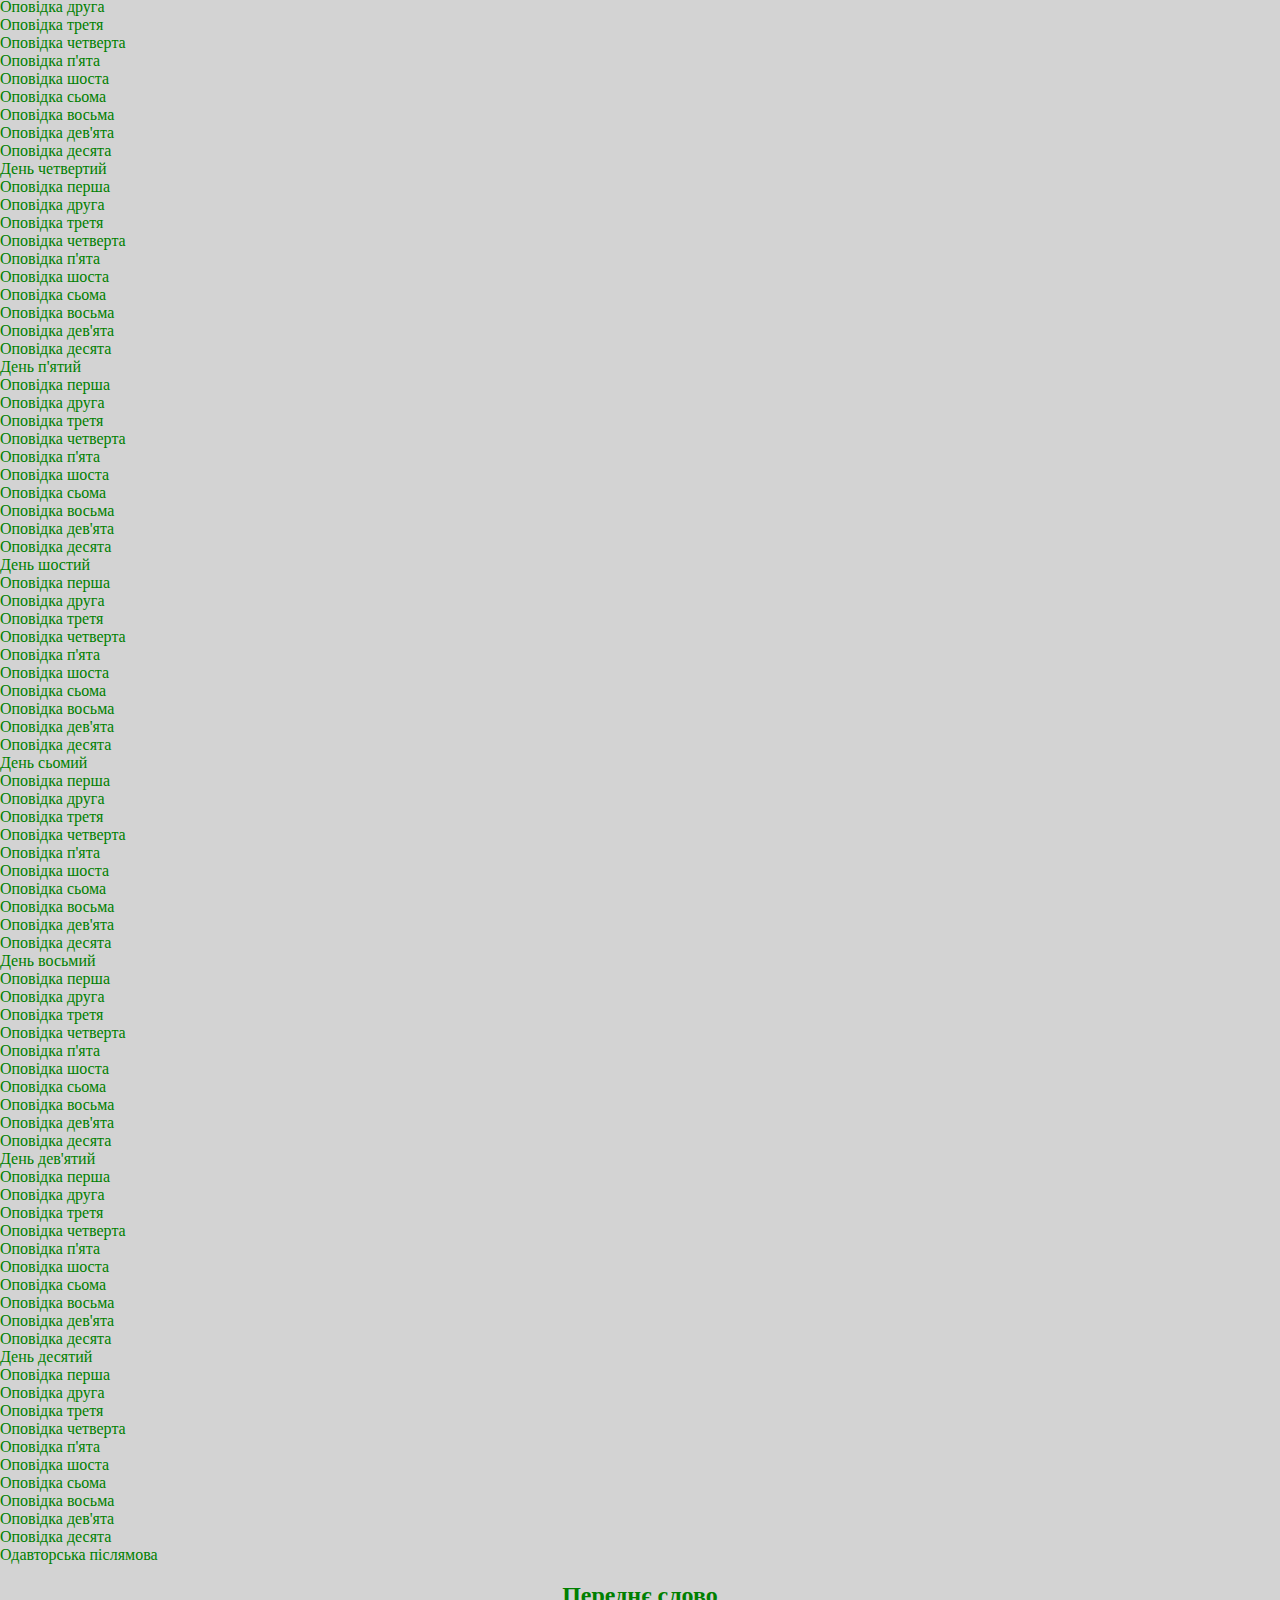
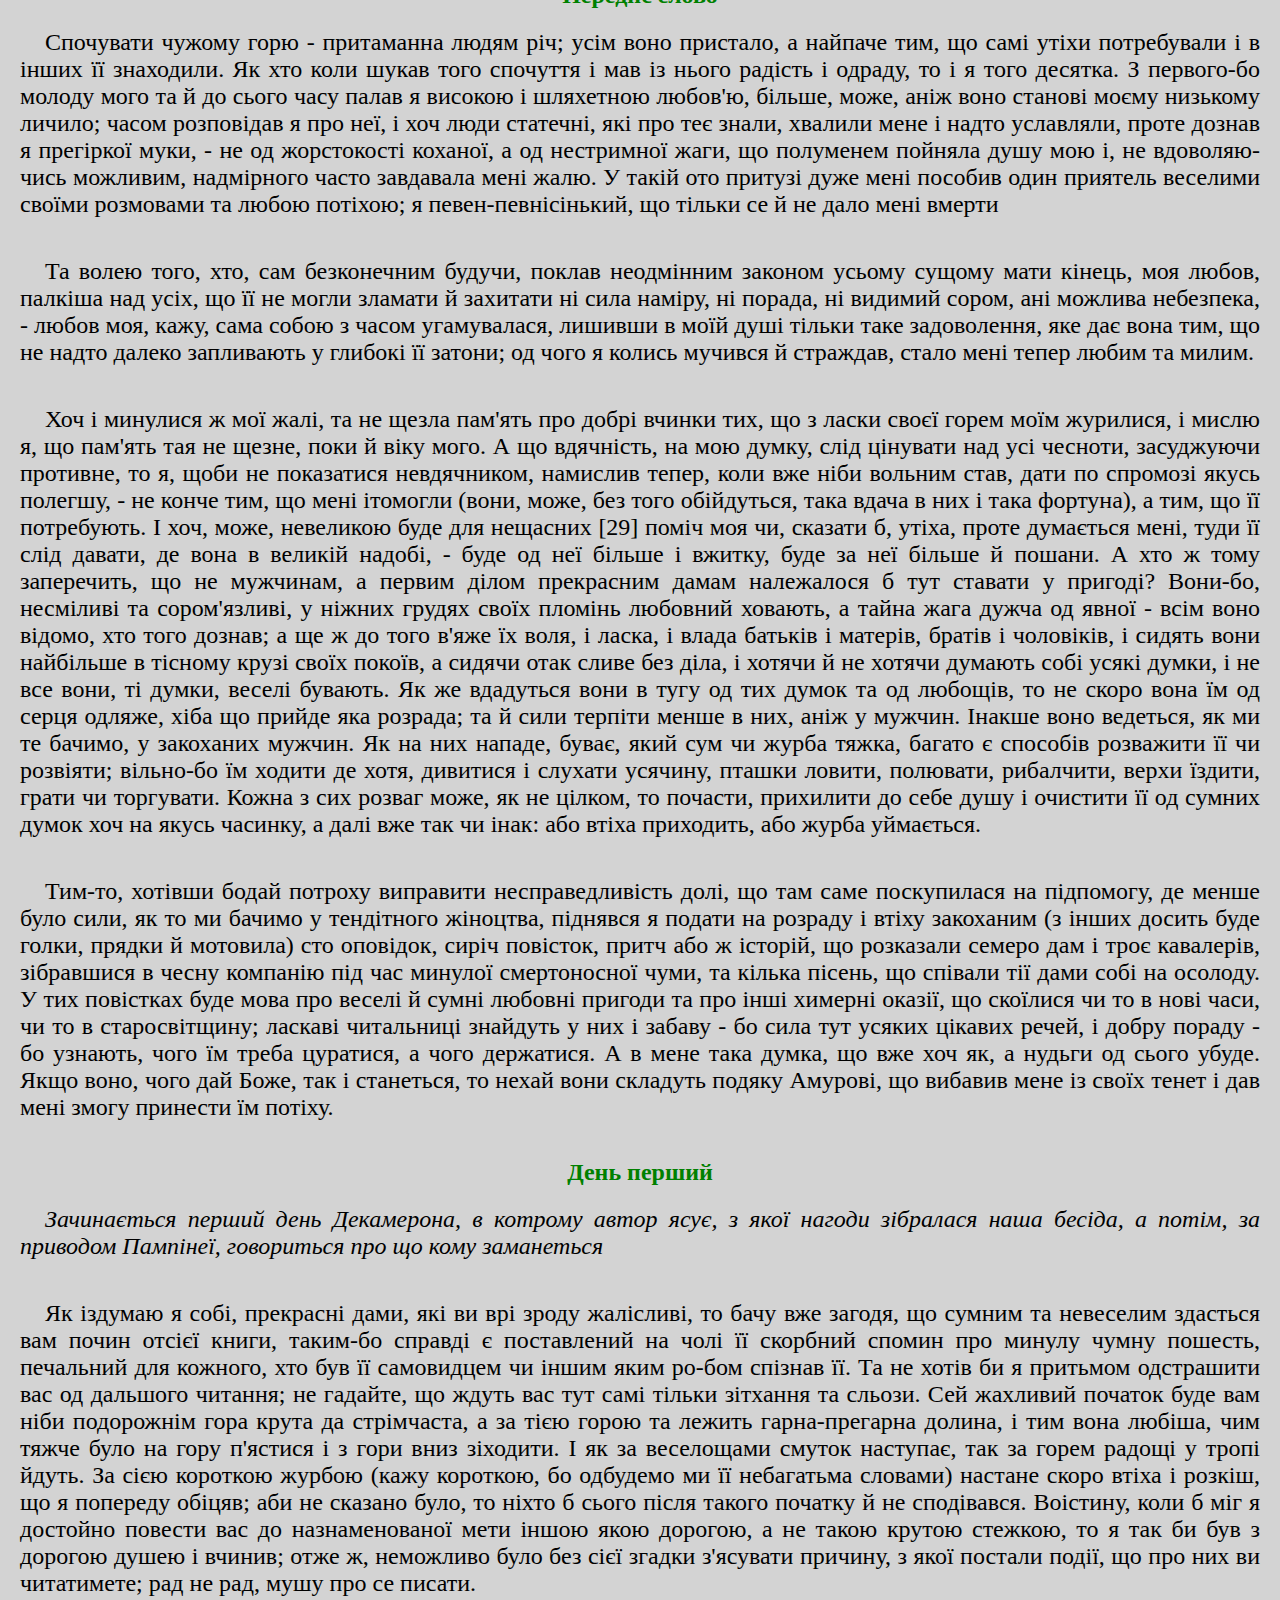
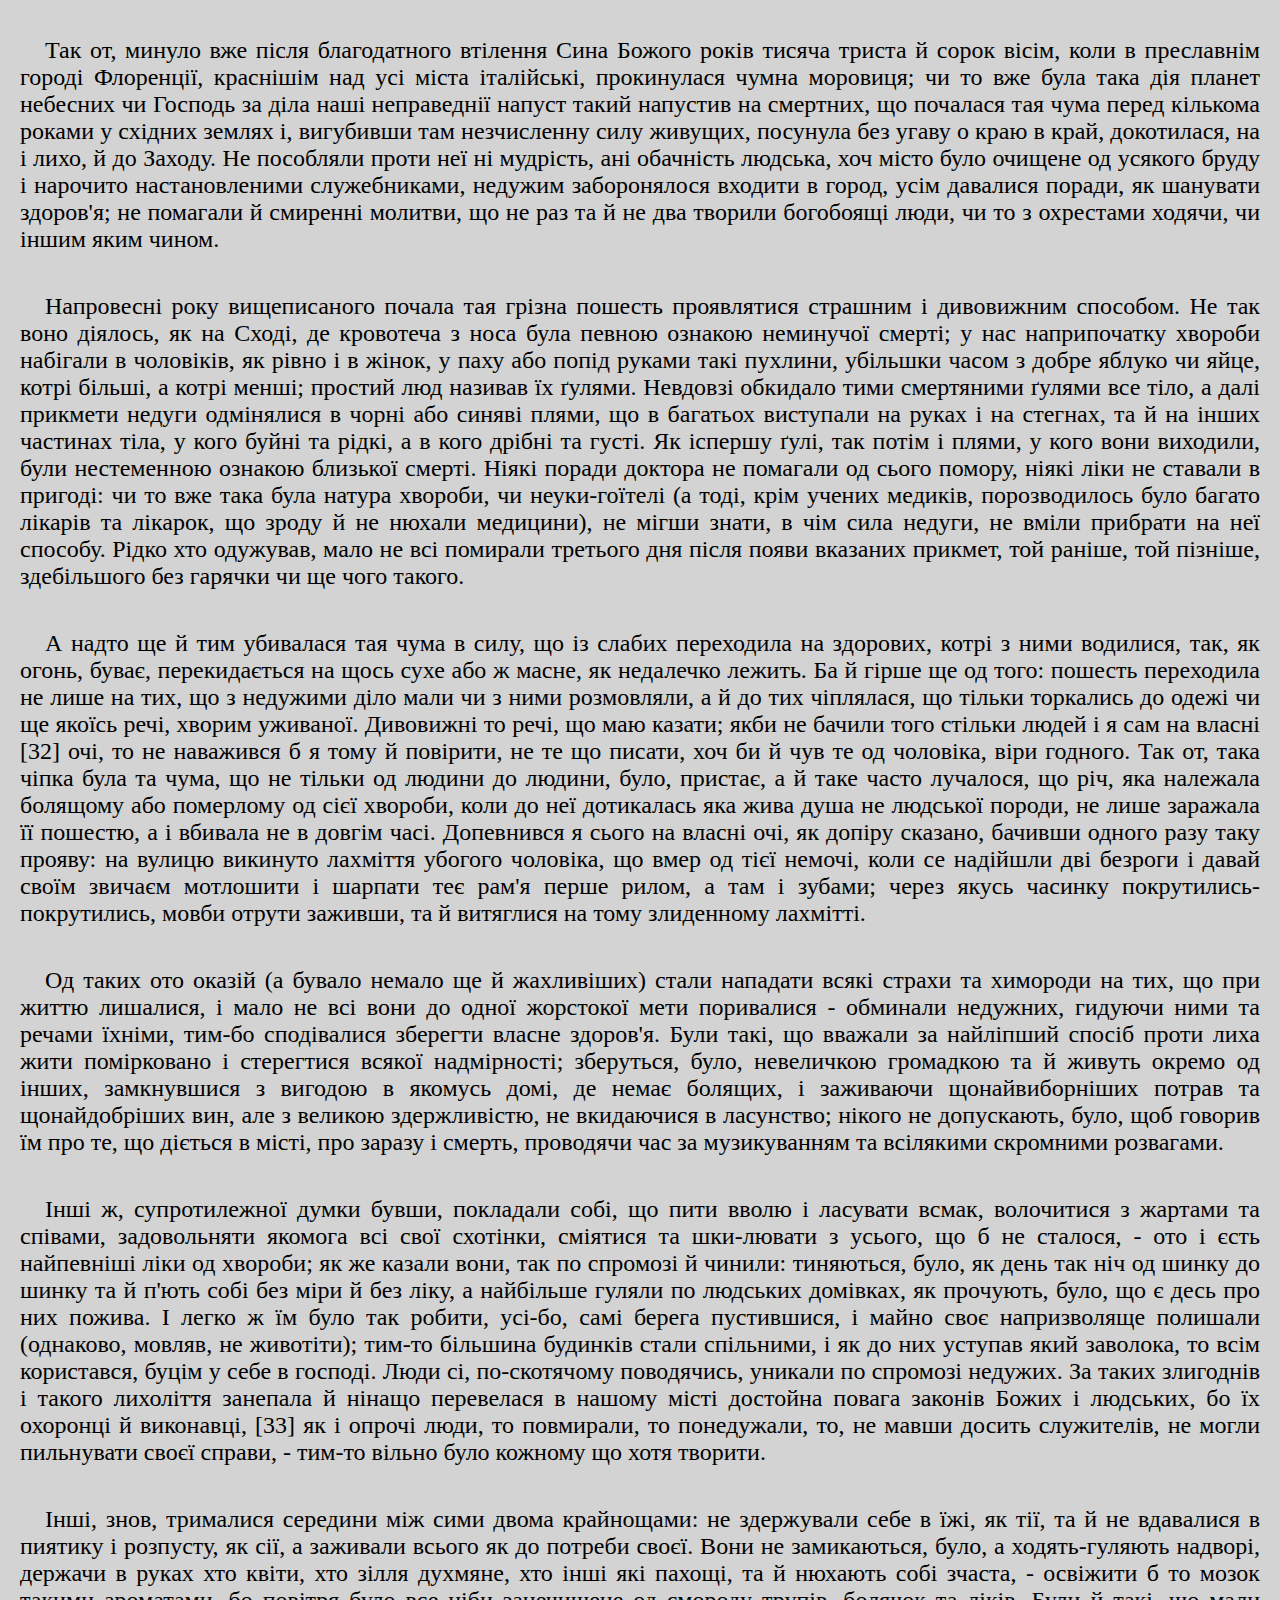
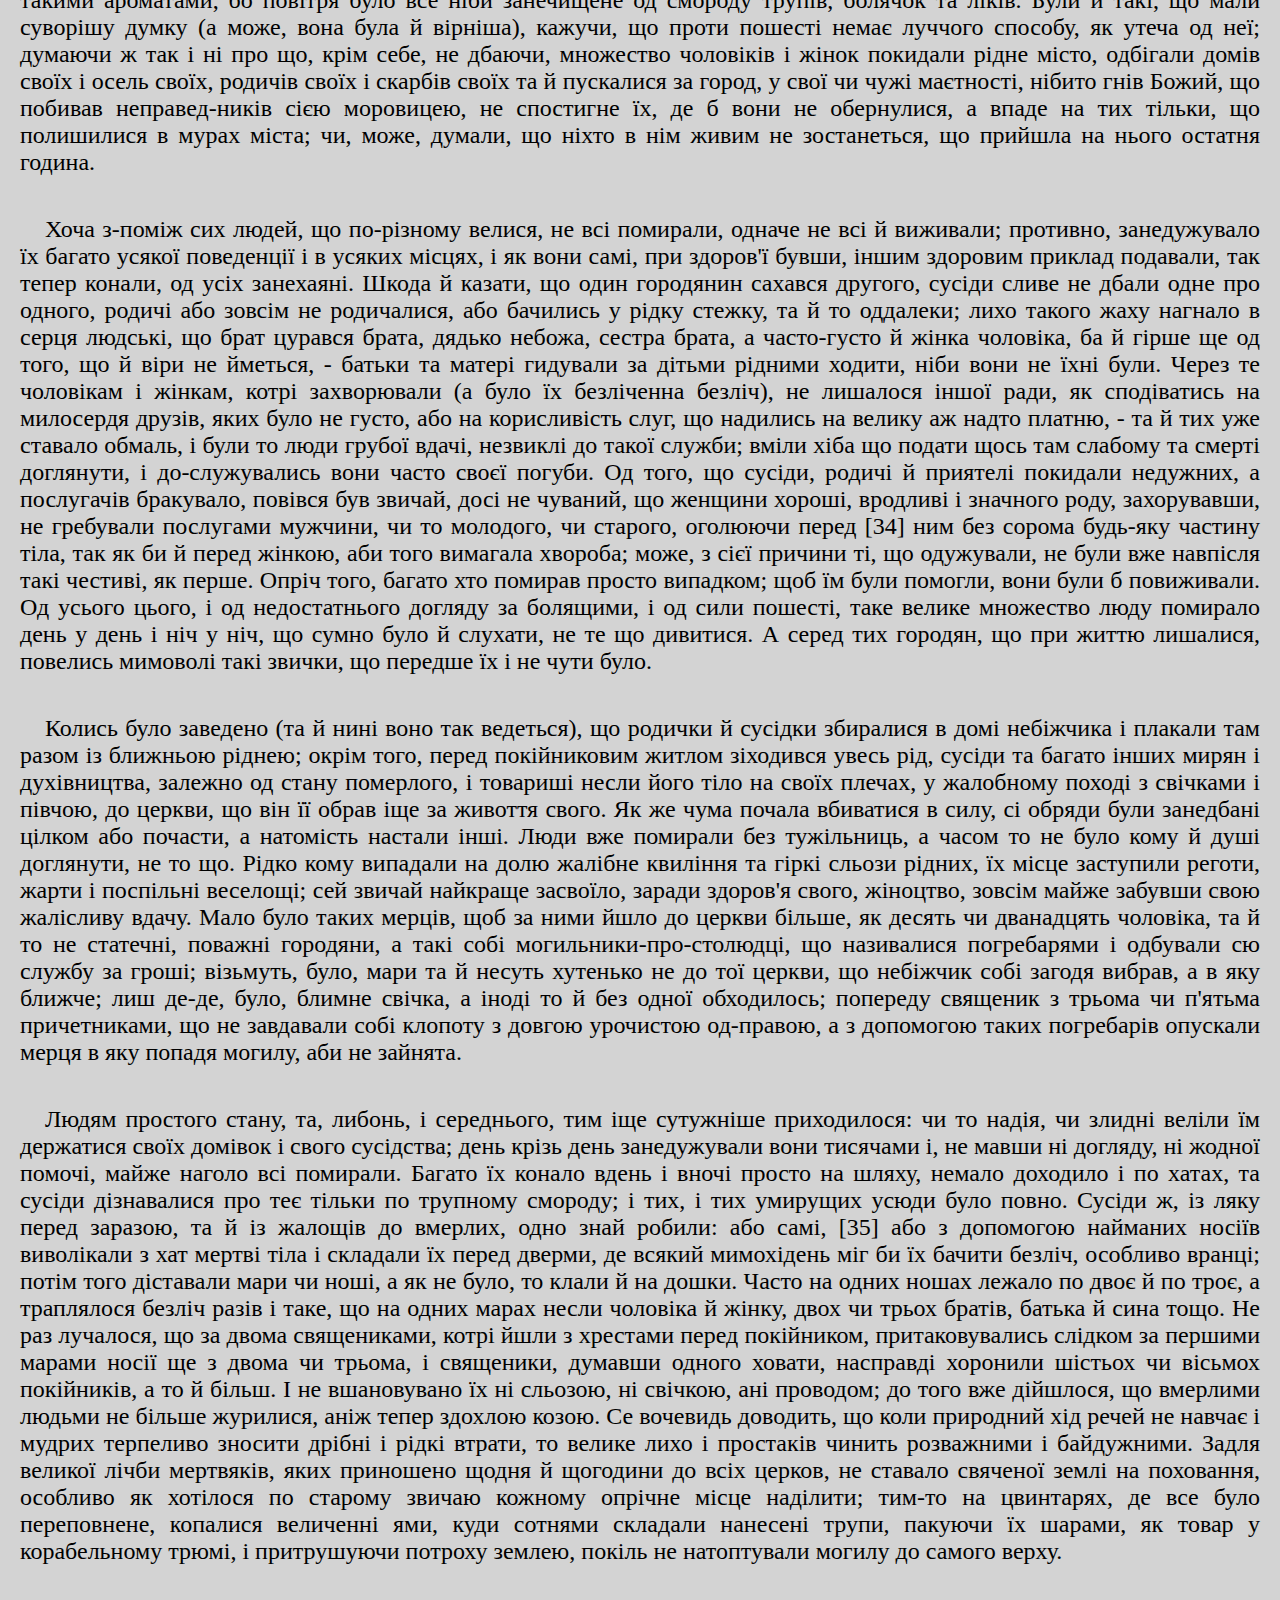
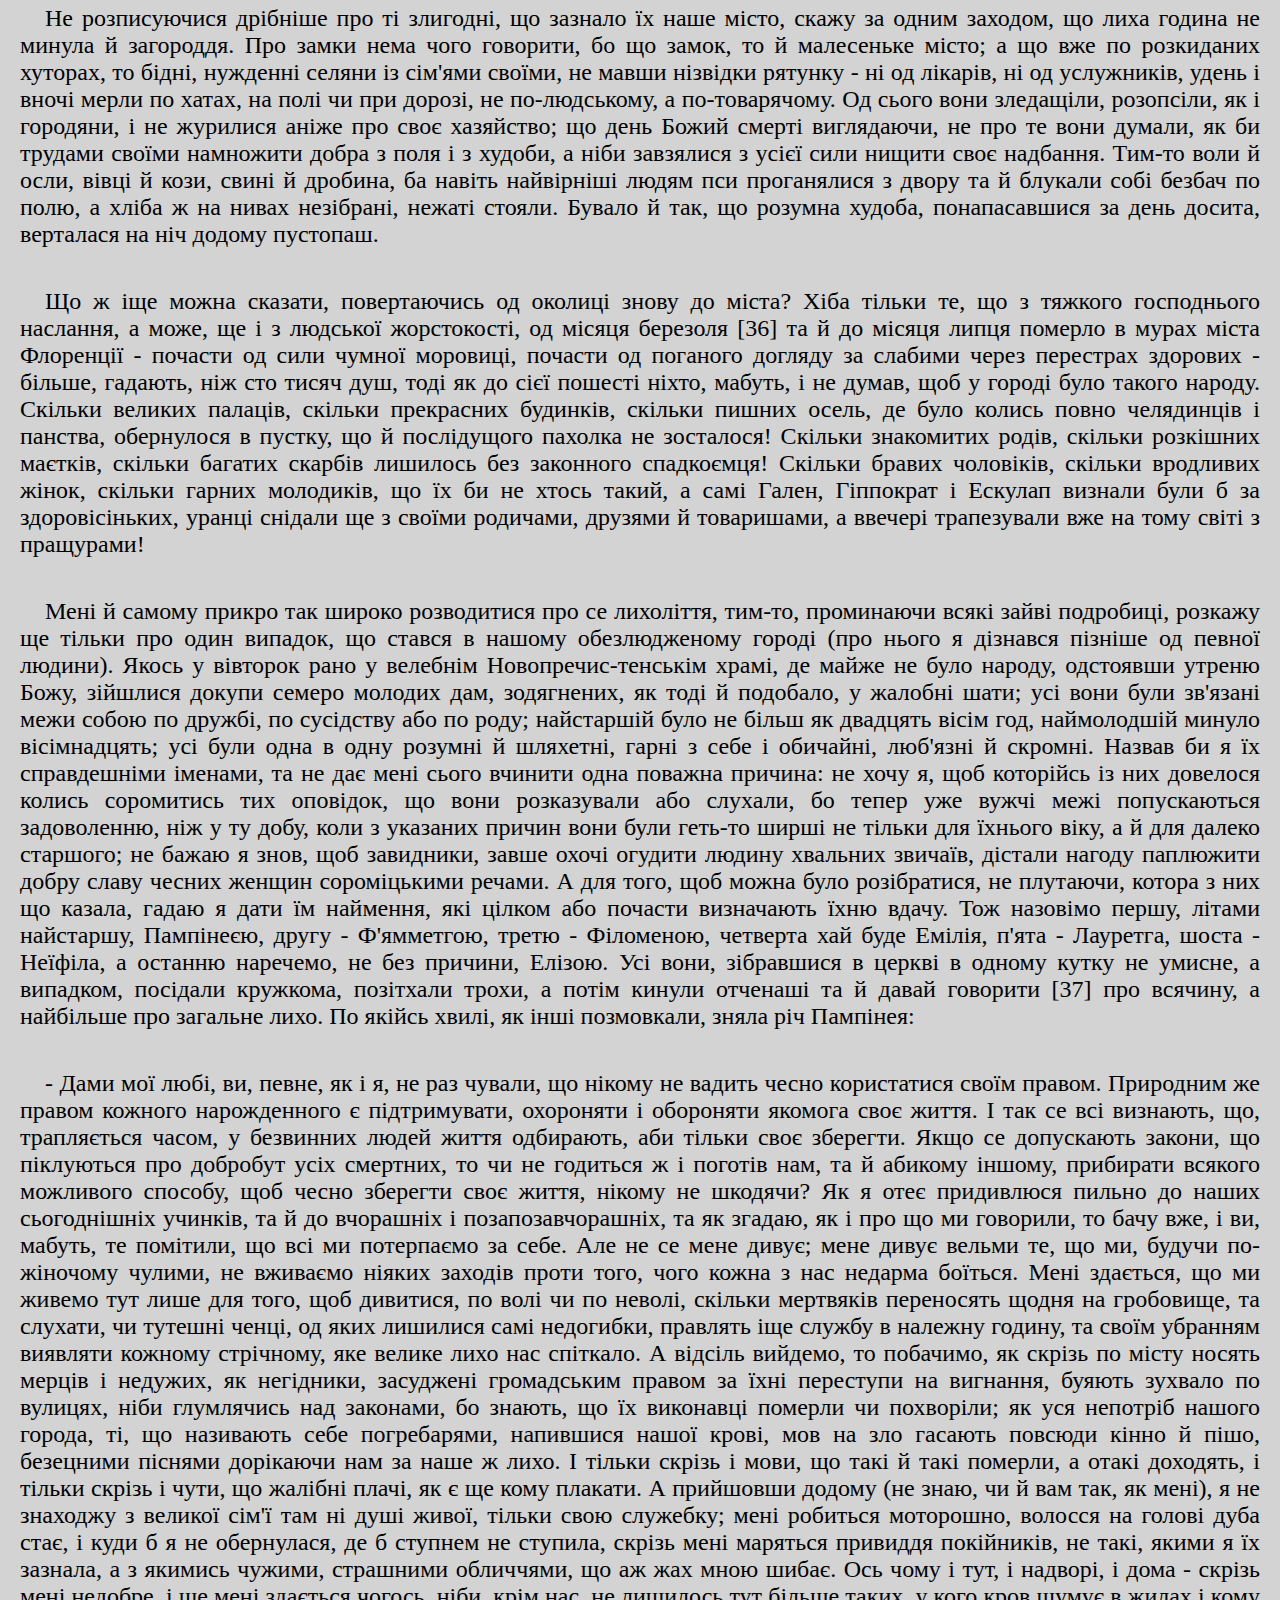
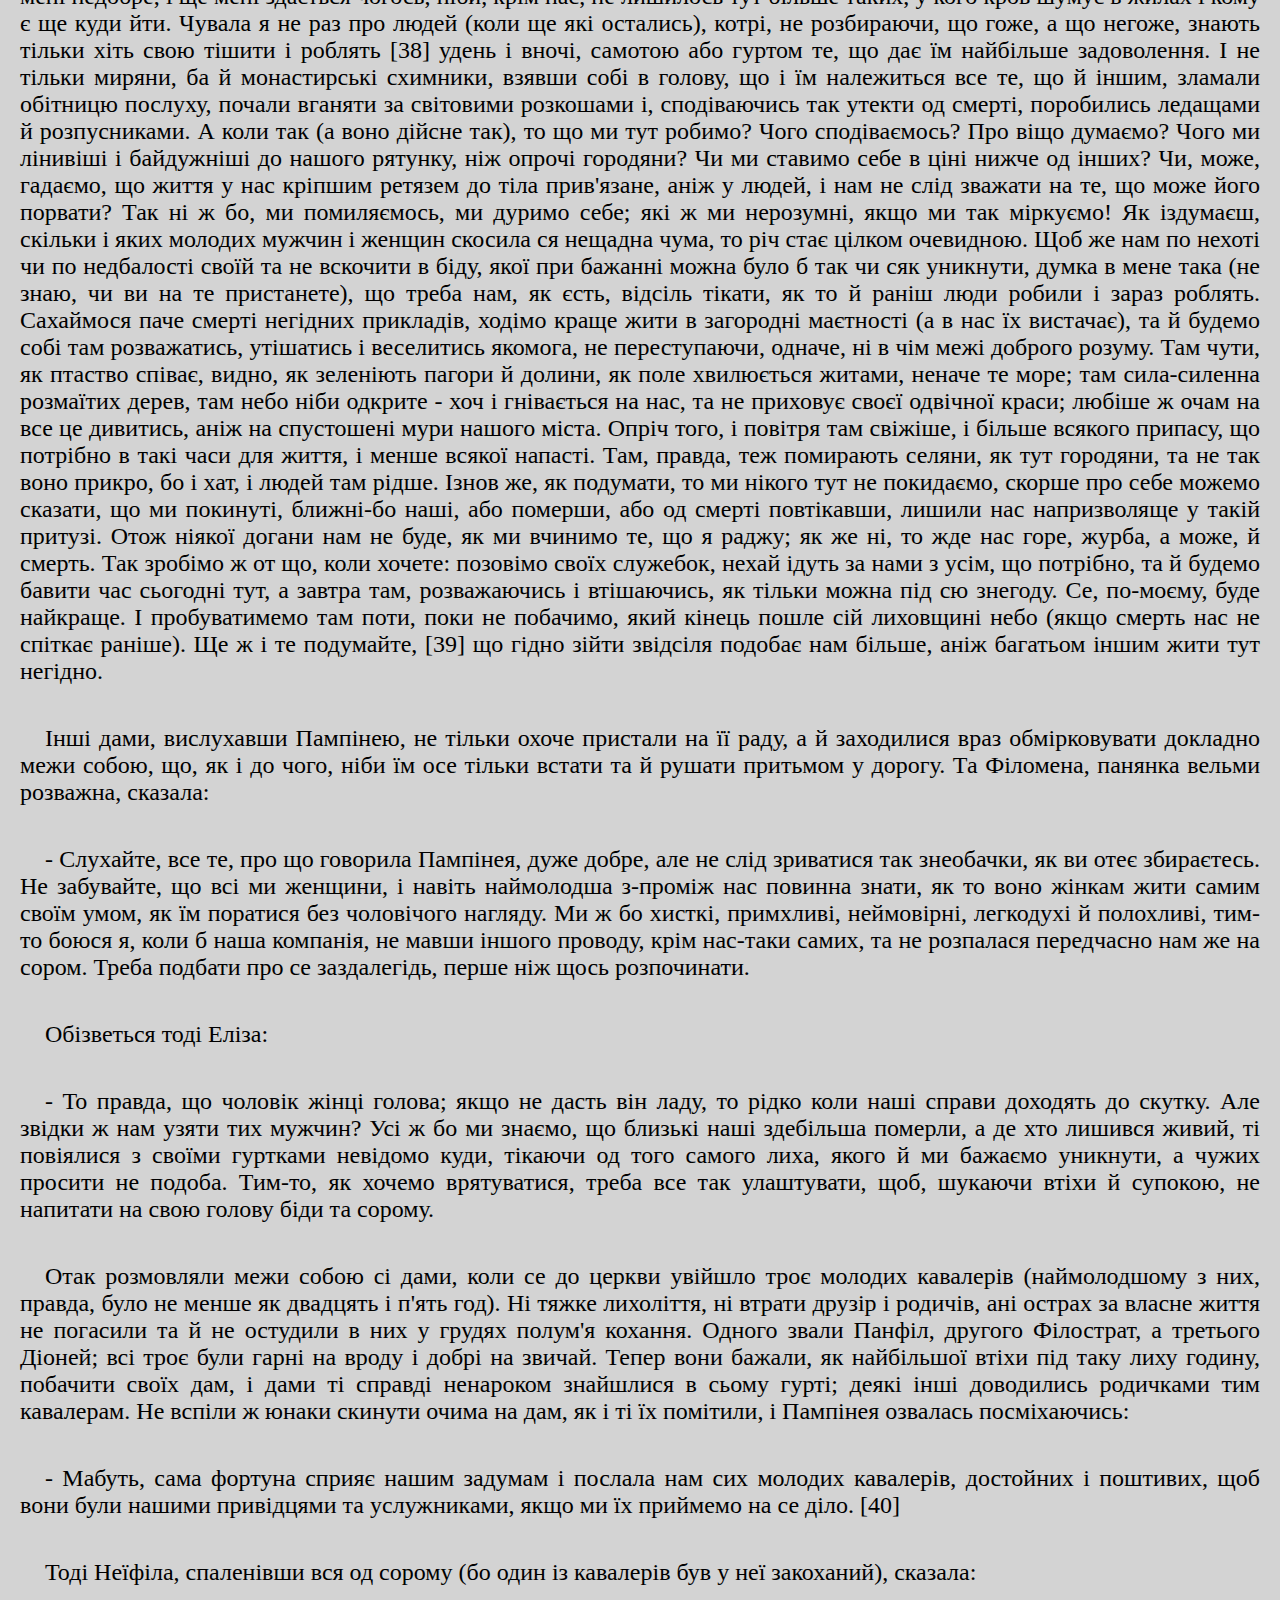
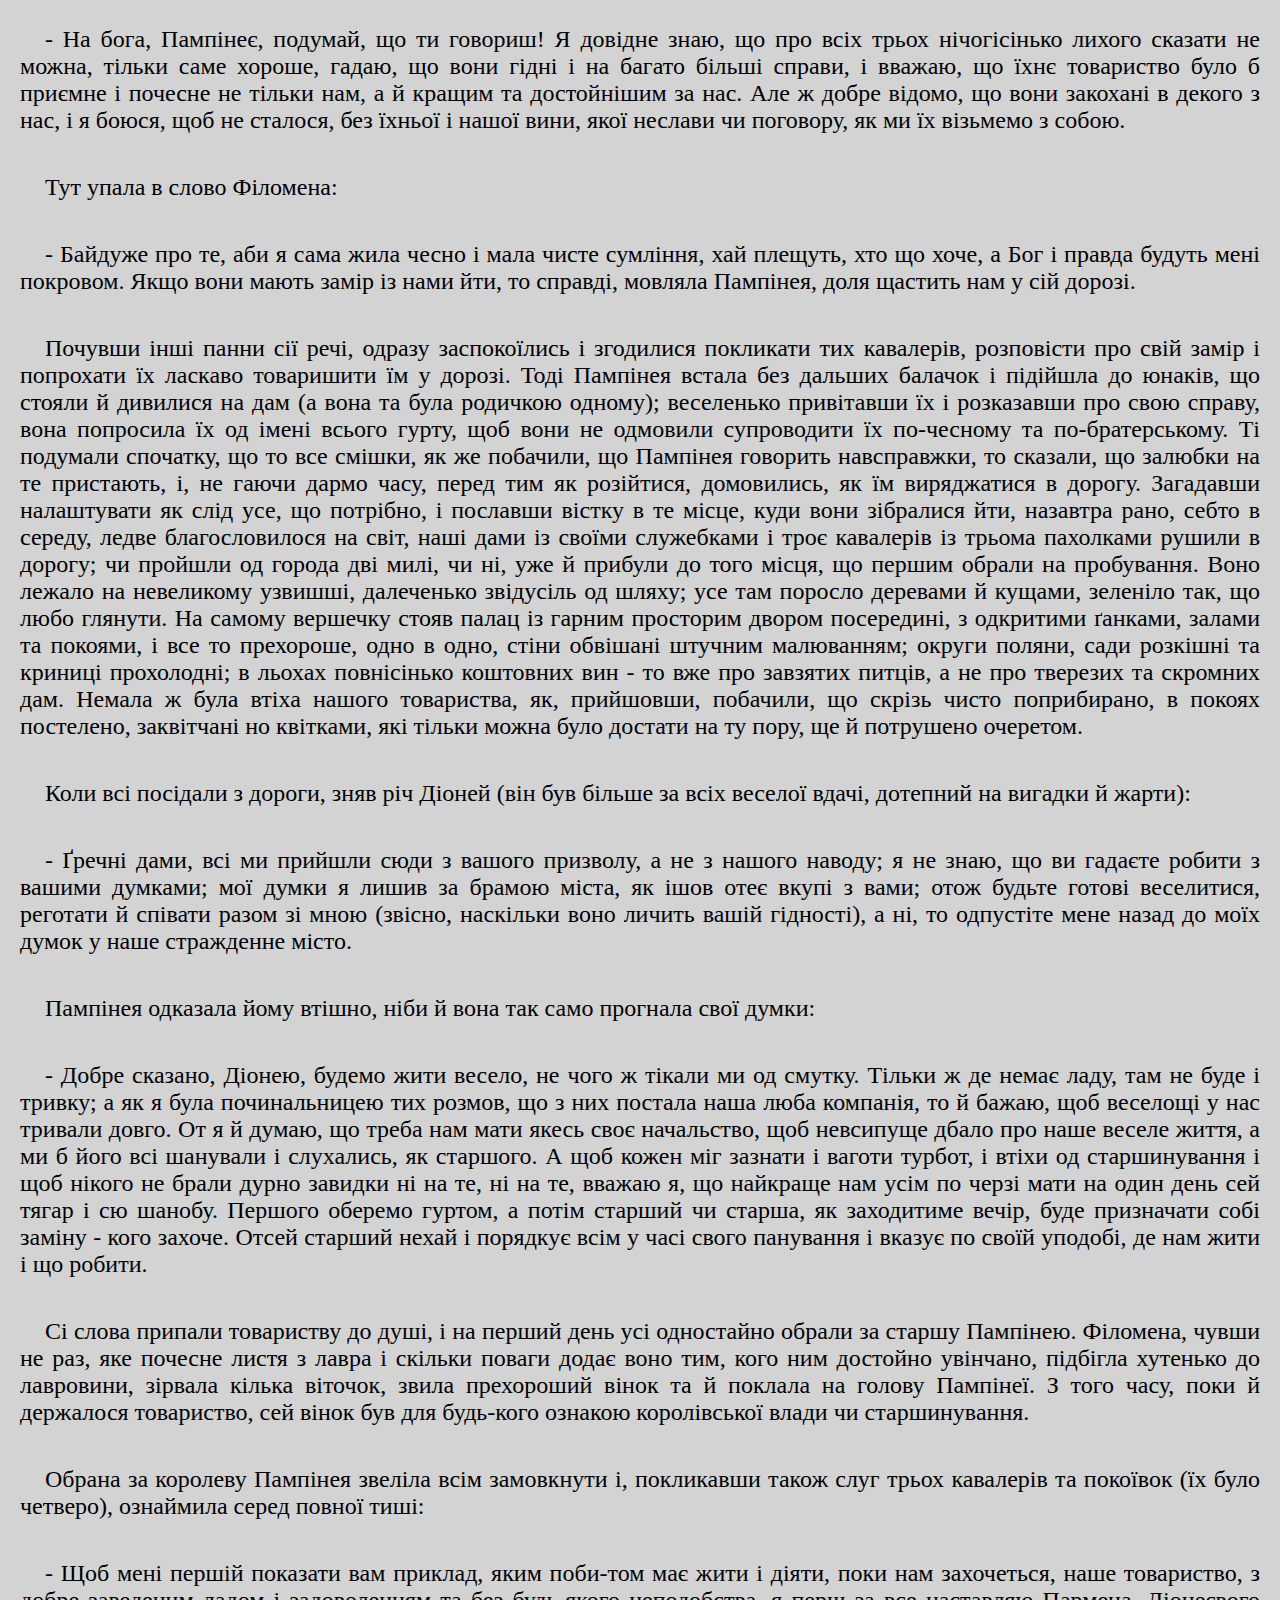
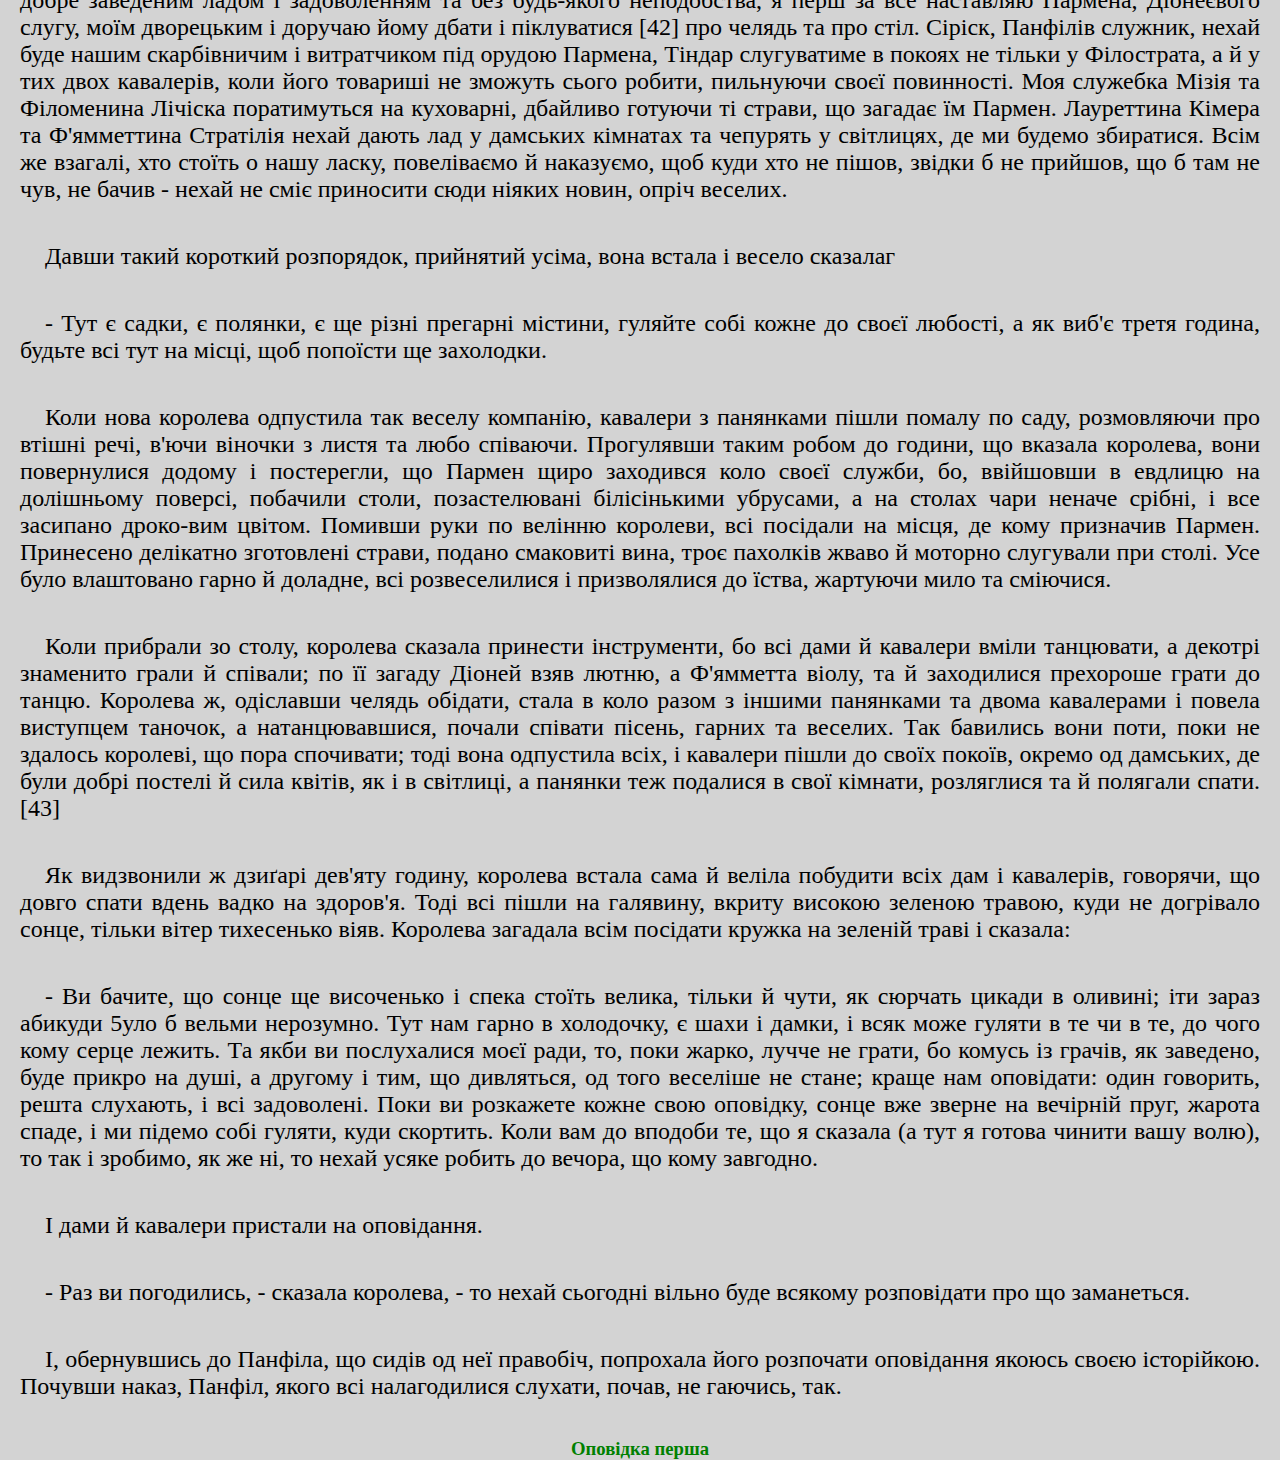
==== commit 9ff77495: "Nothing" ====
--- a/book.html
+++ b/book.html
@@ -1,215 +1,224 @@
-<!DOCTYPE html>
-<html lang="en">
-<head>
-  <meta charset="UTF-8">
-  <meta name="viewport" content="width=device-width, initial-scale=1.0">
-  <meta http-equiv="X-UA-Compatible" content="ie=edge">
-<link rel="stylesheet" type="text/css" href="css\book.css">
-  <title>BOOK</title>
-</head>
-<body>
-<h5 align="right"><sup><u>Моя улюблена книга</u></sup></h5>
-<h5 align="right"><sup><i>Мартошенко Михайло Віталійович</i></sup></h5>
-<img src="img\19510_28025.jpg" align="left" width="155px" height="250px">
-<b>Назва книги:</b> <a href="https://uk.wikipedia.org/wiki/%D0%94%D0%B5%D0%BA%D0%B0%D0%BC%D0%B5%D1%80%D0%BE%D0%BD"><i>Декамерон</i></a>
-<b><br>Автор:</b> <a href="https://uk.wikipedia.org/wiki/%D0%94%D0%B6%D0%BE%D0%B2%D0%B0%D0%BD%D0%BD%D1%96_%D0%91%D0%BE%D0%BA%D0%BA%D0%B0%D1%87%D1%87%D0%BE"><i>Джованні Боккачо</i></a>
-<b><br>Жанр:</b><i>Збірка новел</i>
-<b><br>Рік видання:</b><i>1351</i>
-<br>
-<br>
-<br>
-<br>
-<br>
-<br>
-<br>
-<br>
-<br>
-<br>
-<br>
-<br>
-<hr size="3px" color="blue">
-<h5 align="right"><sup>Короткий опис</sup></h5
-<p>За сюжетом цієї збірки 10 молодих флорентійців (7 жінок, 3 чоловіка) залишають охоплене чумою місто, оселяються на заміській віллі і протягом 10 днів розповідають цікаві і повчальні історії (всього їх 100), які широко відтворюють розмаїте повсякденне життя. «Декамерон» в перекладі з грецької — «десятиденник». Композиція книги мозаїчна — кожна оповідка має завершений сюжет, а всі разом створюють своєрідну енциклопедію людських стосунків. Сюжети новел мандрівні, письменник творчо обробив міські анекдоти, античні сюжети і навіть арабські казки.</p>
-<br>
-<br>
-<br>
-<hr size="3px" color="blue">
-<br>
-<img src="img\250px-Boccaccio_by_Morghen.jpg" align="left" width="155px" height="250px">
-<h5 align="right"><sup>Про автора</sup></h5
-<strong><a href="https://uk.wikipedia.org/wiki/%D0%94%D0%B6%D0%BE%D0%B2%D0%B0%D0%BD%D0%BD%D1%96_%D0%91%D0%BE%D0%BA%D0%BA%D0%B0%D1%87%D1%87%D0%BE">Джованні Боккачо</a></strong>
-<br><i>червень або липень 1313</i>
-<p>Народився Джованні Боккаччо в 1313 році в Флоренції або Чертальдо. Його батько був крамарем, мати — французькою аристократкою, невдовзі після народження Джованні вона померла. Дитинство Боккаччо провів у Флоренції, перші вірші написав у десять років. Навчався крамарству. У 1327 році крамар, в якого він проходив навчання, направив його до Неаполя.</p>
-<br>
-<br>
-<br>
-<br>
-<br>
-<hr size="3px" color="blue">
-<h3>Зміст</h3>
-<br><a href="#1">Переднє слово</a>
-<br><a href="#2">День перший</a>
-<br><a href="#3">Оповідка перша</a>
-<br><a >Оповідка друга</a>
-<br><a >Оповідка третя</a>
-<br><a >Оповідка четверта</a>
-<br><a >Оповідка п'ята</a>
-<br><a >Оповідка шоста</a>
-<br><a >Оповідка сьома</a>
-<br><a >Оповідка восьма</a>
-<br><a >Оповідка дев'ята</a>
-<br><a >Оповідка десята</a>
-<br><a>День другий</a>
-<br><a >Оповідка перша</a>
-<br><a >Оповідка друга</a>
-<br><a >Оповідка третя</a>
-<br><a >Оповідка четверта</a>
-<br><a >Оповідка п'ята</a>
-<br><a >Оповідка шоста</a>
-<br><a >Оповідка сьома</a>
-<br><a >Оповідка восьма</a>
-<br><a >Оповідка дев'ята</a>
-<br><a >Оповідка десята</a>
-<br><a>День третій</a>
-<br><a >Оповідка перша</a>
-<br><a >Оповідка друга</a>
-<br><a >Оповідка третя</a>
-<br><a >Оповідка четверта</a>
-<br><a >Оповідка п'ята</a>
-<br><a >Оповідка шоста</a>
-<br><a >Оповідка сьома</a>
-<br><a >Оповідка восьма</a>
-<br><a >Оповідка дев'ята</a>
-<br><a >Оповідка десята</a>
-<br><a>День четвертий</a>
-<br><a >Оповідка перша</a>
-<br><a >Оповідка друга</a>
-<br><a >Оповідка третя</a>
-<br><a >Оповідка четверта</a>
-<br><a >Оповідка п'ята</a>
-<br><a >Оповідка шоста</a>
-<br><a >Оповідка сьома</a>
-<br><a >Оповідка восьма</a>
-<br><a >Оповідка дев'ята</a>
-<br><a >Оповідка десята</a>
-<br><a>День п'ятий</a>
-<br><a >Оповідка перша</a>
-<br><a >Оповідка друга</a>
-<br><a >Оповідка третя</a>
-<br><a >Оповідка четверта</a>
-<br><a >Оповідка п'ята</a>
-<br><a >Оповідка шоста</a>
-<br><a >Оповідка сьома</a>
-<br><a >Оповідка восьма</a>
-<br><a >Оповідка дев'ята</a>
-<br><a >Оповідка десята</a>
-<br><a>День шостий</a>
-<br><a >Оповідка перша</a>
-<br><a >Оповідка друга</a>
-<br><a >Оповідка третя</a>
-<br><a >Оповідка четверта</a>
-<br><a >Оповідка п'ята</a>
-<br><a >Оповідка шоста</a>
-<br><a >Оповідка сьома</a>
-<br><a >Оповідка восьма</a>
-<br><a >Оповідка дев'ята</a>
-<br><a >Оповідка десята</a>
-<br><a>День сьомий</a>
-<br><a >Оповідка перша</a>
-<br><a >Оповідка друга</a>
-<br><a >Оповідка третя</a>
-<br><a >Оповідка четверта</a>
-<br><a >Оповідка п'ята</a>
-<br><a >Оповідка шоста</a>
-<br><a >Оповідка сьома</a>
-<br><a >Оповідка восьма</a>
-<br><a >Оповідка дев'ята</a>
-<br><a >Оповідка десята</a>
-<br><a>День восьмий</a>
-<br><a >Оповідка перша</a>
-<br><a >Оповідка друга</a>
-<br><a >Оповідка третя</a>
-<br><a >Оповідка четверта</a>
-<br><a >Оповідка п'ята</a>
-<br><a >Оповідка шоста</a>
-<br><a >Оповідка сьома</a>
-<br><a >Оповідка восьма</a>
-<br><a >Оповідка дев'ята</a>
-<br><a >Оповідка десята</a>
-<br><a>День дев'ятий</a>
-<br><a >Оповідка перша</a>
-<br><a >Оповідка друга</a>
-<br><a >Оповідка третя</a>
-<br><a >Оповідка четверта</a>
-<br><a >Оповідка п'ята</a>
-<br><a >Оповідка шоста</a>
-<br><a >Оповідка сьома</a>
-<br><a >Оповідка восьма</a>
-<br><a >Оповідка дев'ята</a>
-<br><a >Оповідка десята</a>
-<br><a>День десятий</a>
-<br><a >Оповідка перша</a>
-<br><a >Оповідка друга</a>
-<br><a >Оповідка третя</a>
-<br><a >Оповідка четверта</a>
-<br><a >Оповідка п'ята</a>
-<br><a >Оповідка шоста</a>
-<br><a >Оповідка сьома</a>
-<br><a >Оповідка восьма</a>
-<br><a >Оповідка дев'ята</a>
-<br><a >Оповідка десята</a>
-<br><a >Одавторська післямова</a>
-<br>
-<br>
-<h2 align="center"><a name="1">Переднє слово</a></h2>
-<p>Спочувати чужому горю - притаманна людям річ; усім воно пристало, а найпаче тим, що самі утіхи потребували і в інших її знаходили. Як хто коли шукав того спочуття і мав із нього радість і одраду, то і я того десятка. З первого-бо молоду мого та й до сього часу палав я високою і шляхетною любов'ю, більше, може, аніж воно станові моєму низькому личило; часом розповідав я про неї, і хоч люди статечні, які про теє знали, хвалили мене і надто уславляли, проте дознав я прегіркої муки, - не од жорстокості коханої, а од нестримної жаги, що полуменем пойняла душу мою і, не вдоволяю-чись можливим, надмірного часто завдавала мені жалю. У такій ото притузі дуже мені пособив один приятель веселими своїми розмовами та любою потіхою; я певен-певнісінький, що тільки се й не дало мені вмерти</p>
-<p>Та волею того, хто, сам безконечним будучи, поклав неодмінним законом усьому сущому мати кінець, моя любов, палкіша над усіх, що її не могли зламати й захитати ні сила наміру, ні порада, ні видимий сором, ані можлива небезпека, - любов моя, кажу, сама собою з часом угамувалася, лишивши в моїй душі тільки таке задоволення, яке дає вона тим, що не надто далеко запливають у глибокі її затони; од чого я колись мучився й страждав, стало мені тепер любим та милим.</p>
-<p>Хоч і минулися ж мої жалі, та не щезла пам'ять про добрі вчинки тих, що з ласки своєї горем моїм журилися, і мислю я, що пам'ять тая не щезне, поки й віку мого. А що вдячність, на мою думку, слід цінувати над усі чесноти, засуджуючи противне, то я, щоби не показатися невдячником, намислив тепер, коли вже ніби вольним став, дати по спромозі якусь полегшу, - не конче тим, що мені ітомогли (вони, може, без того обійдуться, така вдача в них і така фортуна), а тим, що її потребують. І хоч, може, невеликою буде для нещасних [29] поміч моя чи, сказати б, утіха, проте думається мені, туди її слід давати, де вона в великій надобі, - буде од неї більше і вжитку, буде за неї більше й пошани. А хто ж тому заперечить, що не мужчинам, а первим ділом прекрасним дамам належалося б тут ставати у пригоді? Вони-бо, несміливі та сором'язливі, у ніжних грудях своїх пломінь любовний ховають, а тайна жага дужча од явної - всім воно відомо, хто того дознав; а ще ж до того в'яже їх воля, і ласка, і влада батьків і матерів, братів і чоловіків, і сидять вони найбільше в тісному крузі своїх покоїв, а сидячи отак сливе без діла, і хотячи й не хотячи думають собі усякі думки, і не все вони, ті думки, веселі бувають. Як же вдадуться вони в тугу од тих думок та од любощів, то не скоро вона їм од серця одляже, хіба що прийде яка розрада; та й сили терпіти менше в них, аніж у мужчин. Інакше воно ведеться, як ми те бачимо, у закоханих мужчин. Як на них нападе, буває, який сум чи журба тяжка, багато є способів розважити її чи розвіяти; вільно-бо їм ходити де хотя, дивитися і слухати усячину, пташки ловити, полювати, рибалчити, верхи їздити, грати чи торгувати. Кожна з сих розваг може, як не цілком, то почасти, прихилити до себе душу і очистити її од сумних думок хоч на якусь часинку, а далі вже так чи інак: або втіха приходить, або журба уймається.</p>
-<p>Тим-то, хотівши бодай потроху виправити несправедливість долі, що там саме поскупилася на підпомогу, де менше було сили, як то ми бачимо у тендітного жіноцтва, піднявся я подати на розраду і втіху закоханим (з інших досить буде голки, прядки й мотовила) сто оповідок, сиріч повісток, притч або ж історій, що розказали семеро дам і троє кавалерів, зібравшися в чесну компанію під час минулої смертоносної чуми, та кілька пісень, що співали тії дами собі на осолоду. У тих повістках буде мова про веселі й сумні любовні пригоди та про інші химерні оказії, що скоїлися чи то в нові часи, чи то в старосвітщину; ласкаві читальниці знайдуть у них і забаву - бо сила тут усяких цікавих речей, і добру пораду - бо узнають, чого їм треба цуратися, а чого держатися. А в мене така думка, що вже хоч як, а нудьги од сього убуде. Якщо воно, чого дай Боже, так і станеться, то нехай вони складуть подяку Амурові, що вибавив мене із своїх тенет і дав мені змогу принести їм потіху.</p>
-<br>
-<h2 align="center"><a name="2">День перший</a></h2>
-<p><i>Зачинається перший день Декамерона, в котрому автор ясує, з якої нагоди зібралася наша бесіда, а потім, за приводом Пампінеї, говориться про що кому заманеться</i></p>
-<p>Як іздумаю я собі, прекрасні дами, які ви врі зроду жалісливі, то бачу вже загодя, що сумним та невеселим здасться вам почин отсієї книги, таким-бо справді є поставлений на чолі її скорбний спомин про минулу чумну пошесть, печальний для кожного, хто був її самовидцем чи іншим яким ро-бом спізнав її. Та не хотів би я притьмом одстрашити вас од дальшого читання; не гадайте, що ждуть вас тут самі тільки зітхання та сльози. Сей жахливий початок буде вам ніби подорожнім гора крута да стрімчаста, а за тією горою та лежить гарна-прегарна долина, і тим вона любіша, чим тяжче було на гору п'ястися і з гори вниз зіходити. І як за веселощами смуток наступає, так за горем радощі у тропі йдуть. За сією короткою журбою (кажу короткою, бо одбудемо ми її небагатьма словами) настане скоро втіха і розкіш, що я попереду обіцяв; аби не сказано було, то ніхто б сього після такого початку й не сподівався. Воістину, коли б міг я достойно повести вас до назнаменованої мети іншою якою дорогою, а не такою крутою стежкою, то я так би був з дорогою душею і вчинив; отже ж, неможливо було без сієї згадки з'ясувати причину, з якої постали події, що про них ви читатимете; рад не рад, мушу про се писати.</p>
-<p>Так от, минуло вже після благодатного втілення Сина Божого років тисяча триста й сорок вісім, коли в преславнім  городі Флоренції, краснішім над усі міста італійські, прокинулася чумна моровиця; чи то вже була така дія планет небесних чи Господь за діла наші неправеднії напуст такий напустив на смертних, що почалася тая чума перед кількома роками у східних землях і, вигубивши там незчисленну силу живущих, посунула без угаву о краю в край, докотилася, на і лихо, й до Заходу. Не пособляли проти неї ні мудрість, ані  обачність людська, хоч місто було очищене од усякого бруду і нарочито настановленими служебниками, недужим заборонялося входити в город, усім давалися поради, як шанувати  здоров'я; не помагали й смиренні молитви, що не раз та й не два творили богобоящі люди, чи то з охрестами ходячи, чи іншим яким чином.</p>
-<p>Напровесні року вищеписаного почала тая грізна пошесть проявлятися страшним і дивовижним способом. Не так воно діялось, як на Сході, де кровотеча з носа була певною ознакою неминучої смерті; у нас наприпочатку хвороби набігали в чоловіків, як рівно і в жінок, у паху або попід руками такі пухлини, убільшки часом з добре яблуко чи яйце, котрі більші, а котрі менші; простий люд називав їх ґулями. Невдовзі обкидало тими смертяними ґулями все тіло, а далі прикмети недуги одмінялися в чорні або синяві плями, що в багатьох виступали на руках і на стегнах, та й на інших частинах тіла, у кого буйні та рідкі, а в кого дрібні та густі. Як іспершу ґулі, так потім і плями, у кого вони виходили, були нестеменною ознакою близької смерті. Ніякі поради доктора не помагали од сього помору, ніякі ліки не ставали в пригоді: чи то вже така була натура хвороби, чи неуки-гоїтелі (а тоді, крім учених медиків, порозводилось було багато лікарів та лікарок, що зроду й не нюхали медицини), не мігши знати, в чім сила недуги, не вміли прибрати на неї способу. Рідко хто одужував, мало не всі помирали третього дня після появи вказаних прикмет, той раніше, той пізніше, здебільшого без гарячки чи ще чого такого.</p>
-<p>А надто ще й тим убивалася тая чума в силу, що із слабих переходила на здорових, котрі з ними водилися, так, як огонь, буває, перекидається на щось сухе або ж масне, як недалечко лежить. Ба й гірше ще од того: пошесть переходила не лише на тих, що з недужими діло мали чи з ними розмовляли, а й до тих чіплялася, що тільки торкались до одежі чи ще якоїсь речі, хворим уживаної. Дивовижні то речі, що маю казати; якби не бачили того стільки людей і я сам на власні [32] очі, то не наважився б я тому й повірити, не те що писати, хоч би й чув те од чоловіка, віри годного. Так от, така чіпка була та чума, що не тільки од людини до людини, було, пристає, а й таке часто лучалося, що річ, яка належала болящому або померлому од сієї хвороби, коли до неї дотикалась яка жива душа не людської породи, не лише заражала її пошестю, а і вбивала не в довгім часі. Допевнився я сього на власні очі, як допіру сказано, бачивши одного разу таку прояву: на вулицю викинуто лахміття убогого чоловіка, що вмер од тієї немочі, коли се надійшли дві безроги і давай своїм звичаєм мотлошити і шарпати теє рам'я перше рилом, а там і зубами; через якусь часинку покрутились-покрутились, мовби отрути заживши, та й витяглися на тому злиденному лахмітті.</p>
-<p>Од таких ото оказій (а бувало немало ще й жахливіших) стали нападати всякі страхи та химороди на тих, що при життю лишалися, і мало не всі вони до одної жорстокої мети поривалися - обминали недужних, гидуючи ними та речами їхніми, тим-бо сподівалися зберегти власне здоров'я. Були такі, що вважали за найліпший спосіб проти лиха жити помірковано і стерегтися всякої надмірності; зберуться, було, невеличкою громадкою та й живуть окремо од інших, замкнувшися з вигодою в якомусь домі, де немає болящих, і заживаючи щонайвиборніших потрав та щонайдобріших вин, але з великою здержливістю, не вкидаючися в ласунство; нікого не допускають, було, щоб говорив їм про те, що діється в місті, про заразу і смерть, проводячи час за музикуванням та всілякими скромними розвагами.</p>
-<p>Інші ж, супротилежної думки бувши, покладали собі, що пити вволю і ласувати всмак, волочитися з жартами та співами, задовольняти якомога всі свої схотінки, сміятися та шки-лювати з усього, що б не сталося, - ото і єсть найпевніші ліки од хвороби; як же казали вони, так по спромозі й чинили: тиняються, було, як день так ніч од шинку до шинку та й п'ють собі без міри й без ліку, а найбільше гуляли по людських домівках, як прочують, було, що є десь про них пожива. І легко ж їм було так робити, усі-бо, самі берега пустившися, і майно своє напризволяще полишали (однаково, мовляв, не животіти); тим-то більшина будинків стали спільними, і як до них уступав який заволока, то всім користався, буцім у себе в господі. Люди сі, по-скотячому поводячись, уникали по спромозі недужих. За таких злигоднів і такого лихоліття занепала й нінащо перевелася в нашому місті достойна повага законів Божих і людських, бо їх охоронці й виконавці, [33] як і опрочі люди, то повмирали, то понедужали, то, не мавши досить служителів, не могли пильнувати своєї справи, - тим-то вільно було кожному що хотя творити.</p>
-<p>Інші, знов, трималися середини між сими двома крайнощами: не здержували себе в їжі, як тії, та й не вдавалися в пиятику і розпусту, як сії, а заживали всього як до потреби своєї. Вони не замикаються, було, а ходять-гуляють надворі, держачи в руках хто квіти, хто зілля духмяне, хто інші які пахощі, та й нюхають собі зчаста, - освіжити б то мозок такими ароматами, бо повітря було все ніби занечищене од смороду трупів, болячок та ліків. Були й такі, що мали суворішу думку (а може, вона була й вірніша), кажучи, що проти пошесті немає луччого способу, як утеча од неї; думаючи ж так і ні про що, крім себе, не дбаючи, множество чоловіків і жінок покидали рідне місто, одбігали домів своїх і осель своїх, родичів своїх і скарбів своїх та й пускалися за город, у свої чи чужі маєтності, нібито гнів Божий, що побивав неправед-ників сією моровицею, не спостигне їх, де б вони не обернулися, а впаде на тих тільки, що полишилися в мурах міста; чи, може, думали, що ніхто в нім живим не зостанеться, що прийшла на нього остатня година.</p>
-<p>Хоча з-поміж сих людей, що по-різному велися, не всі помирали, одначе не всі й виживали; противно, занедужувало їх багато усякої поведенції і в усяких місцях, і як вони самі, при здоров'ї бувши, іншим здоровим приклад подавали, так тепер конали, од усіх занехаяні. Шкода й казати, що один городянин сахався другого, сусіди сливе не дбали одне про одного, родичі або зовсім не родичалися, або бачились у рідку стежку, та й то оддалеки; лихо такого жаху нагнало в серця людські, що брат цурався брата, дядько небожа, сестра брата, а часто-густо й жінка чоловіка, ба й гірше ще од того, що й віри не йметься, - батьки та матері гидували за дітьми рідними ходити, ніби вони не їхні були. Через те чоловікам і жінкам, котрі захворювали (а було їх безліченна безліч), не лишалося іншої ради, як сподіватись на милосердя друзів, яких було не густо, або на корисливість слуг, що надились на велику аж надто платню, - та й тих уже ставало обмаль, і були то люди грубої вдачі, незвиклі до такої служби; вміли хіба що подати щось там слабому та смерті доглянути, і до-служувались вони часто своєї погуби. Од того, що сусіди, родичі й приятелі покидали недужних, а послугачів бракувало, повівся був звичай, досі не чуваний, що женщини хороші, вродливі і значного роду, захорувавши, не гребували послугами мужчини, чи то молодого, чи старого, оголюючи перед [34] ним без сорома будь-яку частину тіла, так як би й перед жінкою, аби того вимагала хвороба; може, з сієї причини ті, що одужували, не були вже навпісля такі честиві, як перше. Опріч того, багато хто помирав просто випадком; щоб їм були помогли, вони були б повиживали. Од усього цього, і од недостатнього догляду за болящими, і од сили пошесті, таке велике множество люду помирало день у день і ніч у ніч, що сумно було й слухати, не те що дивитися. А серед тих городян, що при життю лишалися, повелись мимоволі такі звички, що передше їх і не чути було.</p>
-<p>Колись було заведено (та й нині воно так ведеться), що родички й сусідки збиралися в домі небіжчика і плакали там разом із ближньою ріднею; окрім того, перед покійниковим житлом зіходився увесь рід, сусіди та багато інших мирян і духівництва, залежно од стану померлого, і товариші несли його тіло на своїх плечах, у жалобному поході з свічками і півчою, до церкви, що він її обрав іще за живоття свого. Як же чума почала вбиватися в силу, сі обряди були занедбані цілком або почасти, а натомість настали інші. Люди вже помирали без тужільниць, а часом то не було кому й душі доглянути, не то що. Рідко кому випадали на долю жалібне квиління та гіркі сльози рідних, їх місце заступили реготи, жарти і поспільні веселощі; сей звичай найкраще засвоїло, заради здоров'я свого, жіноцтво, зовсім майже забувши свою жалісливу вдачу. Мало було таких мерців, щоб за ними йшло до церкви більше, як десять чи дванадцять чоловіка, та й то не статечні, поважні городяни, а такі собі могильники-про-столюдці, що називалися погребарями і одбували сю службу за гроші; візьмуть, було, мари та й несуть хутенько не до тої церкви, що небіжчик собі загодя вибрав, а в яку ближче; лиш де-де, було, блимне свічка, а іноді то й без одної обходилось; попереду священик з трьома чи п'ятьма причетниками, що не завдавали собі клопоту з довгою урочистою од-правою, а з допомогою таких погребарів опускали мерця в яку попадя могилу, аби не зайнята.</p>
-<p>Людям простого стану, та, либонь, і середнього, тим іще сутужніше приходилося: чи то надія, чи злидні веліли їм держатися своїх домівок і свого сусідства; день крізь день занедужували вони тисячами і, не мавши ні догляду, ні жодної помочі, майже наголо всі помирали. Багато їх конало вдень і вночі просто на шляху, немало доходило і по хатах, та сусіди дізнавалися про теє тільки по трупному смороду; і тих, і тих умирущих усюди було повно. Сусіди ж, із ляку перед заразою, та й із жалощів до вмерлих, одно знай робили: або самі, [35] або з допомогою найманих носіїв виволікали з хат мертві тіла і складали їх перед дверми, де всякий мимохідень міг би їх бачити безліч, особливо вранці; потім того діставали мари чи ноші, а як не було, то клали й на дошки. Часто на одних ношах лежало по двоє й по троє, а траплялося безліч разів і таке, що на одних марах несли чоловіка й жінку, двох чи трьох братів, батька й сина тощо. Не раз лучалося, що за двома священиками, котрі йшли з хрестами перед покійником, притаковувались слідком за першими марами носії ще з двома чи трьома, і священики, думавши одного ховати, насправді хоронили шістьох чи вісьмох покійників, а то й більш. І не вшановувано їх ні сльозою, ні свічкою, ані проводом; до того вже дійшлося, що вмерлими людьми не більше журилися, аніж тепер здохлою козою. Се вочевидь доводить, що коли природний хід речей не навчає і мудрих терпеливо зносити дрібні і рідкі втрати, то велике лихо і простаків чинить розважними і байдужними. Задля великої лічби мертвяків, яких приношено щодня й щогодини до всіх церков, не ставало свяченої землі на поховання, особливо як хотілося по старому звичаю кожному опрічне місце наділити; тим-то на цвинтарях, де все було переповнене, копалися величенні ями, куди сотнями складали нанесені трупи, пакуючи їх шарами, як товар у корабельному трюмі, і притрушуючи потроху землею, покіль не натоптували могилу до самого верху.</p>
-<p>Не розписуючися дрібніше про ті злигодні, що зазнало їх наше місто, скажу за одним заходом, що лиха година не минула й загороддя. Про замки нема чого говорити, бо що замок, то й малесеньке місто; а що вже по розкиданих хуторах, то бідні, нужденні селяни із сім'ями своїми, не мавши нізвідки рятунку - ні од лікарів, ні од услужників, удень і вночі мерли по хатах, на полі чи при дорозі, не по-людському, а по-товарячому. Од сього вони зледащіли, розопсіли, як і городяни, і не журилися аніже про своє хазяйство; що день Божий смерті виглядаючи, не про те вони думали, як би трудами своїми намножити добра з поля і з худоби, а ніби завзялися з усієї сили нищити своє надбання. Тим-то воли й осли, вівці й кози, свині й дробина, ба навіть найвірніші людям пси проганялися з двору та й блукали собі безбач по полю, а хліба ж на нивах незібрані, нежаті стояли. Бувало й так, що розумна худоба, понапасавшися за день досита, верталася на ніч додому пустопаш.</p>
-<p>Що ж іще можна сказати, повертаючись од околиці знову до міста? Хіба тільки те, що з тяжкого господнього наслання, а може, ще і з людської жорстокості, од місяця березоля [36] та й до місяця липця померло в мурах міста Флоренції - почасти од сили чумної моровиці, почасти од поганого догляду за слабими через перестрах здорових - більше, гадають, ніж сто тисяч душ, тоді як до сієї пошесті ніхто, мабуть, і не думав, щоб у городі було такого народу. Скільки великих палаців, скільки прекрасних будинків, скільки пишних осель, де було колись повно челядинців і панства, обернулося в пустку, що й послідущого пахолка не зосталося! Скільки знакомитих родів, скільки розкішних маєтків, скільки багатих скарбів лишилось без законного спадкоємця! Скільки бравих чоловіків, скільки вродливих жінок, скільки гарних молодиків, що їх би не хтось такий, а самі Гален, Гіппократ і Ескулап визнали були б за здоровісіньких, уранці снідали ще з своїми родичами, друзями й товаришами, а ввечері трапезували вже на тому світі з пращурами!</p>
-<p>Мені й самому прикро так широко розводитися про се лихоліття, тим-то, проминаючи всякі зайві подробиці, розкажу ще тільки про один випадок, що стався в нашому обезлюдженому городі (про нього я дізнався пізніше од певної людини). Якось у вівторок рано у велебнім Новопречис-тенськім храмі, де майже не було народу, одстоявши утреню Божу, зійшлися докупи семеро молодих дам, зодягнених, як тоді й подобало, у жалобні шати; усі вони були зв'язані межи собою по дружбі, по сусідству або по роду; найстаршій було не більш як двадцять вісім год, наймолодшій минуло вісімнадцять; усі були одна в одну розумні й шляхетні, гарні з себе і обичайні, люб'язні й скромні. Назвав би я їх справдешніми іменами, та не дає мені сього вчинити одна поважна причина: не хочу я, щоб которійсь із них довелося колись соромитись тих оповідок, що вони розказували або слухали, бо тепер уже вужчі межі попускаються задоволенню, ніж у ту добу, коли з указаних причин вони були геть-то ширші не тільки для їхнього віку, а й для далеко старшого; не бажаю я знов, щоб завидники, завше охочі огудити людину хвальних звичаїв, дістали нагоду паплюжити добру славу чесних женщин сороміцькими речами. А для того, щоб можна було розібратися, не плутаючи, котора з них що казала, гадаю я дати їм наймення, які цілком або почасти визначають їхню вдачу. Тож назовімо першу, літами найстаршу, Пампінеєю, другу - Ф'ямметгою, третю - Філоменою, четверта хай буде Емілія, п'ята - Лауретга, шоста - Неїфіла, а останню наречемо, не без причини, Елізою. Усі вони, зібравшися в церкві в одному кутку не умисне, а випадком, посідали кружкома, позітхали трохи, а потім кинули отченаші та й давай говорити [37] про всячину, а найбільше про загальне лихо. По якійсь хвилі, як інші позмовкали, зняла річ Пампінея:</p>
-<p>- Дами мої любі, ви, певне, як і я, не раз чували, що нікому не вадить чесно користатися своїм правом. Природним же правом кожного нарожденного є підтримувати, охороняти і обороняти якомога своє життя. І так се всі визнають, що, трапляється часом, у безвинних людей життя одбирають, аби тільки своє зберегти. Якщо се допускають закони, що піклуються про добробут усіх смертних, то чи не годиться ж і поготів нам, та й абикому іншому, прибирати всякого можливого способу, щоб чесно зберегти своє життя, нікому не шкодячи? Як я отеє придивлюся пильно до наших сьогоднішніх учинків, та й до вчорашніх і позапозавчорашніх, та як згадаю, як і про що ми говорили, то бачу вже, і ви, мабуть, те помітили, що всі ми потерпаємо за себе. Але не се мене дивує; мене дивує вельми те, що ми, будучи по-жіночому чулими, не вживаємо ніяких заходів проти того, чого кожна з нас недарма боїться. Мені здається, що ми живемо тут лише для того, щоб дивитися, по волі чи по неволі, скільки мертвяків переносять щодня на гробовище, та слухати, чи тутешні ченці, од яких лишилися самі недогибки, правлять іще службу в належну годину, та своїм убранням виявляти кожному стрічному, яке велике лихо нас спіткало. А відсіль вийдемо, то побачимо, як скрізь по місту носять мерців і недужих, як негідники, засуджені громадським правом за їхні переступи на вигнання, буяють зухвало по вулицях, ніби глумлячись над законами, бо знають, що їх виконавці померли чи похворіли; як уся непотріб нашого города, ті, що називають себе погребарями, напившися нашої крові, мов на зло гасають повсюди кінно й пішо, безецними піснями дорікаючи нам за наше ж лихо. І тільки скрізь і мови, що такі й такі померли, а отакі доходять, і тільки скрізь і чути, що жалібні плачі, як є ще кому плакати. А прийшовши додому (не знаю, чи й вам так, як мені), я не знаходжу з великої сім'ї там ні душі живої, тільки свою служебку; мені робиться моторошно, волосся на голові дуба стає, і куди б я не обернулася, де б ступнем не ступила, скрізь мені маряться привиддя покійників, не такі, якими я їх зазнала, а з якимись чужими, страшними обличчями, що аж жах мною шибає. Ось чому і тут, і надворі, і дома - скрізь мені недобре, і ще мені здається чогось, ніби, крім нас, не лишилось тут більше таких, у кого кров шумує в жилах і кому є ще куди йти. Чувала я не раз про людей (коли ще які остались), котрі, не розбираючи, що гоже, а що негоже, знають тільки хіть свою тішити і роблять [38] удень і вночі, самотою або гуртом те, що дає їм найбільше задоволення. І не тільки миряни, ба й монастирські схимники, взявши собі в голову, що і їм належиться все те, що й іншим, зламали обітницю послуху, почали вганяти за світовими розкошами і, сподіваючись так утекти од смерті, поробились ледащами й розпусниками. А коли так (а воно дійсне так), то що ми тут робимо? Чого сподіваємось? Про віщо думаємо? Чого ми лінивіші і байдужніші до нашого рятунку, ніж опрочі городяни? Чи ми ставимо себе в ціні нижче од інших? Чи, може, гадаємо, що життя у нас кріпшим ретязем до тіла прив'язане, аніж у людей, і нам не слід зважати на те, що може його порвати? Так ні ж бо, ми помиляємось, ми дуримо себе; які ж ми нерозумні, якщо ми так міркуємо! Як іздумаєш, скільки і яких молодих мужчин і женщин скосила ся нещадна чума, то річ стає цілком очевидною. Щоб же нам по нехоті чи по недбалості своїй та не вскочити в біду, якої при бажанні можна було б так чи сяк уникнути, думка в мене така (не знаю, чи ви на те пристанете), що треба нам, як єсть, відсіль тікати, як то й раніш люди робили і зараз роблять. Сахаймося паче смерті негідних прикладів, ходімо краще жити в загородні маєтності (а в нас їх вистачає), та й будемо собі там розважатись, утішатись і веселитись якомога, не переступаючи, одначе, ні в чім межі доброго розуму. Там чути, як птаство співає, видно, як зеленіють пагори й долини, як поле хвилюється житами, неначе те море; там сила-силенна розмаїтих дерев, там небо ніби одкрите - хоч і гнівається на нас, та не приховує своєї одвічної краси; любіше ж очам на все це дивитись, аніж на спустошені мури нашого міста. Опріч того, і повітря там свіжіше, і більше всякого припасу, що потрібно в такі часи для життя, і менше всякої напасті. Там, правда, теж помирають селяни, як тут городяни, та не так воно прикро, бо і хат, і людей там рідше. Ізнов же, як подумати, то ми нікого тут не покидаємо, скорше про себе можемо сказати, що ми покинуті, ближні-бо наші, або померши, або од смерті повтікавши, лишили нас напризволяще у такій притузі. Отож ніякої догани нам не буде, як ми вчинимо те, що я раджу; як же ні, то жде нас горе, журба, а може, й смерть. Так зробімо ж от що, коли хочете: позовімо своїх служебок, нехай ідуть за нами з усім, що потрібно, та й будемо бавити час сьогодні тут, а завтра там, розважаючись і втішаючись, як тільки можна під сю знегоду. Се, по-моєму, буде найкраще. І пробуватимемо там поти, поки не побачимо, який кінець пошле сій лиховщині небо (якщо смерть нас не спіткає раніше). Ще ж і те подумайте, [39] що гідно зійти звідсіля подобає нам більше, аніж багатьом іншим жити тут негідно.</p>
-<p>Інші дами, вислухавши Пампінею, не тільки охоче пристали на її раду, а й заходилися враз обмірковувати докладно межи собою, що, як і до чого, ніби їм осе тільки встати та й рушати притьмом у дорогу. Та Філомена, панянка вельми розважна, сказала:</p>
-<p>- Слухайте, все те, про що говорила Пампінея, дуже добре, але не слід зриватися так знеобачки, як ви отеє збираєтесь. Не забувайте, що всі ми женщини, і навіть наймолодша з-проміж нас повинна знати, як то воно жінкам жити самим своїм умом, як їм поратися без чоловічого нагляду. Ми ж бо хисткі, примхливі, неймовірні, легкодухі й полохливі, тим-то боюся я, коли б наша компанія, не мавши іншого проводу, крім нас-таки самих, та не розпалася передчасно нам же на сором. Треба подбати про се заздалегідь, перше ніж щось розпочинати.</p>
-<p>Обізветься тоді Еліза:</p>
-<p>- То правда, що чоловік жінці голова; якщо не дасть він ладу, то рідко коли наші справи доходять до скутку. Але звідки ж нам узяти тих мужчин? Усі ж бо ми знаємо, що близькі наші здебільша померли, а де хто лишився живий, ті повіялися з своїми гуртками невідомо куди, тікаючи од того самого лиха, якого й ми бажаємо уникнути, а чужих просити не подоба. Тим-то, як хочемо врятуватися, треба все так улаштувати, щоб, шукаючи втіхи й супокою, не напитати на свою голову біди та сорому.</p>
-<p>Отак розмовляли межи собою сі дами, коли се до церкви увійшло троє молодих кавалерів (наймолодшому з них, правда, було не менше як двадцять і п'ять год). Ні тяжке лихоліття, ні втрати друзір і родичів, ані острах за власне життя не погасили та й не остудили в них у грудях полум'я кохання. Одного звали Панфіл, другого Філострат, а третього Діоней; всі троє були гарні на вроду і добрі на звичай. Тепер вони бажали, як найбільшої втіхи під таку лиху годину, побачити своїх дам, і дами ті справді ненароком знайшлися в сьому гурті; деякі інші доводились родичками тим кавалерам. Не вспіли ж юнаки скинути очима на дам, як і ті їх помітили, і Пампінея озвалась посміхаючись:</p>
-<p>- Мабуть, сама фортуна сприяє нашим задумам і послала нам сих молодих кавалерів, достойних і поштивих, щоб вони були нашими привідцями та услужниками, якщо ми їх приймемо на се діло. [40]</p>
-<p>Тоді Неїфіла, спаленівши вся од сорому (бо один із кавалерів був у неї закоханий), сказала:</p>
-<p>- На бога, Пампінеє, подумай, що ти говориш! Я довідне знаю, що про всіх трьох нічогісінько лихого сказати не можна, тільки саме хороше, гадаю, що вони гідні і на багато більші справи, і вважаю, що їхнє товариство було б приємне і почесне не тільки нам, а й кращим та достойнішим за нас. Але ж добре відомо, що вони закохані в декого з нас, і я боюся, щоб не сталося, без їхньої і нашої вини, якої неслави чи поговору, як ми їх візьмемо з собою.</p>
-<p>Тут упала в слово Філомена:</p>
-<p>- Байдуже про те, аби я сама жила чесно і мала чисте сумління, хай плещуть, хто що хоче, а Бог і правда будуть мені покровом. Якщо вони мають замір із нами йти, то справді, мовляла Пампінея, доля щастить нам у сій дорозі.</p>
-<p>Почувши інші панни сії речі, одразу заспокоїлись і згодилися покликати тих кавалерів, розповісти про свій замір і попрохати їх ласкаво товаришити їм у дорозі. Тоді Пампінея встала без дальших балачок і підійшла до юнаків, що стояли й дивилися на дам (а вона та була родичкою одному); веселенько привітавши їх і розказавши про свою справу, вона попросила їх од імені всього гурту, щоб вони не одмовили супроводити їх по-чесному та по-братерському. Ті подумали спочатку, що то все смішки, як же побачили, що Пампінея говорить навсправжки, то сказали, що залюбки на те пристають, і, не гаючи дармо часу, перед тим як розійтися, домовились, як їм виряджатися в дорогу. Загадавши налаштувати як слід усе, що потрібно, і пославши вістку в те місце, куди вони зібралися йти, назавтра рано, себто в середу, ледве благословилося на світ, наші дами із своїми служебками і троє кавалерів із трьома пахолками рушили в дорогу; чи пройшли од города дві милі, чи ні, уже й прибули до того місця, що першим обрали на пробування. Воно лежало на невеликому узвишші, далеченько звідусіль од шляху; усе там поросло деревами й кущами, зеленіло так, що любо глянути. На самому вершечку стояв палац із гарним просторим двором посередині, з одкритими ґанками, залами та покоями, і все то прехороше, одно в одно, стіни обвішані штучним малюванням; округи поляни, сади розкішні та криниці прохолодні; в льохах повнісінько коштовних вин - то вже про завзятих питців, а не про тверезих та скромних дам. Немала ж була втіха нашого товариства, як, прийшовши, побачили, що скрізь чисто поприбирано, в покоях постелено, заквітчані но квітками, які тільки можна було достати на ту пору, ще й потрушено очеретом.</p>
-<p>Коли всі посідали з дороги, зняв річ Діоней (він був більше за всіх веселої вдачі, дотепний на вигадки й жарти):</p>
-<p>- Ґречні дами, всі ми прийшли сюди з вашого призволу, а не з нашого наводу; я не знаю, що ви гадаєте робити з вашими думками; мої думки я лишив за брамою міста, як ішов отеє вкупі з вами; отож будьте готові веселитися, реготати й співати разом зі мною (звісно, наскільки воно личить вашій гідності), а ні, то одпустіте мене назад до моїх думок у наше стражденне місто.</p>
-<p>Пампінея одказала йому втішно, ніби й вона так само прогнала свої думки:</p>
-<p>- Добре сказано, Діонею, будемо жити весело, не чого ж тікали ми од смутку. Тільки ж де немає ладу, там не буде і тривку; а як я була починальницею тих розмов, що з них постала наша люба компанія, то й бажаю, щоб веселощі у нас тривали довго. От я й думаю, що треба нам мати якесь своє начальство, щоб невсипуще дбало про наше веселе життя, а ми б його всі шанували і слухались, як старшого. А щоб кожен міг зазнати і ваготи турбот, і втіхи од старшинування і щоб нікого не брали дурно завидки ні на те, ні на те, вважаю я, що найкраще нам усім по черзі мати на один день сей тягар і сю шанобу. Першого оберемо гуртом, а потім старший чи старша, як заходитиме вечір, буде призначати собі заміну - кого захоче. Отсей старший нехай і порядкує всім у часі свого панування і вказує по своїй уподобі, де нам жити і що робити.</p>
-<p>Сі слова припали товариству до душі, і на перший день усі одностайно обрали за старшу Пампінею. Філомена, чувши не раз, яке почесне листя з лавра і скільки поваги додає воно тим, кого ним достойно увінчано, підбігла хутенько до лавровини, зірвала кілька віточок, звила прехороший вінок та й поклала на голову Пампінеї. З того часу, поки й держалося товариство, сей вінок був для будь-кого ознакою королівської влади чи старшинування.</p>
-<p>Обрана за королеву Пампінея звеліла всім замовкнути і, покликавши також слуг трьох кавалерів та покоївок (їх було четверо), ознаймила серед повної тиші:</p>
-<p>- Щоб мені першій показати вам приклад, яким поби-том має жити і діяти, поки нам захочеться, наше товариство, з добре заведеним ладом і задоволенням та без будь-якого неподобства, я перш за все наставляю Пармена, Діонеєвого слугу, моїм дворецьким і доручаю йому дбати і піклуватися [42] про челядь та про стіл. Сіріск, Панфілів служник, нехай буде нашим скарбівничим і витратчиком під орудою Пармена, Тіндар слугуватиме в покоях не тільки у Філострата, а й у тих двох кавалерів, коли його товариші не зможуть сього робити, пильнуючи своєї повинності. Моя служебка Мізія та Філоменина Лічіска поратимуться на куховарні, дбайливо готуючи ті страви, що загадає їм Пармен. Лауреттина Кімера та Ф'ямметтина Стратілія нехай дають лад у дамських кімнатах та чепурять у світлицях, де ми будемо збиратися. Всім же взагалі, хто стоїть о нашу ласку, повеліваємо й наказуємо, щоб куди хто не пішов, звідки б не прийшов, що б там не чув, не бачив - нехай не сміє приносити сюди ніяких новин, опріч веселих.</p>
-<p>Давши такий короткий розпорядок, прийнятий усіма, вона встала і весело сказалаг</p>
-<p>- Тут є садки, є полянки, є ще різні прегарні містини, гуляйте собі кожне до своєї любості, а як виб'є третя година, будьте всі тут на місці, щоб попоїсти ще захолодки.</p>
-<p>Коли нова королева одпустила так веселу компанію, кавалери з панянками пішли помалу по саду, розмовляючи про втішні речі, в'ючи віночки з листя та любо співаючи. Прогулявши таким робом до години, що вказала королева, вони повернулися додому і постерегли, що Пармен щиро заходився коло своєї служби, бо, ввійшовши в евдлицю на долішньому поверсі, побачили столи, позастелювані білісінькими убрусами, а на столах чари неначе срібні, і все засипано дроко-вим цвітом. Помивши руки по велінню королеви, всі посідали на місця, де кому призначив Пармен. Принесено делікатно зготовлені страви, подано смаковиті вина, троє пахолків жваво й моторно слугували при столі. Усе було влаштовано гарно й доладне, всі розвеселилися і призволялися до їства, жартуючи мило та сміючися.</p>
-<p>Коли прибрали зо столу, королева сказала принести інструменти, бо всі дами й кавалери вміли танцювати, а декотрі знаменито грали й співали; по її загаду Діоней взяв лютню, а Ф'ямметта віолу, та й заходилися прехороше грати до танцю. Королева ж, одіславши челядь обідати, стала в коло разом з іншими панянками та двома кавалерами і повела виступцем таночок, а натанцювавшися, почали співати пісень, гарних та веселих. Так бавились вони поти, поки не здалось королеві, що пора спочивати; тоді вона одпустила всіх, і кавалери пішли до своїх покоїв, окремо од дамських, де були добрі постелі й сила квітів, як і в світлиці, а панянки теж подалися в свої кімнати, розляглися та й полягали спати. [43]</p>
-<p>Як видзвонили ж дзиґарі дев'яту годину, королева встала сама й веліла побудити всіх дам і кавалерів, говорячи, що довго спати вдень вадко на здоров'я. Тоді всі пішли на галявину, вкриту високою зеленою травою, куди не догрівало сонце, тільки вітер тихесенько віяв. Королева загадала всім посідати кружка на зеленій траві і сказала:</p>
-<p>- Ви бачите, що сонце ще височенько і спека стоїть велика, тільки й чути, як сюрчать цикади в оливині; іти зараз абикуди 5уло б вельми нерозумно. Тут нам гарно в холодочку, є шахи і дамки, і всяк може гуляти в те чи в те, до чого кому серце лежить. Та якби ви послухалися моєї ради, то, поки жарко, лучче не грати, бо комусь із грачів, як заведено, буде прикро на душі, а другому і тим, що дивляться, од того веселіше не стане; краще нам оповідати: один говорить, решта слухають, і всі задоволені. Поки ви розкажете кожне свою оповідку, сонце вже зверне на вечірній пруг, жарота спаде, і ми підемо собі гуляти, куди скортить. Коли вам до вподоби те, що я сказала (а тут я готова чинити вашу волю), то так і зробимо, як же ні, то нехай усяке робить до вечора, що кому завгодно.</p>
-<p>І дами й кавалери пристали на оповідання.</p>
-<p>- Раз ви погодились, - сказала королева, - то нехай сьогодні вільно буде всякому розповідати про що заманеться.</p>
-<p>І, обернувшись до Панфіла, що сидів од неї правобіч, попрохала його розпочати оповідання якоюсь своєю історійкою. Почувши наказ, Панфіл, якого всі налагодилися слухати, почав, не гаючись, так.</p>
-<br>
-<h3 align="center"><a name="3">Оповідка перша</a></h3>
-</body>
+<!DOCTYPE html>
+<html lang="en">
+<head>
+  <meta charset="UTF-8">
+  <meta name="viewport" content="width=device-width, initial-scale=1.0">
+  <meta http-equiv="X-UA-Compatible" content="ie=edge">
+<link rel="stylesheet" type="text/css" href="css\stylebook.css">
+  <title>BOOK</title>
+</head>
+
+<body>
+  <div class="book-tit">
+<h1> Моя улюблена книга</h1>
+<h1>Мартошенко Михайло Віталійович</h1>
+</div>
+  <div class="book-cont">
+    <div class="book-imgNinf">
+<div class="book-img"><img src="img/19510_28025.jpg" alt="no img"></div>
+<div class="book-info">
+        <p><span>Назва книги:</span> <a href="https://uk.wikipedia.org/wiki/%D0%94%D0%B5%D0%BA%D0%B0%D0%BC%D0%B5%D1%80%D0%BE%D0%BD"><i>Декамерон</i></a></p>
+        <p><span>Автор:</span><a href="https://uk.wikipedia.org/wiki/%D0%94%D0%B6%D0%BE%D0%B2%D0%B0%D0%BD%D0%BD%D1%96_%D0%91%D0%BE%D0%BA%D0%BA%D0%B0%D1%87%D1%87%D0%BE">Джованні Боккачо</a></p>
+        <p><span>Жанр:</span>Збірка новел</p>
+        <p><span>Рік видання:</span>1351</p>
+      </div>
+    </div>
+            <div class="book-myinfo">
+
+            </div>
+        </div>
+        <hr>
+
+        <div class="book-cont1">
+            <div class="book-shortinfo">
+                <p><span>Стислий опис</span></p>
+            </div>
+            <div class="book-shorttext">
+<p>За сюжетом цієї збірки 10 молодих флорентійців (7 жінок, 3 чоловіка) залишають охоплене чумою місто, оселяються на заміській віллі і протягом 10 днів розповідають цікаві і повчальні історії (всього їх 100), які широко відтворюють розмаїте повсякденне життя. «Декамерон» в перекладі з грецької — «десятиденник». Композиція книги мозаїчна — кожна оповідка має завершений сюжет, а всі разом створюють своєрідну енциклопедію людських стосунків. Сюжети новел мандрівні, письменник творчо обробив міські анекдоти, античні сюжети і навіть арабські казки.</p>
+</div>
+</div>
+<hr>
+<div class="book-cont2">
+<div class="book-author-imgninfo">
+    <div class="book-author-img">
+        <img src="img/250px-Boccaccio_by_Morghen.jpg" alt="no img">
+    </div>
+    <div class="book-author-info">
+
+<p><span>Ім'я при народженні: </span><a href="https://uk.wikipedia.org/wiki/%D0%94%D0%B6%D0%BE%D0%B2%D0%B0%D0%BD%D0%BD%D1%96_%D0%91%D0%BE%D0%BA%D0%BA%D0%B0%D1%87%D1%87%D0%BE">Джованні Боккачо</a></p>
+<p><span>Народився: </span>червень або липень 1313</p>
+<p><span>Стислий опис про автора: </span></p>
+<p>Народився Джованні Боккаччо в 1313 році в Флоренції або Чертальдо. Його батько був крамарем, мати — французькою аристократкою, невдовзі після народження Джованні вона померла. Дитинство Боккаччо провів у Флоренції, перші вірші написав у десять років. Навчався крамарству. У 1327 році крамар, в якого він проходив навчання, направив його до Неаполя.</p>
+</p>
+      </div>
+  </div>
+</div>
+<div class="book-cont3">
+    <p><span>Зміст</span></p>
+<br><a href="#1">Переднє слово</a>
+<br><a href="#2">День перший</a>
+<br><a href="#3">Оповідка перша</a>
+<br><a >Оповідка друга</a>
+<br><a >Оповідка третя</a>
+<br><a >Оповідка четверта</a>
+<br><a >Оповідка п'ята</a>
+<br><a >Оповідка шоста</a>
+<br><a >Оповідка сьома</a>
+<br><a >Оповідка восьма</a>
+<br><a >Оповідка дев'ята</a>
+<br><a >Оповідка десята</a>
+<br><a>День другий</a>
+<br><a >Оповідка перша</a>
+<br><a >Оповідка друга</a>
+<br><a >Оповідка третя</a>
+<br><a >Оповідка четверта</a>
+<br><a >Оповідка п'ята</a>
+<br><a >Оповідка шоста</a>
+<br><a >Оповідка сьома</a>
+<br><a >Оповідка восьма</a>
+<br><a >Оповідка дев'ята</a>
+<br><a >Оповідка десята</a>
+<br><a>День третій</a>
+<br><a >Оповідка перша</a>
+<br><a >Оповідка друга</a>
+<br><a >Оповідка третя</a>
+<br><a >Оповідка четверта</a>
+<br><a >Оповідка п'ята</a>
+<br><a >Оповідка шоста</a>
+<br><a >Оповідка сьома</a>
+<br><a >Оповідка восьма</a>
+<br><a >Оповідка дев'ята</a>
+<br><a >Оповідка десята</a>
+<br><a>День четвертий</a>
+<br><a >Оповідка перша</a>
+<br><a >Оповідка друга</a>
+<br><a >Оповідка третя</a>
+<br><a >Оповідка четверта</a>
+<br><a >Оповідка п'ята</a>
+<br><a >Оповідка шоста</a>
+<br><a >Оповідка сьома</a>
+<br><a >Оповідка восьма</a>
+<br><a >Оповідка дев'ята</a>
+<br><a >Оповідка десята</a>
+<br><a>День п'ятий</a>
+<br><a >Оповідка перша</a>
+<br><a >Оповідка друга</a>
+<br><a >Оповідка третя</a>
+<br><a >Оповідка четверта</a>
+<br><a >Оповідка п'ята</a>
+<br><a >Оповідка шоста</a>
+<br><a >Оповідка сьома</a>
+<br><a >Оповідка восьма</a>
+<br><a >Оповідка дев'ята</a>
+<br><a >Оповідка десята</a>
+<br><a>День шостий</a>
+<br><a >Оповідка перша</a>
+<br><a >Оповідка друга</a>
+<br><a >Оповідка третя</a>
+<br><a >Оповідка четверта</a>
+<br><a >Оповідка п'ята</a>
+<br><a >Оповідка шоста</a>
+<br><a >Оповідка сьома</a>
+<br><a >Оповідка восьма</a>
+<br><a >Оповідка дев'ята</a>
+<br><a >Оповідка десята</a>
+<br><a>День сьомий</a>
+<br><a >Оповідка перша</a>
+<br><a >Оповідка друга</a>
+<br><a >Оповідка третя</a>
+<br><a >Оповідка четверта</a>
+<br><a >Оповідка п'ята</a>
+<br><a >Оповідка шоста</a>
+<br><a >Оповідка сьома</a>
+<br><a >Оповідка восьма</a>
+<br><a >Оповідка дев'ята</a>
+<br><a >Оповідка десята</a>
+<br><a>День восьмий</a>
+<br><a >Оповідка перша</a>
+<br><a >Оповідка друга</a>
+<br><a >Оповідка третя</a>
+<br><a >Оповідка четверта</a>
+<br><a >Оповідка п'ята</a>
+<br><a >Оповідка шоста</a>
+<br><a >Оповідка сьома</a>
+<br><a >Оповідка восьма</a>
+<br><a >Оповідка дев'ята</a>
+<br><a >Оповідка десята</a>
+<br><a>День дев'ятий</a>
+<br><a >Оповідка перша</a>
+<br><a >Оповідка друга</a>
+<br><a >Оповідка третя</a>
+<br><a >Оповідка четверта</a>
+<br><a >Оповідка п'ята</a>
+<br><a >Оповідка шоста</a>
+<br><a >Оповідка сьома</a>
+<br><a >Оповідка восьма</a>
+<br><a >Оповідка дев'ята</a>
+<br><a >Оповідка десята</a>
+<br><a>День десятий</a>
+<br><a >Оповідка перша</a>
+<br><a >Оповідка друга</a>
+<br><a >Оповідка третя</a>
+<br><a >Оповідка четверта</a>
+<br><a >Оповідка п'ята</a>
+<br><a >Оповідка шоста</a>
+<br><a >Оповідка сьома</a>
+<br><a >Оповідка восьма</a>
+<br><a >Оповідка дев'ята</a>
+<br><a >Оповідка десята</a>
+<br><a >Одавторська післямова</a>
+<br>
+<br>
+<h2 align="center"><a name="1">Переднє слово</a></h2>
+<p>Спочувати чужому горю - притаманна людям річ; усім воно пристало, а найпаче тим, що самі утіхи потребували і в інших її знаходили. Як хто коли шукав того спочуття і мав із нього радість і одраду, то і я того десятка. З первого-бо молоду мого та й до сього часу палав я високою і шляхетною любов'ю, більше, може, аніж воно станові моєму низькому личило; часом розповідав я про неї, і хоч люди статечні, які про теє знали, хвалили мене і надто уславляли, проте дознав я прегіркої муки, - не од жорстокості коханої, а од нестримної жаги, що полуменем пойняла душу мою і, не вдоволяю-чись можливим, надмірного часто завдавала мені жалю. У такій ото притузі дуже мені пособив один приятель веселими своїми розмовами та любою потіхою; я певен-певнісінький, що тільки се й не дало мені вмерти</p>
+<p>Та волею того, хто, сам безконечним будучи, поклав неодмінним законом усьому сущому мати кінець, моя любов, палкіша над усіх, що її не могли зламати й захитати ні сила наміру, ні порада, ні видимий сором, ані можлива небезпека, - любов моя, кажу, сама собою з часом угамувалася, лишивши в моїй душі тільки таке задоволення, яке дає вона тим, що не надто далеко запливають у глибокі її затони; од чого я колись мучився й страждав, стало мені тепер любим та милим.</p>
+<p>Хоч і минулися ж мої жалі, та не щезла пам'ять про добрі вчинки тих, що з ласки своєї горем моїм журилися, і мислю я, що пам'ять тая не щезне, поки й віку мого. А що вдячність, на мою думку, слід цінувати над усі чесноти, засуджуючи противне, то я, щоби не показатися невдячником, намислив тепер, коли вже ніби вольним став, дати по спромозі якусь полегшу, - не конче тим, що мені ітомогли (вони, може, без того обійдуться, така вдача в них і така фортуна), а тим, що її потребують. І хоч, може, невеликою буде для нещасних [29] поміч моя чи, сказати б, утіха, проте думається мені, туди її слід давати, де вона в великій надобі, - буде од неї більше і вжитку, буде за неї більше й пошани. А хто ж тому заперечить, що не мужчинам, а первим ділом прекрасним дамам належалося б тут ставати у пригоді? Вони-бо, несміливі та сором'язливі, у ніжних грудях своїх пломінь любовний ховають, а тайна жага дужча од явної - всім воно відомо, хто того дознав; а ще ж до того в'яже їх воля, і ласка, і влада батьків і матерів, братів і чоловіків, і сидять вони найбільше в тісному крузі своїх покоїв, а сидячи отак сливе без діла, і хотячи й не хотячи думають собі усякі думки, і не все вони, ті думки, веселі бувають. Як же вдадуться вони в тугу од тих думок та од любощів, то не скоро вона їм од серця одляже, хіба що прийде яка розрада; та й сили терпіти менше в них, аніж у мужчин. Інакше воно ведеться, як ми те бачимо, у закоханих мужчин. Як на них нападе, буває, який сум чи журба тяжка, багато є способів розважити її чи розвіяти; вільно-бо їм ходити де хотя, дивитися і слухати усячину, пташки ловити, полювати, рибалчити, верхи їздити, грати чи торгувати. Кожна з сих розваг може, як не цілком, то почасти, прихилити до себе душу і очистити її од сумних думок хоч на якусь часинку, а далі вже так чи інак: або втіха приходить, або журба уймається.</p>
+<p>Тим-то, хотівши бодай потроху виправити несправедливість долі, що там саме поскупилася на підпомогу, де менше було сили, як то ми бачимо у тендітного жіноцтва, піднявся я подати на розраду і втіху закоханим (з інших досить буде голки, прядки й мотовила) сто оповідок, сиріч повісток, притч або ж історій, що розказали семеро дам і троє кавалерів, зібравшися в чесну компанію під час минулої смертоносної чуми, та кілька пісень, що співали тії дами собі на осолоду. У тих повістках буде мова про веселі й сумні любовні пригоди та про інші химерні оказії, що скоїлися чи то в нові часи, чи то в старосвітщину; ласкаві читальниці знайдуть у них і забаву - бо сила тут усяких цікавих речей, і добру пораду - бо узнають, чого їм треба цуратися, а чого держатися. А в мене така думка, що вже хоч як, а нудьги од сього убуде. Якщо воно, чого дай Боже, так і станеться, то нехай вони складуть подяку Амурові, що вибавив мене із своїх тенет і дав мені змогу принести їм потіху.</p>
+<br>
+<h2 align="center"><a name="2">День перший</a></h2>
+<p><i>Зачинається перший день Декамерона, в котрому автор ясує, з якої нагоди зібралася наша бесіда, а потім, за приводом Пампінеї, говориться про що кому заманеться</i></p>
+<p>Як іздумаю я собі, прекрасні дами, які ви врі зроду жалісливі, то бачу вже загодя, що сумним та невеселим здасться вам почин отсієї книги, таким-бо справді є поставлений на чолі її скорбний спомин про минулу чумну пошесть, печальний для кожного, хто був її самовидцем чи іншим яким ро-бом спізнав її. Та не хотів би я притьмом одстрашити вас од дальшого читання; не гадайте, що ждуть вас тут самі тільки зітхання та сльози. Сей жахливий початок буде вам ніби подорожнім гора крута да стрімчаста, а за тією горою та лежить гарна-прегарна долина, і тим вона любіша, чим тяжче було на гору п'ястися і з гори вниз зіходити. І як за веселощами смуток наступає, так за горем радощі у тропі йдуть. За сією короткою журбою (кажу короткою, бо одбудемо ми її небагатьма словами) настане скоро втіха і розкіш, що я попереду обіцяв; аби не сказано було, то ніхто б сього після такого початку й не сподівався. Воістину, коли б міг я достойно повести вас до назнаменованої мети іншою якою дорогою, а не такою крутою стежкою, то я так би був з дорогою душею і вчинив; отже ж, неможливо було без сієї згадки з'ясувати причину, з якої постали події, що про них ви читатимете; рад не рад, мушу про се писати.</p>
+<p>Так от, минуло вже після благодатного втілення Сина Божого років тисяча триста й сорок вісім, коли в преславнім  городі Флоренції, краснішім над усі міста італійські, прокинулася чумна моровиця; чи то вже була така дія планет небесних чи Господь за діла наші неправеднії напуст такий напустив на смертних, що почалася тая чума перед кількома роками у східних землях і, вигубивши там незчисленну силу живущих, посунула без угаву о краю в край, докотилася, на і лихо, й до Заходу. Не пособляли проти неї ні мудрість, ані  обачність людська, хоч місто було очищене од усякого бруду і нарочито настановленими служебниками, недужим заборонялося входити в город, усім давалися поради, як шанувати  здоров'я; не помагали й смиренні молитви, що не раз та й не два творили богобоящі люди, чи то з охрестами ходячи, чи іншим яким чином.</p>
+<p>Напровесні року вищеписаного почала тая грізна пошесть проявлятися страшним і дивовижним способом. Не так воно діялось, як на Сході, де кровотеча з носа була певною ознакою неминучої смерті; у нас наприпочатку хвороби набігали в чоловіків, як рівно і в жінок, у паху або попід руками такі пухлини, убільшки часом з добре яблуко чи яйце, котрі більші, а котрі менші; простий люд називав їх ґулями. Невдовзі обкидало тими смертяними ґулями все тіло, а далі прикмети недуги одмінялися в чорні або синяві плями, що в багатьох виступали на руках і на стегнах, та й на інших частинах тіла, у кого буйні та рідкі, а в кого дрібні та густі. Як іспершу ґулі, так потім і плями, у кого вони виходили, були нестеменною ознакою близької смерті. Ніякі поради доктора не помагали од сього помору, ніякі ліки не ставали в пригоді: чи то вже така була натура хвороби, чи неуки-гоїтелі (а тоді, крім учених медиків, порозводилось було багато лікарів та лікарок, що зроду й не нюхали медицини), не мігши знати, в чім сила недуги, не вміли прибрати на неї способу. Рідко хто одужував, мало не всі помирали третього дня після появи вказаних прикмет, той раніше, той пізніше, здебільшого без гарячки чи ще чого такого.</p>
+<p>А надто ще й тим убивалася тая чума в силу, що із слабих переходила на здорових, котрі з ними водилися, так, як огонь, буває, перекидається на щось сухе або ж масне, як недалечко лежить. Ба й гірше ще од того: пошесть переходила не лише на тих, що з недужими діло мали чи з ними розмовляли, а й до тих чіплялася, що тільки торкались до одежі чи ще якоїсь речі, хворим уживаної. Дивовижні то речі, що маю казати; якби не бачили того стільки людей і я сам на власні [32] очі, то не наважився б я тому й повірити, не те що писати, хоч би й чув те од чоловіка, віри годного. Так от, така чіпка була та чума, що не тільки од людини до людини, було, пристає, а й таке часто лучалося, що річ, яка належала болящому або померлому од сієї хвороби, коли до неї дотикалась яка жива душа не людської породи, не лише заражала її пошестю, а і вбивала не в довгім часі. Допевнився я сього на власні очі, як допіру сказано, бачивши одного разу таку прояву: на вулицю викинуто лахміття убогого чоловіка, що вмер од тієї немочі, коли се надійшли дві безроги і давай своїм звичаєм мотлошити і шарпати теє рам'я перше рилом, а там і зубами; через якусь часинку покрутились-покрутились, мовби отрути заживши, та й витяглися на тому злиденному лахмітті.</p>
+<p>Од таких ото оказій (а бувало немало ще й жахливіших) стали нападати всякі страхи та химороди на тих, що при життю лишалися, і мало не всі вони до одної жорстокої мети поривалися - обминали недужних, гидуючи ними та речами їхніми, тим-бо сподівалися зберегти власне здоров'я. Були такі, що вважали за найліпший спосіб проти лиха жити помірковано і стерегтися всякої надмірності; зберуться, було, невеличкою громадкою та й живуть окремо од інших, замкнувшися з вигодою в якомусь домі, де немає болящих, і заживаючи щонайвиборніших потрав та щонайдобріших вин, але з великою здержливістю, не вкидаючися в ласунство; нікого не допускають, було, щоб говорив їм про те, що діється в місті, про заразу і смерть, проводячи час за музикуванням та всілякими скромними розвагами.</p>
+<p>Інші ж, супротилежної думки бувши, покладали собі, що пити вволю і ласувати всмак, волочитися з жартами та співами, задовольняти якомога всі свої схотінки, сміятися та шки-лювати з усього, що б не сталося, - ото і єсть найпевніші ліки од хвороби; як же казали вони, так по спромозі й чинили: тиняються, було, як день так ніч од шинку до шинку та й п'ють собі без міри й без ліку, а найбільше гуляли по людських домівках, як прочують, було, що є десь про них пожива. І легко ж їм було так робити, усі-бо, самі берега пустившися, і майно своє напризволяще полишали (однаково, мовляв, не животіти); тим-то більшина будинків стали спільними, і як до них уступав який заволока, то всім користався, буцім у себе в господі. Люди сі, по-скотячому поводячись, уникали по спромозі недужих. За таких злигоднів і такого лихоліття занепала й нінащо перевелася в нашому місті достойна повага законів Божих і людських, бо їх охоронці й виконавці, [33] як і опрочі люди, то повмирали, то понедужали, то, не мавши досить служителів, не могли пильнувати своєї справи, - тим-то вільно було кожному що хотя творити.</p>
+<p>Інші, знов, трималися середини між сими двома крайнощами: не здержували себе в їжі, як тії, та й не вдавалися в пиятику і розпусту, як сії, а заживали всього як до потреби своєї. Вони не замикаються, було, а ходять-гуляють надворі, держачи в руках хто квіти, хто зілля духмяне, хто інші які пахощі, та й нюхають собі зчаста, - освіжити б то мозок такими ароматами, бо повітря було все ніби занечищене од смороду трупів, болячок та ліків. Були й такі, що мали суворішу думку (а може, вона була й вірніша), кажучи, що проти пошесті немає луччого способу, як утеча од неї; думаючи ж так і ні про що, крім себе, не дбаючи, множество чоловіків і жінок покидали рідне місто, одбігали домів своїх і осель своїх, родичів своїх і скарбів своїх та й пускалися за город, у свої чи чужі маєтності, нібито гнів Божий, що побивав неправед-ників сією моровицею, не спостигне їх, де б вони не обернулися, а впаде на тих тільки, що полишилися в мурах міста; чи, може, думали, що ніхто в нім живим не зостанеться, що прийшла на нього остатня година.</p>
+<p>Хоча з-поміж сих людей, що по-різному велися, не всі помирали, одначе не всі й виживали; противно, занедужувало їх багато усякої поведенції і в усяких місцях, і як вони самі, при здоров'ї бувши, іншим здоровим приклад подавали, так тепер конали, од усіх занехаяні. Шкода й казати, що один городянин сахався другого, сусіди сливе не дбали одне про одного, родичі або зовсім не родичалися, або бачились у рідку стежку, та й то оддалеки; лихо такого жаху нагнало в серця людські, що брат цурався брата, дядько небожа, сестра брата, а часто-густо й жінка чоловіка, ба й гірше ще од того, що й віри не йметься, - батьки та матері гидували за дітьми рідними ходити, ніби вони не їхні були. Через те чоловікам і жінкам, котрі захворювали (а було їх безліченна безліч), не лишалося іншої ради, як сподіватись на милосердя друзів, яких було не густо, або на корисливість слуг, що надились на велику аж надто платню, - та й тих уже ставало обмаль, і були то люди грубої вдачі, незвиклі до такої служби; вміли хіба що подати щось там слабому та смерті доглянути, і до-служувались вони часто своєї погуби. Од того, що сусіди, родичі й приятелі покидали недужних, а послугачів бракувало, повівся був звичай, досі не чуваний, що женщини хороші, вродливі і значного роду, захорувавши, не гребували послугами мужчини, чи то молодого, чи старого, оголюючи перед [34] ним без сорома будь-яку частину тіла, так як би й перед жінкою, аби того вимагала хвороба; може, з сієї причини ті, що одужували, не були вже навпісля такі честиві, як перше. Опріч того, багато хто помирав просто випадком; щоб їм були помогли, вони були б повиживали. Од усього цього, і од недостатнього догляду за болящими, і од сили пошесті, таке велике множество люду помирало день у день і ніч у ніч, що сумно було й слухати, не те що дивитися. А серед тих городян, що при життю лишалися, повелись мимоволі такі звички, що передше їх і не чути було.</p>
+<p>Колись було заведено (та й нині воно так ведеться), що родички й сусідки збиралися в домі небіжчика і плакали там разом із ближньою ріднею; окрім того, перед покійниковим житлом зіходився увесь рід, сусіди та багато інших мирян і духівництва, залежно од стану померлого, і товариші несли його тіло на своїх плечах, у жалобному поході з свічками і півчою, до церкви, що він її обрав іще за живоття свого. Як же чума почала вбиватися в силу, сі обряди були занедбані цілком або почасти, а натомість настали інші. Люди вже помирали без тужільниць, а часом то не було кому й душі доглянути, не то що. Рідко кому випадали на долю жалібне квиління та гіркі сльози рідних, їх місце заступили реготи, жарти і поспільні веселощі; сей звичай найкраще засвоїло, заради здоров'я свого, жіноцтво, зовсім майже забувши свою жалісливу вдачу. Мало було таких мерців, щоб за ними йшло до церкви більше, як десять чи дванадцять чоловіка, та й то не статечні, поважні городяни, а такі собі могильники-про-столюдці, що називалися погребарями і одбували сю службу за гроші; візьмуть, було, мари та й несуть хутенько не до тої церкви, що небіжчик собі загодя вибрав, а в яку ближче; лиш де-де, було, блимне свічка, а іноді то й без одної обходилось; попереду священик з трьома чи п'ятьма причетниками, що не завдавали собі клопоту з довгою урочистою од-правою, а з допомогою таких погребарів опускали мерця в яку попадя могилу, аби не зайнята.</p>
+<p>Людям простого стану, та, либонь, і середнього, тим іще сутужніше приходилося: чи то надія, чи злидні веліли їм держатися своїх домівок і свого сусідства; день крізь день занедужували вони тисячами і, не мавши ні догляду, ні жодної помочі, майже наголо всі помирали. Багато їх конало вдень і вночі просто на шляху, немало доходило і по хатах, та сусіди дізнавалися про теє тільки по трупному смороду; і тих, і тих умирущих усюди було повно. Сусіди ж, із ляку перед заразою, та й із жалощів до вмерлих, одно знай робили: або самі, [35] або з допомогою найманих носіїв виволікали з хат мертві тіла і складали їх перед дверми, де всякий мимохідень міг би їх бачити безліч, особливо вранці; потім того діставали мари чи ноші, а як не було, то клали й на дошки. Часто на одних ношах лежало по двоє й по троє, а траплялося безліч разів і таке, що на одних марах несли чоловіка й жінку, двох чи трьох братів, батька й сина тощо. Не раз лучалося, що за двома священиками, котрі йшли з хрестами перед покійником, притаковувались слідком за першими марами носії ще з двома чи трьома, і священики, думавши одного ховати, насправді хоронили шістьох чи вісьмох покійників, а то й більш. І не вшановувано їх ні сльозою, ні свічкою, ані проводом; до того вже дійшлося, що вмерлими людьми не більше журилися, аніж тепер здохлою козою. Се вочевидь доводить, що коли природний хід речей не навчає і мудрих терпеливо зносити дрібні і рідкі втрати, то велике лихо і простаків чинить розважними і байдужними. Задля великої лічби мертвяків, яких приношено щодня й щогодини до всіх церков, не ставало свяченої землі на поховання, особливо як хотілося по старому звичаю кожному опрічне місце наділити; тим-то на цвинтарях, де все було переповнене, копалися величенні ями, куди сотнями складали нанесені трупи, пакуючи їх шарами, як товар у корабельному трюмі, і притрушуючи потроху землею, покіль не натоптували могилу до самого верху.</p>
+<p>Не розписуючися дрібніше про ті злигодні, що зазнало їх наше місто, скажу за одним заходом, що лиха година не минула й загороддя. Про замки нема чого говорити, бо що замок, то й малесеньке місто; а що вже по розкиданих хуторах, то бідні, нужденні селяни із сім'ями своїми, не мавши нізвідки рятунку - ні од лікарів, ні од услужників, удень і вночі мерли по хатах, на полі чи при дорозі, не по-людському, а по-товарячому. Од сього вони зледащіли, розопсіли, як і городяни, і не журилися аніже про своє хазяйство; що день Божий смерті виглядаючи, не про те вони думали, як би трудами своїми намножити добра з поля і з худоби, а ніби завзялися з усієї сили нищити своє надбання. Тим-то воли й осли, вівці й кози, свині й дробина, ба навіть найвірніші людям пси проганялися з двору та й блукали собі безбач по полю, а хліба ж на нивах незібрані, нежаті стояли. Бувало й так, що розумна худоба, понапасавшися за день досита, верталася на ніч додому пустопаш.</p>
+<p>Що ж іще можна сказати, повертаючись од околиці знову до міста? Хіба тільки те, що з тяжкого господнього наслання, а може, ще і з людської жорстокості, од місяця березоля [36] та й до місяця липця померло в мурах міста Флоренції - почасти од сили чумної моровиці, почасти од поганого догляду за слабими через перестрах здорових - більше, гадають, ніж сто тисяч душ, тоді як до сієї пошесті ніхто, мабуть, і не думав, щоб у городі було такого народу. Скільки великих палаців, скільки прекрасних будинків, скільки пишних осель, де було колись повно челядинців і панства, обернулося в пустку, що й послідущого пахолка не зосталося! Скільки знакомитих родів, скільки розкішних маєтків, скільки багатих скарбів лишилось без законного спадкоємця! Скільки бравих чоловіків, скільки вродливих жінок, скільки гарних молодиків, що їх би не хтось такий, а самі Гален, Гіппократ і Ескулап визнали були б за здоровісіньких, уранці снідали ще з своїми родичами, друзями й товаришами, а ввечері трапезували вже на тому світі з пращурами!</p>
+<p>Мені й самому прикро так широко розводитися про се лихоліття, тим-то, проминаючи всякі зайві подробиці, розкажу ще тільки про один випадок, що стався в нашому обезлюдженому городі (про нього я дізнався пізніше од певної людини). Якось у вівторок рано у велебнім Новопречис-тенськім храмі, де майже не було народу, одстоявши утреню Божу, зійшлися докупи семеро молодих дам, зодягнених, як тоді й подобало, у жалобні шати; усі вони були зв'язані межи собою по дружбі, по сусідству або по роду; найстаршій було не більш як двадцять вісім год, наймолодшій минуло вісімнадцять; усі були одна в одну розумні й шляхетні, гарні з себе і обичайні, люб'язні й скромні. Назвав би я їх справдешніми іменами, та не дає мені сього вчинити одна поважна причина: не хочу я, щоб которійсь із них довелося колись соромитись тих оповідок, що вони розказували або слухали, бо тепер уже вужчі межі попускаються задоволенню, ніж у ту добу, коли з указаних причин вони були геть-то ширші не тільки для їхнього віку, а й для далеко старшого; не бажаю я знов, щоб завидники, завше охочі огудити людину хвальних звичаїв, дістали нагоду паплюжити добру славу чесних женщин сороміцькими речами. А для того, щоб можна було розібратися, не плутаючи, котора з них що казала, гадаю я дати їм наймення, які цілком або почасти визначають їхню вдачу. Тож назовімо першу, літами найстаршу, Пампінеєю, другу - Ф'ямметгою, третю - Філоменою, четверта хай буде Емілія, п'ята - Лауретга, шоста - Неїфіла, а останню наречемо, не без причини, Елізою. Усі вони, зібравшися в церкві в одному кутку не умисне, а випадком, посідали кружкома, позітхали трохи, а потім кинули отченаші та й давай говорити [37] про всячину, а найбільше про загальне лихо. По якійсь хвилі, як інші позмовкали, зняла річ Пампінея:</p>
+<p>- Дами мої любі, ви, певне, як і я, не раз чували, що нікому не вадить чесно користатися своїм правом. Природним же правом кожного нарожденного є підтримувати, охороняти і обороняти якомога своє життя. І так се всі визнають, що, трапляється часом, у безвинних людей життя одбирають, аби тільки своє зберегти. Якщо се допускають закони, що піклуються про добробут усіх смертних, то чи не годиться ж і поготів нам, та й абикому іншому, прибирати всякого можливого способу, щоб чесно зберегти своє життя, нікому не шкодячи? Як я отеє придивлюся пильно до наших сьогоднішніх учинків, та й до вчорашніх і позапозавчорашніх, та як згадаю, як і про що ми говорили, то бачу вже, і ви, мабуть, те помітили, що всі ми потерпаємо за себе. Але не се мене дивує; мене дивує вельми те, що ми, будучи по-жіночому чулими, не вживаємо ніяких заходів проти того, чого кожна з нас недарма боїться. Мені здається, що ми живемо тут лише для того, щоб дивитися, по волі чи по неволі, скільки мертвяків переносять щодня на гробовище, та слухати, чи тутешні ченці, од яких лишилися самі недогибки, правлять іще службу в належну годину, та своїм убранням виявляти кожному стрічному, яке велике лихо нас спіткало. А відсіль вийдемо, то побачимо, як скрізь по місту носять мерців і недужих, як негідники, засуджені громадським правом за їхні переступи на вигнання, буяють зухвало по вулицях, ніби глумлячись над законами, бо знають, що їх виконавці померли чи похворіли; як уся непотріб нашого города, ті, що називають себе погребарями, напившися нашої крові, мов на зло гасають повсюди кінно й пішо, безецними піснями дорікаючи нам за наше ж лихо. І тільки скрізь і мови, що такі й такі померли, а отакі доходять, і тільки скрізь і чути, що жалібні плачі, як є ще кому плакати. А прийшовши додому (не знаю, чи й вам так, як мені), я не знаходжу з великої сім'ї там ні душі живої, тільки свою служебку; мені робиться моторошно, волосся на голові дуба стає, і куди б я не обернулася, де б ступнем не ступила, скрізь мені маряться привиддя покійників, не такі, якими я їх зазнала, а з якимись чужими, страшними обличчями, що аж жах мною шибає. Ось чому і тут, і надворі, і дома - скрізь мені недобре, і ще мені здається чогось, ніби, крім нас, не лишилось тут більше таких, у кого кров шумує в жилах і кому є ще куди йти. Чувала я не раз про людей (коли ще які остались), котрі, не розбираючи, що гоже, а що негоже, знають тільки хіть свою тішити і роблять [38] удень і вночі, самотою або гуртом те, що дає їм найбільше задоволення. І не тільки миряни, ба й монастирські схимники, взявши собі в голову, що і їм належиться все те, що й іншим, зламали обітницю послуху, почали вганяти за світовими розкошами і, сподіваючись так утекти од смерті, поробились ледащами й розпусниками. А коли так (а воно дійсне так), то що ми тут робимо? Чого сподіваємось? Про віщо думаємо? Чого ми лінивіші і байдужніші до нашого рятунку, ніж опрочі городяни? Чи ми ставимо себе в ціні нижче од інших? Чи, може, гадаємо, що життя у нас кріпшим ретязем до тіла прив'язане, аніж у людей, і нам не слід зважати на те, що може його порвати? Так ні ж бо, ми помиляємось, ми дуримо себе; які ж ми нерозумні, якщо ми так міркуємо! Як іздумаєш, скільки і яких молодих мужчин і женщин скосила ся нещадна чума, то річ стає цілком очевидною. Щоб же нам по нехоті чи по недбалості своїй та не вскочити в біду, якої при бажанні можна було б так чи сяк уникнути, думка в мене така (не знаю, чи ви на те пристанете), що треба нам, як єсть, відсіль тікати, як то й раніш люди робили і зараз роблять. Сахаймося паче смерті негідних прикладів, ходімо краще жити в загородні маєтності (а в нас їх вистачає), та й будемо собі там розважатись, утішатись і веселитись якомога, не переступаючи, одначе, ні в чім межі доброго розуму. Там чути, як птаство співає, видно, як зеленіють пагори й долини, як поле хвилюється житами, неначе те море; там сила-силенна розмаїтих дерев, там небо ніби одкрите - хоч і гнівається на нас, та не приховує своєї одвічної краси; любіше ж очам на все це дивитись, аніж на спустошені мури нашого міста. Опріч того, і повітря там свіжіше, і більше всякого припасу, що потрібно в такі часи для життя, і менше всякої напасті. Там, правда, теж помирають селяни, як тут городяни, та не так воно прикро, бо і хат, і людей там рідше. Ізнов же, як подумати, то ми нікого тут не покидаємо, скорше про себе можемо сказати, що ми покинуті, ближні-бо наші, або померши, або од смерті повтікавши, лишили нас напризволяще у такій притузі. Отож ніякої догани нам не буде, як ми вчинимо те, що я раджу; як же ні, то жде нас горе, журба, а може, й смерть. Так зробімо ж от що, коли хочете: позовімо своїх служебок, нехай ідуть за нами з усім, що потрібно, та й будемо бавити час сьогодні тут, а завтра там, розважаючись і втішаючись, як тільки можна під сю знегоду. Се, по-моєму, буде найкраще. І пробуватимемо там поти, поки не побачимо, який кінець пошле сій лиховщині небо (якщо смерть нас не спіткає раніше). Ще ж і те подумайте, [39] що гідно зійти звідсіля подобає нам більше, аніж багатьом іншим жити тут негідно.</p>
+<p>Інші дами, вислухавши Пампінею, не тільки охоче пристали на її раду, а й заходилися враз обмірковувати докладно межи собою, що, як і до чого, ніби їм осе тільки встати та й рушати притьмом у дорогу. Та Філомена, панянка вельми розважна, сказала:</p>
+<p>- Слухайте, все те, про що говорила Пампінея, дуже добре, але не слід зриватися так знеобачки, як ви отеє збираєтесь. Не забувайте, що всі ми женщини, і навіть наймолодша з-проміж нас повинна знати, як то воно жінкам жити самим своїм умом, як їм поратися без чоловічого нагляду. Ми ж бо хисткі, примхливі, неймовірні, легкодухі й полохливі, тим-то боюся я, коли б наша компанія, не мавши іншого проводу, крім нас-таки самих, та не розпалася передчасно нам же на сором. Треба подбати про се заздалегідь, перше ніж щось розпочинати.</p>
+<p>Обізветься тоді Еліза:</p>
+<p>- То правда, що чоловік жінці голова; якщо не дасть він ладу, то рідко коли наші справи доходять до скутку. Але звідки ж нам узяти тих мужчин? Усі ж бо ми знаємо, що близькі наші здебільша померли, а де хто лишився живий, ті повіялися з своїми гуртками невідомо куди, тікаючи од того самого лиха, якого й ми бажаємо уникнути, а чужих просити не подоба. Тим-то, як хочемо врятуватися, треба все так улаштувати, щоб, шукаючи втіхи й супокою, не напитати на свою голову біди та сорому.</p>
+<p>Отак розмовляли межи собою сі дами, коли се до церкви увійшло троє молодих кавалерів (наймолодшому з них, правда, було не менше як двадцять і п'ять год). Ні тяжке лихоліття, ні втрати друзір і родичів, ані острах за власне життя не погасили та й не остудили в них у грудях полум'я кохання. Одного звали Панфіл, другого Філострат, а третього Діоней; всі троє були гарні на вроду і добрі на звичай. Тепер вони бажали, як найбільшої втіхи під таку лиху годину, побачити своїх дам, і дами ті справді ненароком знайшлися в сьому гурті; деякі інші доводились родичками тим кавалерам. Не вспіли ж юнаки скинути очима на дам, як і ті їх помітили, і Пампінея озвалась посміхаючись:</p>
+<p>- Мабуть, сама фортуна сприяє нашим задумам і послала нам сих молодих кавалерів, достойних і поштивих, щоб вони були нашими привідцями та услужниками, якщо ми їх приймемо на се діло. [40]</p>
+<p>Тоді Неїфіла, спаленівши вся од сорому (бо один із кавалерів був у неї закоханий), сказала:</p>
+<p>- На бога, Пампінеє, подумай, що ти говориш! Я довідне знаю, що про всіх трьох нічогісінько лихого сказати не можна, тільки саме хороше, гадаю, що вони гідні і на багато більші справи, і вважаю, що їхнє товариство було б приємне і почесне не тільки нам, а й кращим та достойнішим за нас. Але ж добре відомо, що вони закохані в декого з нас, і я боюся, щоб не сталося, без їхньої і нашої вини, якої неслави чи поговору, як ми їх візьмемо з собою.</p>
+<p>Тут упала в слово Філомена:</p>
+<p>- Байдуже про те, аби я сама жила чесно і мала чисте сумління, хай плещуть, хто що хоче, а Бог і правда будуть мені покровом. Якщо вони мають замір із нами йти, то справді, мовляла Пампінея, доля щастить нам у сій дорозі.</p>
+<p>Почувши інші панни сії речі, одразу заспокоїлись і згодилися покликати тих кавалерів, розповісти про свій замір і попрохати їх ласкаво товаришити їм у дорозі. Тоді Пампінея встала без дальших балачок і підійшла до юнаків, що стояли й дивилися на дам (а вона та була родичкою одному); веселенько привітавши їх і розказавши про свою справу, вона попросила їх од імені всього гурту, щоб вони не одмовили супроводити їх по-чесному та по-братерському. Ті подумали спочатку, що то все смішки, як же побачили, що Пампінея говорить навсправжки, то сказали, що залюбки на те пристають, і, не гаючи дармо часу, перед тим як розійтися, домовились, як їм виряджатися в дорогу. Загадавши налаштувати як слід усе, що потрібно, і пославши вістку в те місце, куди вони зібралися йти, назавтра рано, себто в середу, ледве благословилося на світ, наші дами із своїми служебками і троє кавалерів із трьома пахолками рушили в дорогу; чи пройшли од города дві милі, чи ні, уже й прибули до того місця, що першим обрали на пробування. Воно лежало на невеликому узвишші, далеченько звідусіль од шляху; усе там поросло деревами й кущами, зеленіло так, що любо глянути. На самому вершечку стояв палац із гарним просторим двором посередині, з одкритими ґанками, залами та покоями, і все то прехороше, одно в одно, стіни обвішані штучним малюванням; округи поляни, сади розкішні та криниці прохолодні; в льохах повнісінько коштовних вин - то вже про завзятих питців, а не про тверезих та скромних дам. Немала ж була втіха нашого товариства, як, прийшовши, побачили, що скрізь чисто поприбирано, в покоях постелено, заквітчані но квітками, які тільки можна було достати на ту пору, ще й потрушено очеретом.</p>
+<p>Коли всі посідали з дороги, зняв річ Діоней (він був більше за всіх веселої вдачі, дотепний на вигадки й жарти):</p>
+<p>- Ґречні дами, всі ми прийшли сюди з вашого призволу, а не з нашого наводу; я не знаю, що ви гадаєте робити з вашими думками; мої думки я лишив за брамою міста, як ішов отеє вкупі з вами; отож будьте готові веселитися, реготати й співати разом зі мною (звісно, наскільки воно личить вашій гідності), а ні, то одпустіте мене назад до моїх думок у наше стражденне місто.</p>
+<p>Пампінея одказала йому втішно, ніби й вона так само прогнала свої думки:</p>
+<p>- Добре сказано, Діонею, будемо жити весело, не чого ж тікали ми од смутку. Тільки ж де немає ладу, там не буде і тривку; а як я була починальницею тих розмов, що з них постала наша люба компанія, то й бажаю, щоб веселощі у нас тривали довго. От я й думаю, що треба нам мати якесь своє начальство, щоб невсипуще дбало про наше веселе життя, а ми б його всі шанували і слухались, як старшого. А щоб кожен міг зазнати і ваготи турбот, і втіхи од старшинування і щоб нікого не брали дурно завидки ні на те, ні на те, вважаю я, що найкраще нам усім по черзі мати на один день сей тягар і сю шанобу. Першого оберемо гуртом, а потім старший чи старша, як заходитиме вечір, буде призначати собі заміну - кого захоче. Отсей старший нехай і порядкує всім у часі свого панування і вказує по своїй уподобі, де нам жити і що робити.</p>
+<p>Сі слова припали товариству до душі, і на перший день усі одностайно обрали за старшу Пампінею. Філомена, чувши не раз, яке почесне листя з лавра і скільки поваги додає воно тим, кого ним достойно увінчано, підбігла хутенько до лавровини, зірвала кілька віточок, звила прехороший вінок та й поклала на голову Пампінеї. З того часу, поки й держалося товариство, сей вінок був для будь-кого ознакою королівської влади чи старшинування.</p>
+<p>Обрана за королеву Пампінея звеліла всім замовкнути і, покликавши також слуг трьох кавалерів та покоївок (їх було четверо), ознаймила серед повної тиші:</p>
+<p>- Щоб мені першій показати вам приклад, яким поби-том має жити і діяти, поки нам захочеться, наше товариство, з добре заведеним ладом і задоволенням та без будь-якого неподобства, я перш за все наставляю Пармена, Діонеєвого слугу, моїм дворецьким і доручаю йому дбати і піклуватися [42] про челядь та про стіл. Сіріск, Панфілів служник, нехай буде нашим скарбівничим і витратчиком під орудою Пармена, Тіндар слугуватиме в покоях не тільки у Філострата, а й у тих двох кавалерів, коли його товариші не зможуть сього робити, пильнуючи своєї повинності. Моя служебка Мізія та Філоменина Лічіска поратимуться на куховарні, дбайливо готуючи ті страви, що загадає їм Пармен. Лауреттина Кімера та Ф'ямметтина Стратілія нехай дають лад у дамських кімнатах та чепурять у світлицях, де ми будемо збиратися. Всім же взагалі, хто стоїть о нашу ласку, повеліваємо й наказуємо, щоб куди хто не пішов, звідки б не прийшов, що б там не чув, не бачив - нехай не сміє приносити сюди ніяких новин, опріч веселих.</p>
+<p>Давши такий короткий розпорядок, прийнятий усіма, вона встала і весело сказалаг</p>
+<p>- Тут є садки, є полянки, є ще різні прегарні містини, гуляйте собі кожне до своєї любості, а як виб'є третя година, будьте всі тут на місці, щоб попоїсти ще захолодки.</p>
+<p>Коли нова королева одпустила так веселу компанію, кавалери з панянками пішли помалу по саду, розмовляючи про втішні речі, в'ючи віночки з листя та любо співаючи. Прогулявши таким робом до години, що вказала королева, вони повернулися додому і постерегли, що Пармен щиро заходився коло своєї служби, бо, ввійшовши в евдлицю на долішньому поверсі, побачили столи, позастелювані білісінькими убрусами, а на столах чари неначе срібні, і все засипано дроко-вим цвітом. Помивши руки по велінню королеви, всі посідали на місця, де кому призначив Пармен. Принесено делікатно зготовлені страви, подано смаковиті вина, троє пахолків жваво й моторно слугували при столі. Усе було влаштовано гарно й доладне, всі розвеселилися і призволялися до їства, жартуючи мило та сміючися.</p>
+<p>Коли прибрали зо столу, королева сказала принести інструменти, бо всі дами й кавалери вміли танцювати, а декотрі знаменито грали й співали; по її загаду Діоней взяв лютню, а Ф'ямметта віолу, та й заходилися прехороше грати до танцю. Королева ж, одіславши челядь обідати, стала в коло разом з іншими панянками та двома кавалерами і повела виступцем таночок, а натанцювавшися, почали співати пісень, гарних та веселих. Так бавились вони поти, поки не здалось королеві, що пора спочивати; тоді вона одпустила всіх, і кавалери пішли до своїх покоїв, окремо од дамських, де були добрі постелі й сила квітів, як і в світлиці, а панянки теж подалися в свої кімнати, розляглися та й полягали спати. [43]</p>
+<p>Як видзвонили ж дзиґарі дев'яту годину, королева встала сама й веліла побудити всіх дам і кавалерів, говорячи, що довго спати вдень вадко на здоров'я. Тоді всі пішли на галявину, вкриту високою зеленою травою, куди не догрівало сонце, тільки вітер тихесенько віяв. Королева загадала всім посідати кружка на зеленій траві і сказала:</p>
+<p>- Ви бачите, що сонце ще височенько і спека стоїть велика, тільки й чути, як сюрчать цикади в оливині; іти зараз абикуди 5уло б вельми нерозумно. Тут нам гарно в холодочку, є шахи і дамки, і всяк може гуляти в те чи в те, до чого кому серце лежить. Та якби ви послухалися моєї ради, то, поки жарко, лучче не грати, бо комусь із грачів, як заведено, буде прикро на душі, а другому і тим, що дивляться, од того веселіше не стане; краще нам оповідати: один говорить, решта слухають, і всі задоволені. Поки ви розкажете кожне свою оповідку, сонце вже зверне на вечірній пруг, жарота спаде, і ми підемо собі гуляти, куди скортить. Коли вам до вподоби те, що я сказала (а тут я готова чинити вашу волю), то так і зробимо, як же ні, то нехай усяке робить до вечора, що кому завгодно.</p>
+<p>І дами й кавалери пристали на оповідання.</p>
+<p>- Раз ви погодились, - сказала королева, - то нехай сьогодні вільно буде всякому розповідати про що заманеться.</p>
+<p>І, обернувшись до Панфіла, що сидів од неї правобіч, попрохала його розпочати оповідання якоюсь своєю історійкою. Почувши наказ, Панфіл, якого всі налагодилися слухати, почав, не гаючись, так.</p>
+<br>
+<h3 align="center"><a name="3">Оповідка перша</a></h3>
+</div>
+</body>
